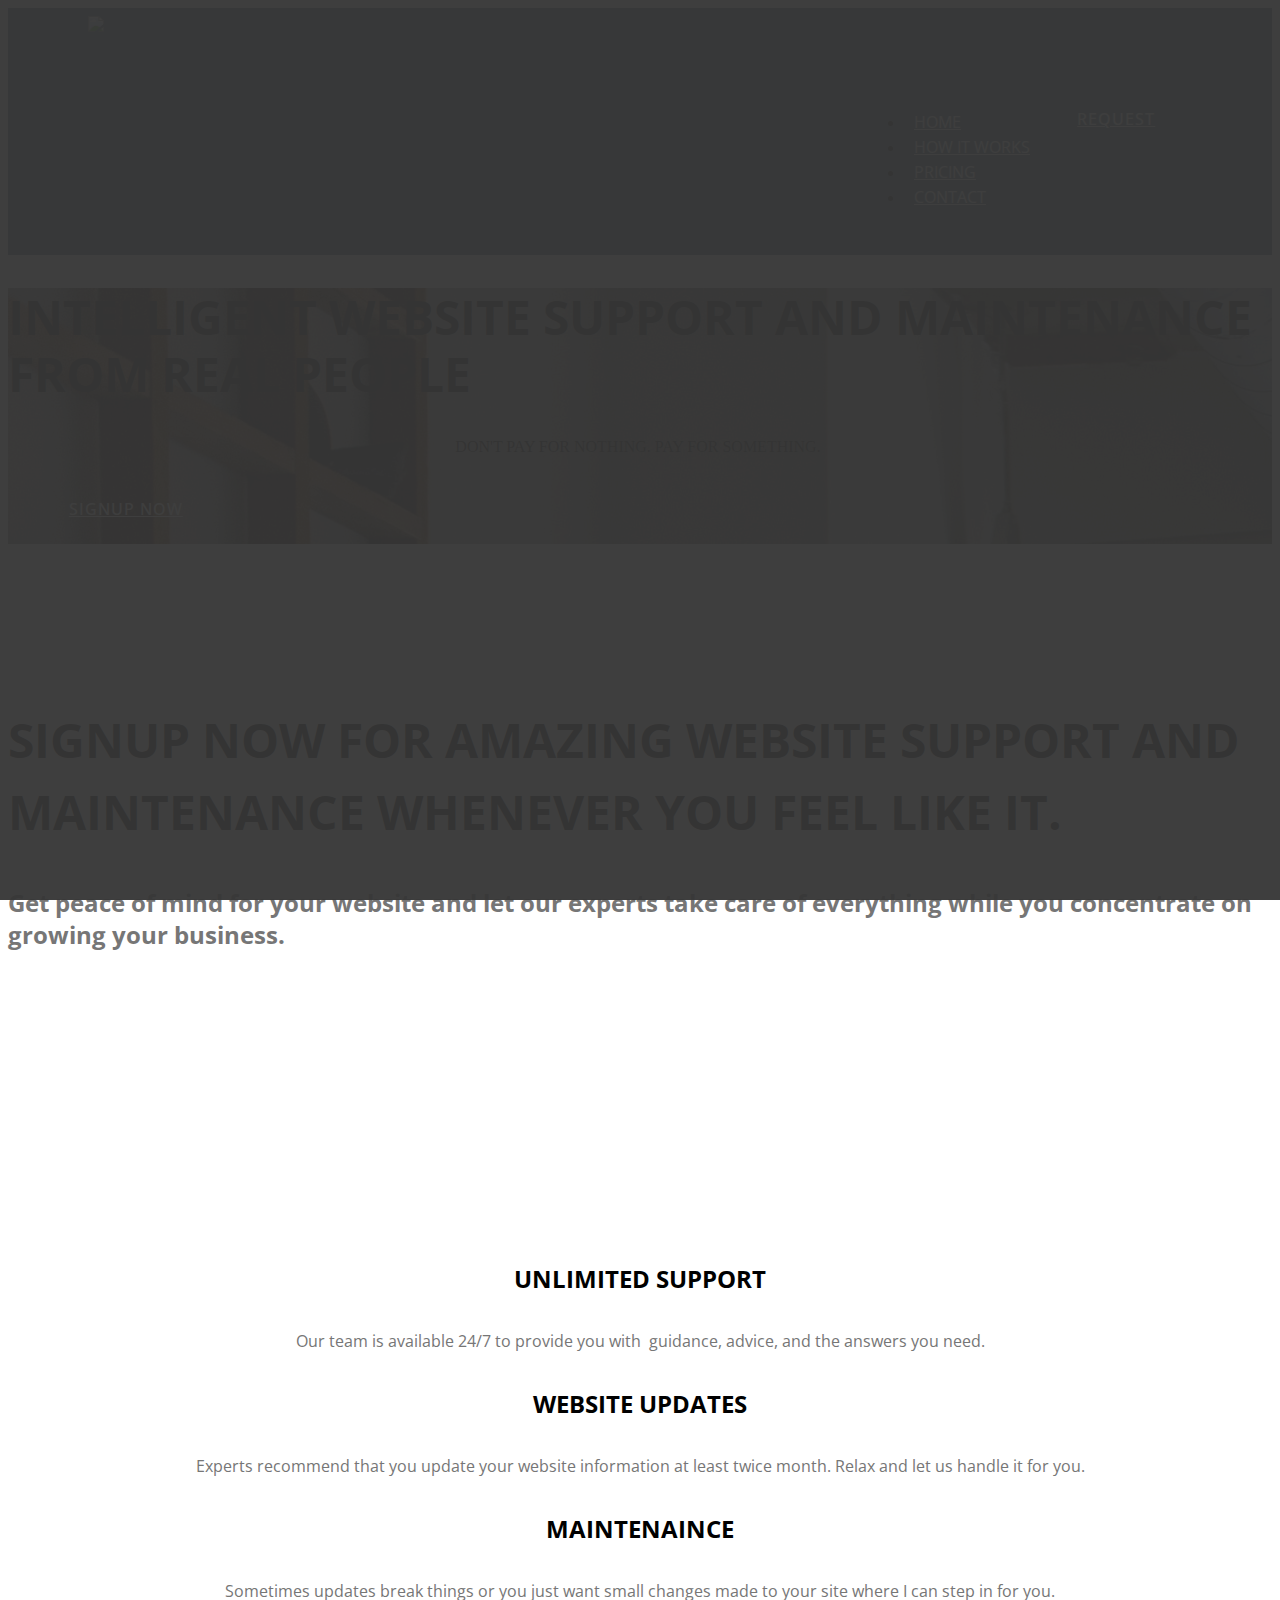
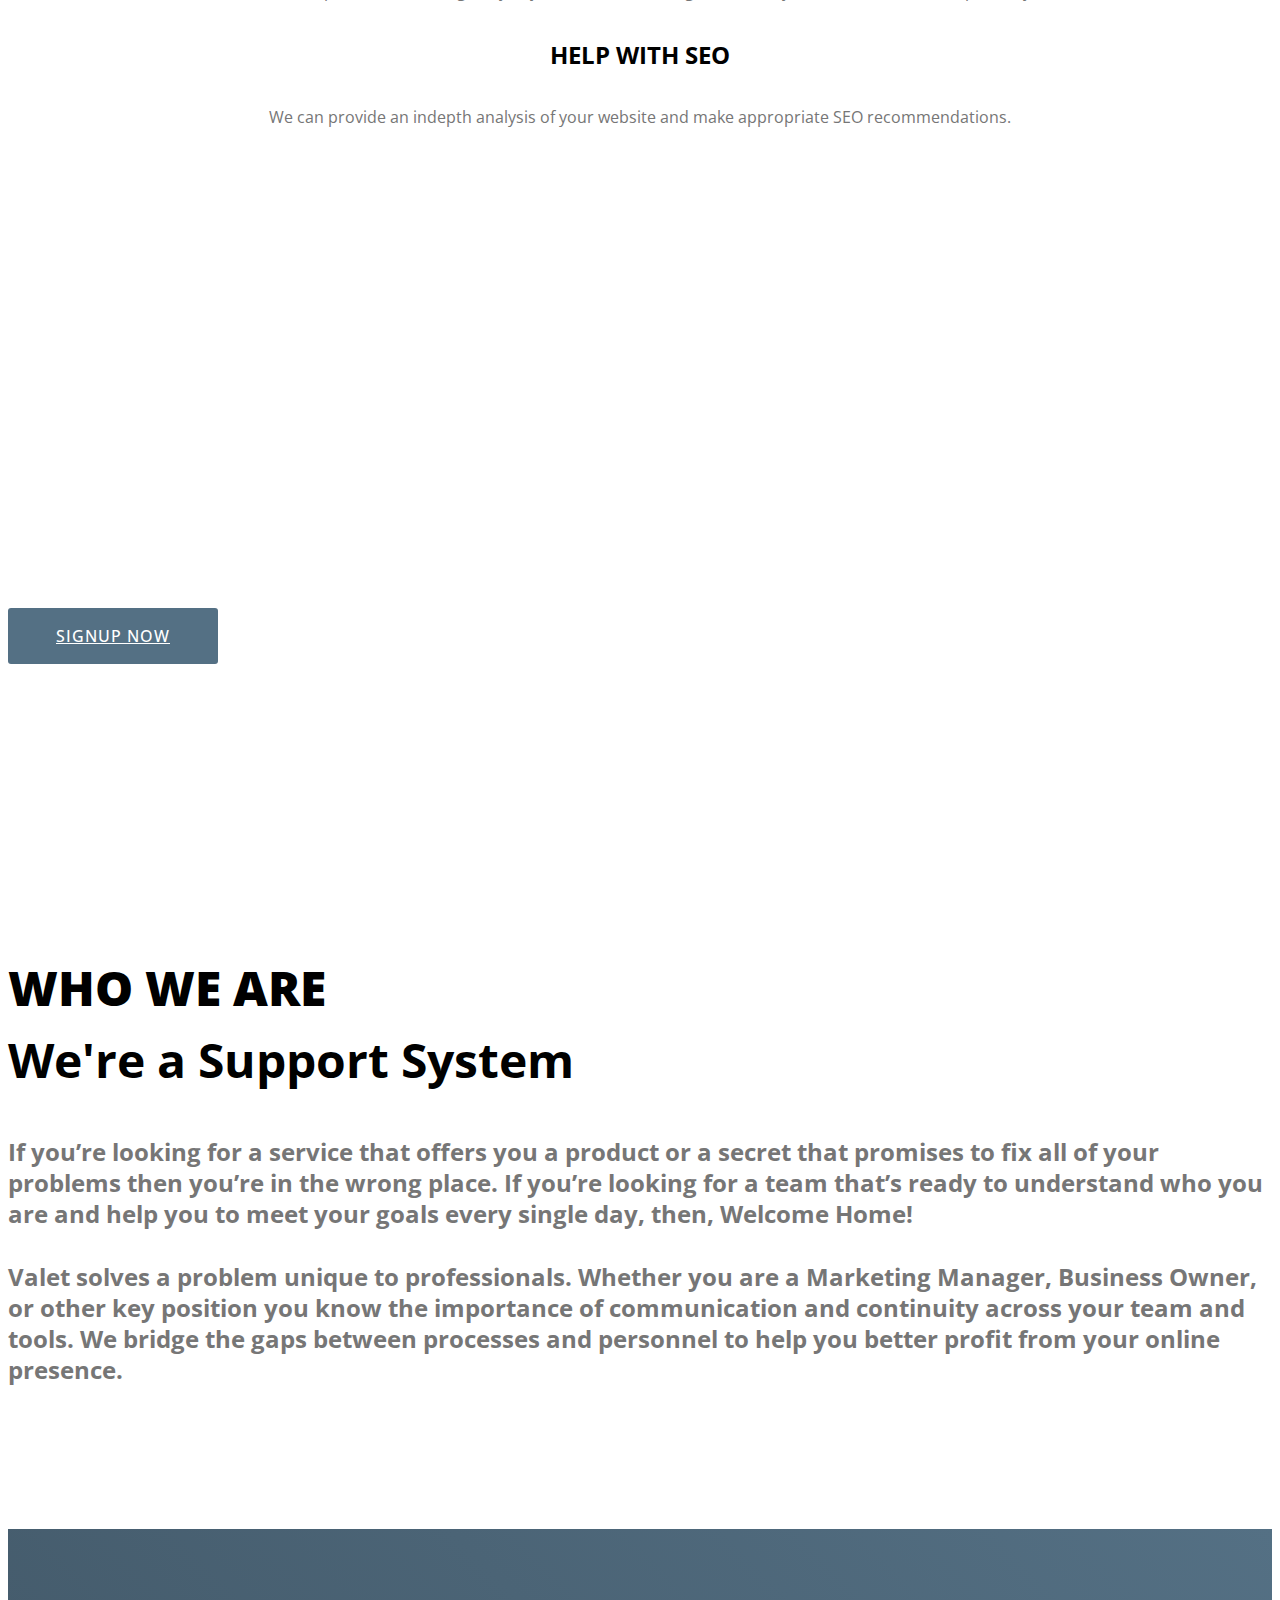
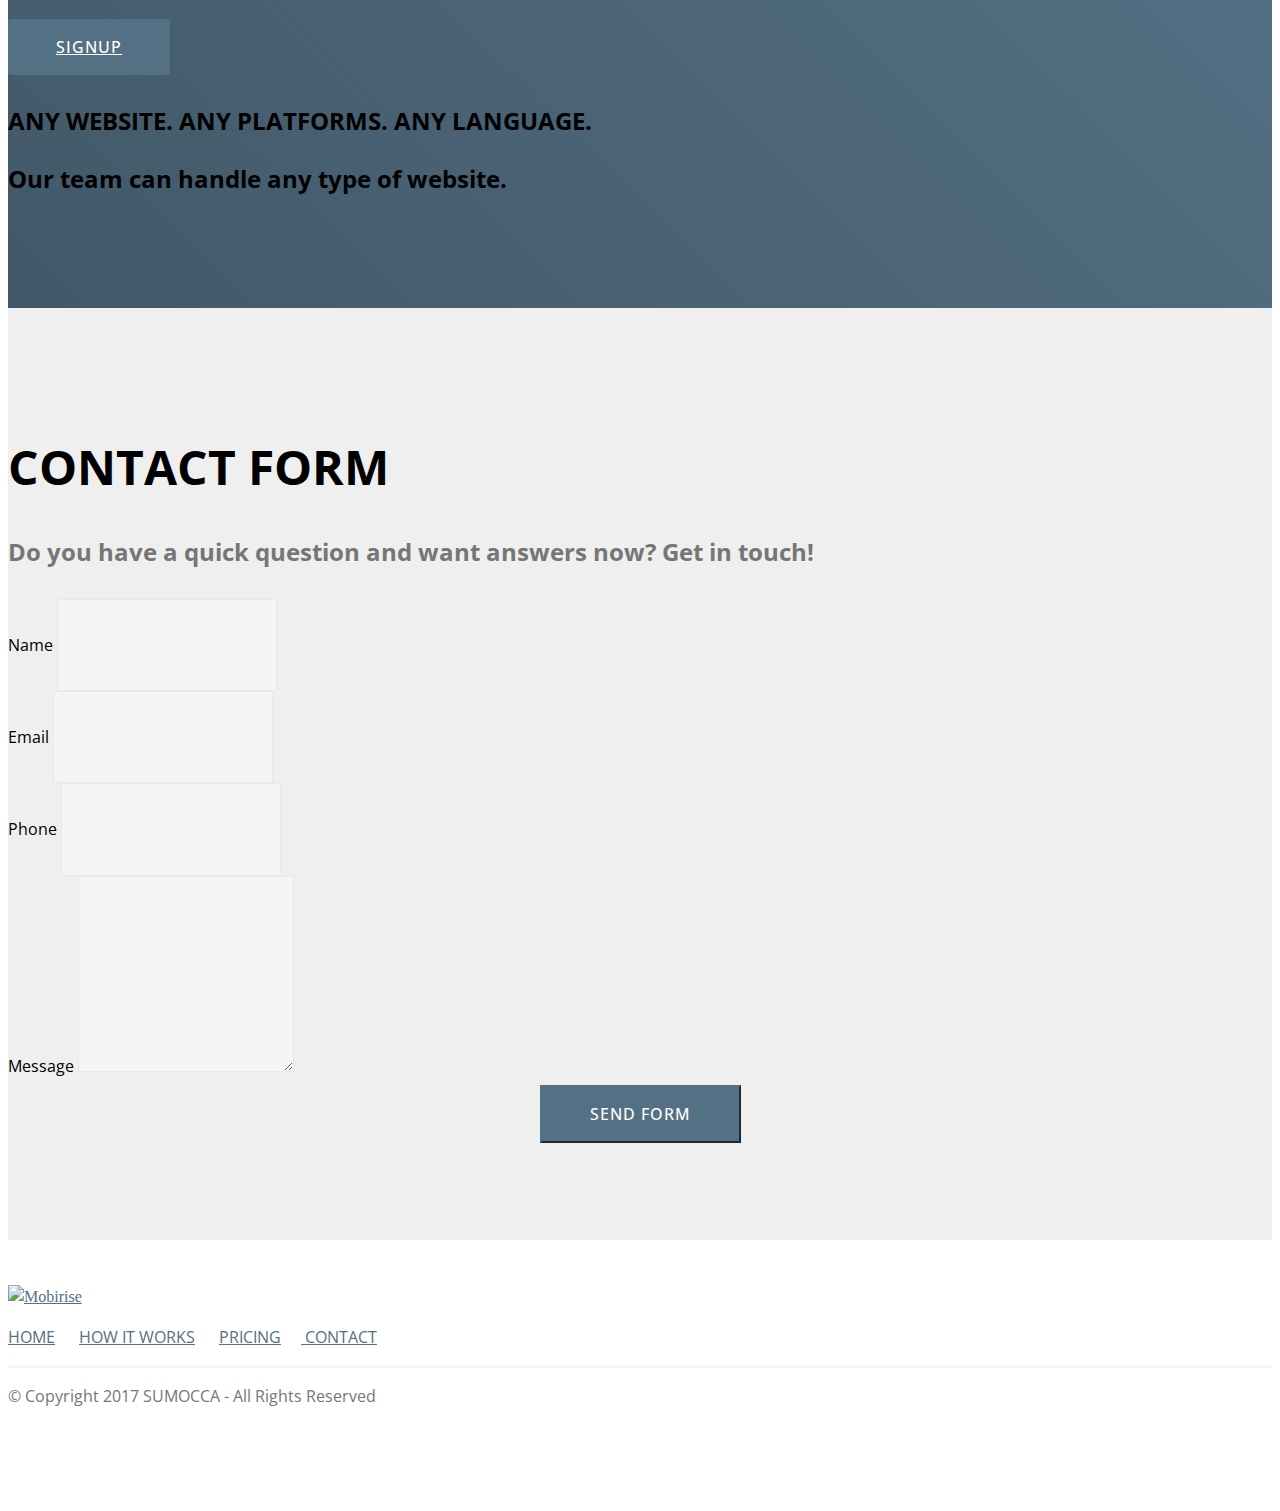
==== index.html @ 21fabd75 "new pictures" ====
<!DOCTYPE html>
<html>
<head>
  <meta charset="UTF-8">
  <meta http-equiv="X-UA-Compatible" content="IE=edge">
  <meta name="keywords" content="">
  <meta name="viewport" content="width=device-width, initial-scale=1">
  <link rel="shortcut icon" href="assets/images/sumocca-logo-icon-03-128x154.png" type="image/x-icon">
  <meta name="description" content="">
  
  <title>HOME</title>
  
  <link rel="stylesheet" href="assets/web/assets/mobirise-icons/mobirise-icons.css">
  <link rel="stylesheet" href="assets/tether/tether.min.css">
  <link rel="stylesheet" href="assets/bootstrap/css/bootstrap.min.css">
  <link rel="stylesheet" href="assets/bootstrap/css/bootstrap-grid.min.css">
  <link rel="stylesheet" href="assets/bootstrap/css/bootstrap-reboot.min.css">
  <link rel="stylesheet" href="assets/socicon/css/styles.css">
  <link rel="stylesheet" href="assets/dropdown/css/style.css">
  <link rel="stylesheet" href="assets/theme/css/style.css">
  <link rel="stylesheet" href="assets/mobirise/css/mbr-additional.css" type="text/css">
</head>
<body>
<section class="menu cid-qtyNNiciIE" once="menu" id="menu2-4" data-rv-view="133">

    

    <nav class="navbar navbar-expand beta-menu navbar-dropdown align-items-center navbar-fixed-top navbar-toggleable-sm bg-color transparent">
        <button class="navbar-toggler navbar-toggler-right" type="button" data-toggle="collapse" data-target="#navbarSupportedContent" aria-controls="navbarSupportedContent" aria-expanded="false" aria-label="Toggle navigation">
            <div class="hamburger">
                <span></span>
                <span></span>
                <span></span>
                <span></span>
            </div>
        </button>
        <div class="menu-logo">
            <div class="navbar-brand">
                <span class="navbar-logo">
                    <a href="index.html">
                        <img src="assets/images/sumocca-logo-sumocca-inverted-1680x522.png" alt="Mobirise" title="" media-simple="true" style="height: 4.9rem;">
                    </a>
                </span>
                
            </div>
        </div>
        <div class="collapse navbar-collapse" id="navbarSupportedContent">
            <ul class="navbar-nav nav-dropdown" data-app-modern-menu="true"><li class="nav-item">
                    <a class="nav-link link text-white display-4" href="index.html">
                        HOME</a>
                </li><li class="nav-item"><a class="nav-link link text-white display-4" href="howitworks.html">
                        HOW IT WORKS</a></li><li class="nav-item"><a class="nav-link link text-white display-4" href="pricing.html">
                        PRICING</a></li><li class="nav-item"><a class="nav-link link text-white display-4" href="contact.html">
                        CONTACT</a></li></ul>
            <div class="navbar-buttons mbr-section-btn"><a class="btn btn-sm btn-primary display-4" href="request.html"><span class="mbri-edit mbr-iconfont mbr-iconfont-btn"></span>
                    REQUEST</a></div>
        </div>
    </nav>
</section>


    <section class="header5 cid-qtyNB24N5Q mbr-fullscreen mbr-parallax-background" id="header5-3" data-rv-view="130">

    

    <div class="mbr-overlay" style="opacity: 0.6; background-color: rgb(0, 0, 0);">
    </div>
    <div class="container">
        <div class="row justify-content-center">
            <div class="mbr-white col-md-10">
                <h1 class="mbr-section-title align-center pb-3 mbr-fonts-style display-2">
                    INTELLIGENT WEBSITE SUPPORT AND MAINTENANCE FROM REAL PEOPLE</h1>
                <p class="mbr-text align-center display-5 pb-3 mbr-fonts-style"></p><p>
                   DON'T PAY FOR NOTHING. PAY FOR SOMETHING.&nbsp;</p><p></p>
                <div class="mbr-section-btn align-center"><a class="btn btn-md btn-white-outline display-4" href="pricing.html">SIGNUP NOW</a></div>
            </div>
        </div>
    </div>

    
</section>

<section class="mbr-section content4 cid-qtyVY1aApd" id="content4-d" data-rv-view="135">

    

    <div class="container">
        <div class="media-container-row">
            <div class="title col-12 col-md-8">
                <h2 class="align-center pb-3 mbr-fonts-style display-2">
                    SIGNUP NOW FOR AMAZING WEBSITE SUPPORT AND MAINTENANCE WHENEVER YOU FEEL LIKE IT.</h2>
                <h3 class="mbr-section-subtitle align-center mbr-light mbr-fonts-style display-5">Get peace of mind for your website and let our experts take care of everything while you concentrate on growing your business.</h3>
                
            </div>
        </div>
    </div>
</section>

<section class="features1 cid-qtz1GokatZ mbr-parallax-background" id="features1-k" data-rv-view="137">
    
    

    <div class="mbr-overlay" style="opacity: 0.5; background-color: rgb(239, 239, 239);">
    </div>
    <div class="container">
        <div class="media-container-row">

            <div class="card p-3 col-12 col-md-6 col-lg-3">
                <div class="card-img pb-3">
                    <span class="mbr-iconfont mbri-more-horizontal" style="color: rgb(84, 112, 132);" media-simple="true"></span>
                </div>
                <div class="card-box">
                    <h4 class="card-title py-3 mbr-fonts-style display-5">
                        UNLIMITED SUPPORT</h4>
                    <p class="mbr-text mbr-fonts-style display-7">Our team is available 24/7 to provide you with &nbsp;guidance, advice, and the answers you need.</p>
                </div>
            </div>

            <div class="card p-3 col-12 col-md-6 col-lg-3">
                <div class="card-img pb-3">
                    <span class="mbr-iconfont mbri-website-theme" style="color: rgb(84, 112, 132);" media-simple="true"></span>
                </div>
                <div class="card-box">
                    <h4 class="card-title py-3 mbr-fonts-style display-5">
                        WEBSITE UPDATES</h4>
                    <p class="mbr-text mbr-fonts-style display-7">
                        Experts recommend that you update your website information at least twice month. Relax and let us handle it for you.</p>
                </div>
            </div>

            <div class="card p-3 col-12 col-md-6 col-lg-3">
                <div class="card-img pb-3">
                    <span class="mbr-iconfont mbri-protect" style="color: rgb(84, 112, 132);" media-simple="true"></span>
                </div>
                <div class="card-box">
                    <h4 class="card-title py-3 mbr-fonts-style display-5">
                        MAINTENAINCE</h4>
                    <p class="mbr-text mbr-fonts-style display-7">
                        Sometimes updates break things or you just want small changes made to your site where I can step in for you.
                    </p>
                </div>
            </div>

            <div class="card p-3 col-12 col-md-6 col-lg-3">
                <div class="card-img pb-3">
                    <span class="mbr-iconfont mbri-search" style="color: rgb(84, 112, 132);" media-simple="true"></span>
                </div>
                <div class="card-box">
                    <h4 class="card-title py-3 mbr-fonts-style display-5">HELP WITH SEO</h4>
                    <p class="mbr-text mbr-fonts-style display-7">
                       We can provide an indepth analysis of your website and make appropriate SEO recommendations.
                    </p>
                </div>
            </div>

        </div>

    </div>

</section>

<section class="mbr-section info1 cid-qtz52TH3YK" id="info1-m" data-rv-view="140">

    

    <div class="mbr-overlay" style="opacity: 0.8; background-color: rgb(35, 35, 35);">
    </div>
    <div class="container">
        <div class="row justify-content-center">
            <div class="media-container-column title col-12 col-lg-7 col-md-6">
                <h3 class="mbr-section-subtitle align-left mbr-light pb-3 mbr-fonts-style display-5">
                    TRY IT FOR YOURSELF</h3>
                <h2 class="align-left mbr-bold mbr-fonts-style display-2">
                    MONEY BACK GUARANTEED</h2>
            </div>
            <div class="media-container-column col-12 col-lg-3 col-md-4">
                <div class="mbr-section-btn align-right py-4"><a class="btn btn-primary display-4" href="pricing.html">SIGNUP NOW</a></div>
            </div>
        </div>
    </div>
</section>

<section class="mbr-section content4 cid-qtz71oM7PH" id="content4-p" data-rv-view="143">

    

    <div class="container">
        <div class="media-container-row">
            <div class="title col-12 col-md-8">
                <h2 class="align-center pb-3 mbr-fonts-style display-2"><strong>
                    WHO WE ARE</strong><br>We're a Support System</h2>
                <h3 class="mbr-section-subtitle align-center mbr-light mbr-fonts-style display-5">If you’re looking for a service that offers you a product or a secret that promises to fix all of your problems then you’re in the wrong place. If you’re looking for a team that’s ready to understand who you are and help you to meet your goals every single day, then, Welcome Home!<div><br></div><div>Valet solves a problem unique to professionals. Whether you are a Marketing Manager, Business Owner, or other key position you know the importance of communication and continuity across your team and tools. We bridge the gaps between processes and personnel to help you better profit from your online presence.</div></h3>
                
            </div>
        </div>
    </div>
</section>

<section class="mbr-section info2 cid-qtBLYz0VfB" id="info2-18" data-rv-view="145">

    

    

    <div class="container">
        <div class="row justify-content-center">
            <div class="media-container-column col-12 col-lg-3 col-md-4">
                <div class="mbr-section-btn align-left py-4"><a class="btn btn-primary display-4" href="pricing.html">SIGNUP</a></div>
            </div>
            <div class="media-container-column title col-12 col-lg-7 col-md-6">
                <h2 class="align-right mbr-bold mbr-white pb-3 mbr-fonts-style display-5">
                    ANY WEBSITE. ANY PLATFORMS. ANY LANGUAGE.</h2>
                <h3 class="mbr-section-subtitle align-right mbr-light mbr-white mbr-fonts-style display-5">
                    Our team can handle any type of website.</h3>
            </div>
        </div>
    </div>
</section>

<section class="mbr-section form1 cid-qtz7W2Z6ao" id="form1-r" data-rv-view="148">

    

    
    <div class="container">
        <div class="row justify-content-center">
            <div class="title col-12 col-lg-8">
                <h2 class="mbr-section-title align-center pb-3 mbr-fonts-style display-2">
                    CONTACT FORM
                </h2>
                <h3 class="mbr-section-subtitle align-center mbr-light pb-3 mbr-fonts-style display-5">
                    Do you have a quick question and want answers now? Get in touch!</h3>
            </div>
        </div>
    </div>
    <div class="container">
        <div class="row justify-content-center">
            <div class="media-container-column col-lg-8" data-form-type="formoid">
                    <div data-form-alert="" hidden="">
                        Thanks for filling out the form!
                    </div>
            
                    <form class="mbr-form" action="https://mobirise.com/" method="post" data-form-title="Mobirise Form"><input type="hidden" data-form-email="true" value="s56nJImdYskPYplUjTivufvQDO2krUYWwvZMyhYfvntbCbK74f2qiyBj0WlLJAWadnFh/t0Lc0f09Wp4hDq0klILdYof4pfCQxzAD8RTtvjwt7lnA7JmaaUhAvOOuxJp">
                        <div class="row row-sm-offset">
                            <div class="col-md-4 multi-horizontal" data-for="name">
                                <div class="form-group">
                                    <label class="form-control-label mbr-fonts-style display-7" for="name-form1-r">Name</label>
                                    <input type="text" class="form-control" name="name" data-form-field="Name" required="" id="name-form1-r">
                                </div>
                            </div>
                            <div class="col-md-4 multi-horizontal" data-for="email">
                                <div class="form-group">
                                    <label class="form-control-label mbr-fonts-style display-7" for="email-form1-r">Email</label>
                                    <input type="email" class="form-control" name="email" data-form-field="Email" required="" id="email-form1-r">
                                </div>
                            </div>
                            <div class="col-md-4 multi-horizontal" data-for="phone">
                                <div class="form-group">
                                    <label class="form-control-label mbr-fonts-style display-7" for="phone-form1-r">Phone</label>
                                    <input type="tel" class="form-control" name="phone" data-form-field="Phone" id="phone-form1-r">
                                </div>
                            </div>
                        </div>
                        <div class="form-group" data-for="message">
                            <label class="form-control-label mbr-fonts-style display-7" for="message-form1-r">Message</label>
                            <textarea type="text" class="form-control" name="message" rows="7" data-form-field="Message" id="message-form1-r"></textarea>
                        </div>
            
                        <span class="input-group-btn">
                            <button href="" type="submit" class="btn btn-primary btn-form display-4">SEND FORM</button>
                        </span>
                    </form>
            </div>
        </div>
    </div>
</section>

<section class="cid-qtBqOfapRC" id="footer5-v" data-rv-view="151">

    

    

    <div class="container">
        <div class="media-container-row">
            <div class="col-md-3">
                <div class="media-wrap">
                    <a href="index.html">
                       <img src="assets/images/sumocca-logo-sumocca-logo-1600x459.png" alt="Mobirise" title="" media-simple="true">
                    </a>
                </div>
            </div>
            <div class="col-md-9">
                <p class="mbr-text align-right links mbr-fonts-style display-7">
                    <a href="index.html" class="text-black"></a><a href="index.html">HOME</a> &nbsp;&nbsp;&nbsp;&nbsp;
                    <a href="howitworks.html" class="text-black"></a><a href="howitworks.html">HOW IT WORKS</a> &nbsp;&nbsp;&nbsp;&nbsp;
                    <a href="pricing.html" class="text-black"></a><a href="pricing.html">PRICING</a> &nbsp;&nbsp;&nbsp;&nbsp;<a href="contact.html">
                    CONTACT</a>
                </p>
            </div>
        </div>
        <div class="footer-lower">
            <div class="media-container-row">
                <div class="col-md-12">
                    <hr>
                </div>
            </div>
            <div class="media-container-row mbr-white">
                <div class="col-md-6 copyright">
                    <p class="mbr-text mbr-fonts-style display-7">
                        © Copyright 2017 SUMOCCA - All Rights Reserved
                    </p>
                </div>
                <div class="col-md-6">
                    <div class="social-list align-right">
                       <p></p> 
                    </div>
                </div>
            </div>
        </div>
    </div>
</section>


  <script src="assets/web/assets/jquery/jquery.min.js"></script>
  <script src="assets/popper/popper.min.js"></script>
  <script src="assets/tether/tether.min.js"></script>
  <script src="assets/bootstrap/js/bootstrap.min.js"></script>
  <script src="assets/smooth-scroll/smooth-scroll.js"></script>
  <script src="assets/jarallax/jarallax.min.js"></script>
  <script src="assets/dropdown/js/script.min.js"></script>
  <script src="assets/touch-swipe/jquery.touch-swipe.min.js"></script>
  <script src="assets/cookies-alert-plugin/cookies-alert-core.js"></script>
  <script src="assets/cookies-alert-plugin/cookies-alert-script.js"></script>
  <script src="assets/theme/js/script.js"></script>
  <script src="assets/formoid/formoid.min.js"></script>
  
  
<input name="cookieData" type="hidden" data-cookie-text="We use cookies to give you the best experience. Read our <a href='privacy.html'>cookie policy</a>.">
  </body>
</html>
---- assets/mobirise/css/mbr-additional.css ----
@import url(https://fonts.googleapis.com/css?family=Open+Sans:300,300i,400,400i,600,600i,700,700i,800,800i);





body {
  font-style: normal;
  line-height: 1.5;
}
.mbr-section-title {
  font-style: normal;
  line-height: 1.2;
}
.mbr-section-subtitle {
  line-height: 1.3;
}
.mbr-text {
  font-style: normal;
  line-height: 1.6;
}
.display-1 {
  font-family: 'Open Sans', sans-serif;
  font-size: 4.25rem;
}
.display-1 > .mbr-iconfont {
  font-size: 6.8rem;
}
.display-2 {
  font-family: 'Open Sans', sans-serif;
  font-size: 3rem;
}
.display-2 > .mbr-iconfont {
  font-size: 4.8rem;
}
.display-4 {
  font-family: 'Open Sans', sans-serif;
  font-size: 1rem;
}
.display-4 > .mbr-iconfont {
  font-size: 1.6rem;
}
.display-5 {
  font-family: 'Open Sans', sans-serif;
  font-size: 1.5rem;
}
.display-5 > .mbr-iconfont {
  font-size: 2.4rem;
}
.display-7 {
  font-family: 'Open Sans', sans-serif;
  font-size: 1rem;
}
.display-7 > .mbr-iconfont {
  font-size: 1.6rem;
}
/* ---- Fluid typography for mobile devices ---- */
/* 1.4 - font scale ratio ( bootstrap == 1.42857 ) */
/* 100vw - current viewport width */
/* (48 - 20)  48 == 48rem == 768px, 20 == 20rem == 320px(minimal supported viewport) */
/* 0.65 - min scale variable, may vary */
@media (max-width: 768px) {
  .display-1 {
    font-size: 3.4rem;
    font-size: calc( 2.1374999999999997rem + (4.25 - 2.1374999999999997) * ((100vw - 20rem) / (48 - 20)));
    line-height: calc( 1.4 * (2.1374999999999997rem + (4.25 - 2.1374999999999997) * ((100vw - 20rem) / (48 - 20))));
  }
  .display-2 {
    font-size: 2.4rem;
    font-size: calc( 1.7rem + (3 - 1.7) * ((100vw - 20rem) / (48 - 20)));
    line-height: calc( 1.4 * (1.7rem + (3 - 1.7) * ((100vw - 20rem) / (48 - 20))));
  }
  .display-4 {
    font-size: 0.8rem;
    font-size: calc( 1rem + (1 - 1) * ((100vw - 20rem) / (48 - 20)));
    line-height: calc( 1.4 * (1rem + (1 - 1) * ((100vw - 20rem) / (48 - 20))));
  }
  .display-5 {
    font-size: 1.2rem;
    font-size: calc( 1.175rem + (1.5 - 1.175) * ((100vw - 20rem) / (48 - 20)));
    line-height: calc( 1.4 * (1.175rem + (1.5 - 1.175) * ((100vw - 20rem) / (48 - 20))));
  }
}
/* Buttons */
.btn {
  font-weight: 500;
  border-width: 2px;
  font-style: normal;
  letter-spacing: 1px;
  margin: .4rem .8rem;
  white-space: normal;
  -webkit-transition: all 0.3s ease-in-out;
  -moz-transition: all 0.3s ease-in-out;
  transition: all 0.3s ease-in-out;
  padding: 1rem 3rem;
  border-radius: 3px;
  display: inline-flex;
  align-items: center;
  justify-content: center;
  word-break: break-word;
}
.btn-sm {
  font-weight: 500;
  letter-spacing: 1px;
  -webkit-transition: all 0.3s ease-in-out;
  -moz-transition: all 0.3s ease-in-out;
  transition: all 0.3s ease-in-out;
  padding: 0.6rem 1.5rem;
  border-radius: 3px;
}
.btn-md {
  font-weight: 500;
  letter-spacing: 1px;
  margin: .4rem .8rem !important;
  -webkit-transition: all 0.3s ease-in-out;
  -moz-transition: all 0.3s ease-in-out;
  transition: all 0.3s ease-in-out;
  padding: 1rem 3rem;
  border-radius: 3px;
}
.btn-lg {
  font-weight: 500;
  letter-spacing: 1px;
  margin: .4rem .8rem !important;
  -webkit-transition: all 0.3s ease-in-out;
  -moz-transition: all 0.3s ease-in-out;
  transition: all 0.3s ease-in-out;
  padding: 1.2rem 3.2rem;
  border-radius: 3px;
}
.bg-primary {
  background-color: #547084 !important;
}
.bg-success {
  background-color: #f7ed4a !important;
}
.bg-info {
  background-color: #82786e !important;
}
.bg-warning {
  background-color: #879a9f !important;
}
.bg-danger {
  background-color: #b1a374 !important;
}
.btn-primary,
.btn-primary:active,
.btn-primary.active {
  background-color: #547084;
  border-color: #547084;
  color: #ffffff;
}
.btn-primary:hover,
.btn-primary:focus,
.btn-primary.focus {
  color: #ffffff;
  background-color: #364855;
  border-color: #364855;
}
.btn-primary.disabled,
.btn-primary:disabled {
  color: #ffffff !important;
  background-color: #364855 !important;
  border-color: #364855 !important;
}
.btn-secondary,
.btn-secondary:active,
.btn-secondary.active {
  background-color: #ff3366;
  border-color: #ff3366;
  color: #ffffff;
}
.btn-secondary:hover,
.btn-secondary:focus,
.btn-secondary.focus {
  color: #ffffff;
  background-color: #e50039;
  border-color: #e50039;
}
.btn-secondary.disabled,
.btn-secondary:disabled {
  color: #ffffff !important;
  background-color: #e50039 !important;
  border-color: #e50039 !important;
}
.btn-info,
.btn-info:active,
.btn-info.active {
  background-color: #82786e;
  border-color: #82786e;
  color: #ffffff;
}
.btn-info:hover,
.btn-info:focus,
.btn-info.focus {
  color: #ffffff;
  background-color: #59524b;
  border-color: #59524b;
}
.btn-info.disabled,
.btn-info:disabled {
  color: #ffffff !important;
  background-color: #59524b !important;
  border-color: #59524b !important;
}
.btn-success,
.btn-success:active,
.btn-success.active {
  background-color: #f7ed4a;
  border-color: #f7ed4a;
  color: #ffffff;
}
.btn-success:hover,
.btn-success:focus,
.btn-success.focus {
  color: #ffffff;
  background-color: #eadd0a;
  border-color: #eadd0a;
}
.btn-success.disabled,
.btn-success:disabled {
  color: #ffffff !important;
  background-color: #eadd0a !important;
  border-color: #eadd0a !important;
}
.btn-warning,
.btn-warning:active,
.btn-warning.active {
  background-color: #879a9f;
  border-color: #879a9f;
  color: #ffffff;
}
.btn-warning:hover,
.btn-warning:focus,
.btn-warning.focus {
  color: #ffffff;
  background-color: #617479;
  border-color: #617479;
}
.btn-warning.disabled,
.btn-warning:disabled {
  color: #ffffff !important;
  background-color: #617479 !important;
  border-color: #617479 !important;
}
.btn-danger,
.btn-danger:active,
.btn-danger.active {
  background-color: #b1a374;
  border-color: #b1a374;
  color: #ffffff;
}
.btn-danger:hover,
.btn-danger:focus,
.btn-danger.focus {
  color: #ffffff;
  background-color: #8b7d4e;
  border-color: #8b7d4e;
}
.btn-danger.disabled,
.btn-danger:disabled {
  color: #ffffff !important;
  background-color: #8b7d4e !important;
  border-color: #8b7d4e !important;
}
.btn-white {
  color: #333333 !important;
}
.btn-white,
.btn-white:active,
.btn-white.active {
  background-color: #ffffff;
  border-color: #ffffff;
  color: #ffffff;
}
.btn-white:hover,
.btn-white:focus,
.btn-white.focus {
  color: #ffffff;
  background-color: #d4d4d4;
  border-color: #d4d4d4;
}
.btn-white.disabled,
.btn-white:disabled {
  color: #ffffff !important;
  background-color: #d4d4d4 !important;
  border-color: #d4d4d4 !important;
}
.btn-black,
.btn-black:active,
.btn-black.active {
  background-color: #333333;
  border-color: #333333;
  color: #ffffff;
}
.btn-black:hover,
.btn-black:focus,
.btn-black.focus {
  color: #ffffff;
  background-color: #0d0d0d;
  border-color: #0d0d0d;
}
.btn-black.disabled,
.btn-black:disabled {
  color: #ffffff !important;
  background-color: #0d0d0d !important;
  border-color: #0d0d0d !important;
}
.btn-primary-outline,
.btn-primary-outline:active,
.btn-primary-outline.active {
  background: none;
  border-color: #2c3b46;
  color: #2c3b46;
}
.btn-primary-outline:hover,
.btn-primary-outline:focus,
.btn-primary-outline.focus {
  color: #ffffff;
  background-color: #547084;
  border-color: #547084;
}
.btn-primary-outline.disabled,
.btn-primary-outline:disabled {
  color: #ffffff !important;
  background-color: #547084 !important;
  border-color: #547084 !important;
}
.btn-secondary-outline,
.btn-secondary-outline:active,
.btn-secondary-outline.active {
  background: none;
  border-color: #cc0033;
  color: #cc0033;
}
.btn-secondary-outline:hover,
.btn-secondary-outline:focus,
.btn-secondary-outline.focus {
  color: #ffffff;
  background-color: #ff3366;
  border-color: #ff3366;
}
.btn-secondary-outline.disabled,
.btn-secondary-outline:disabled {
  color: #ffffff !important;
  background-color: #ff3366 !important;
  border-color: #ff3366 !important;
}
.btn-info-outline,
.btn-info-outline:active,
.btn-info-outline.active {
  background: none;
  border-color: #4b453f;
  color: #4b453f;
}
.btn-info-outline:hover,
.btn-info-outline:focus,
.btn-info-outline.focus {
  color: #ffffff;
  background-color: #82786e;
  border-color: #82786e;
}
.btn-info-outline.disabled,
.btn-info-outline:disabled {
  color: #ffffff !important;
  background-color: #82786e !important;
  border-color: #82786e !important;
}
.btn-success-outline,
.btn-success-outline:active,
.btn-success-outline.active {
  background: none;
  border-color: #d2c609;
  color: #d2c609;
}
.btn-success-outline:hover,
.btn-success-outline:focus,
.btn-success-outline.focus {
  color: #ffffff;
  background-color: #f7ed4a;
  border-color: #f7ed4a;
}
.btn-success-outline.disabled,
.btn-success-outline:disabled {
  color: #ffffff !important;
  background-color: #f7ed4a !important;
  border-color: #f7ed4a !important;
}
.btn-warning-outline,
.btn-warning-outline:active,
.btn-warning-outline.active {
  background: none;
  border-color: #55666b;
  color: #55666b;
}
.btn-warning-outline:hover,
.btn-warning-outline:focus,
.btn-warning-outline.focus {
  color: #ffffff;
  background-color: #879a9f;
  border-color: #879a9f;
}
.btn-warning-outline.disabled,
.btn-warning-outline:disabled {
  color: #ffffff !important;
  background-color: #879a9f !important;
  border-color: #879a9f !important;
}
.btn-danger-outline,
.btn-danger-outline:active,
.btn-danger-outline.active {
  background: none;
  border-color: #7a6e45;
  color: #7a6e45;
}
.btn-danger-outline:hover,
.btn-danger-outline:focus,
.btn-danger-outline.focus {
  color: #ffffff;
  background-color: #b1a374;
  border-color: #b1a374;
}
.btn-danger-outline.disabled,
.btn-danger-outline:disabled {
  color: #ffffff !important;
  background-color: #b1a374 !important;
  border-color: #b1a374 !important;
}
.btn-black-outline,
.btn-black-outline:active,
.btn-black-outline.active {
  background: none;
  border-color: #000000;
  color: #000000;
}
.btn-black-outline:hover,
.btn-black-outline:focus,
.btn-black-outline.focus {
  color: #ffffff;
  background-color: #333333;
  border-color: #333333;
}
.btn-black-outline.disabled,
.btn-black-outline:disabled {
  color: #ffffff !important;
  background-color: #333333 !important;
  border-color: #333333 !important;
}
.btn-white-outline,
.btn-white-outline:active,
.btn-white-outline.active {
  background: none;
  border-color: #ffffff;
  color: #ffffff;
}
.btn-white-outline:hover,
.btn-white-outline:focus,
.btn-white-outline.focus {
  color: #333333;
  background-color: #ffffff;
  border-color: #ffffff;
}
.text-primary {
  color: #547084 !important;
}
.text-secondary {
  color: #ff3366 !important;
}
.text-success {
  color: #f7ed4a !important;
}
.text-info {
  color: #82786e !important;
}
.text-warning {
  color: #879a9f !important;
}
.text-danger {
  color: #b1a374 !important;
}
.text-white {
  color: #ffffff !important;
}
.text-black {
  color: #000000 !important;
}
a.text-primary:hover,
a.text-primary:focus {
  color: #2c3b46 !important;
}
a.text-secondary:hover,
a.text-secondary:focus {
  color: #cc0033 !important;
}
a.text-success:hover,
a.text-success:focus {
  color: #d2c609 !important;
}
a.text-info:hover,
a.text-info:focus {
  color: #4b453f !important;
}
a.text-warning:hover,
a.text-warning:focus {
  color: #55666b !important;
}
a.text-danger:hover,
a.text-danger:focus {
  color: #7a6e45 !important;
}
a.text-white:hover,
a.text-white:focus {
  color: #b3b3b3 !important;
}
a.text-black:hover,
a.text-black:focus {
  color: #4d4d4d !important;
}
.alert-success {
  background-color: #70c770;
}
.alert-info {
  background-color: #82786e;
}
.alert-warning {
  background-color: #879a9f;
}
.alert-danger {
  background-color: #b1a374;
}
.mbr-gallery-filter li.active .btn {
  background-color: #547084;
  border-color: #547084;
  color: #ffffff;
}
.mbr-gallery-filter li.active .btn:focus {
  box-shadow: none;
}
.btn-form {
  border-radius: 0;
}
.btn-form:hover {
  cursor: pointer;
}
a,
a:hover {
  color: #547084;
}
.mbr-plan-header.bg-primary .mbr-plan-subtitle,
.mbr-plan-header.bg-primary .mbr-plan-price-desc {
  color: #99afbe;
}
.mbr-plan-header.bg-success .mbr-plan-subtitle,
.mbr-plan-header.bg-success .mbr-plan-price-desc {
  color: #ffffff;
}
.mbr-plan-header.bg-info .mbr-plan-subtitle,
.mbr-plan-header.bg-info .mbr-plan-price-desc {
  color: #beb8b2;
}
.mbr-plan-header.bg-warning .mbr-plan-subtitle,
.mbr-plan-header.bg-warning .mbr-plan-price-desc {
  color: #ced6d8;
}
.mbr-plan-header.bg-danger .mbr-plan-subtitle,
.mbr-plan-header.bg-danger .mbr-plan-price-desc {
  color: #dfd9c6;
}
/* Scroll to top button*/
.scrollToTop_wraper {
  opacity: 0 !important;
}
/* Others*/
.note-check a[data-value=Rubik] {
  font-style: normal;
}
.mbr-arrow a {
  color: #ffffff;
}
.form-control-label {
  position: relative;
  cursor: pointer;
  margin-bottom: .357em;
  padding: 0;
}
.alert {
  color: #ffffff;
  border-radius: 0;
  border: 0;
  font-size: .875rem;
  line-height: 1.5;
  margin-bottom: 1.875rem;
  padding: 1.25rem;
  position: relative;
}
.alert.alert-form::after {
  background-color: inherit;
  bottom: -7px;
  content: "";
  display: block;
  height: 14px;
  left: 50%;
  margin-left: -7px;
  position: absolute;
  transform: rotate(45deg);
  width: 14px;
}
.form-control {
  background-color: #f5f5f5;
  box-shadow: none;
  color: #565656;
  font-family: 'Open Sans', sans-serif;
  font-size: 1rem;
  line-height: 1.43;
  min-height: 3.5em;
  padding: 1.07em .5em;
}
.form-control > .mbr-iconfont {
  font-size: 1.6rem;
}
.form-control,
.form-control:focus {
  border: 1px solid #e8e8e8;
}
.form-active .form-control:invalid {
  border-color: red;
}
.mbr-overlay {
  background-color: #000;
  bottom: 0;
  left: 0;
  opacity: .5;
  position: absolute;
  right: 0;
  top: 0;
  z-index: 0;
}
blockquote {
  font-style: italic;
  padding: 10px 0 10px 20px;
  font-size: 1.09rem;
  position: relative;
  border-color: #547084;
  border-width: 3px;
}
ul,
ol,
pre,
blockquote {
  margin-bottom: 2.3125rem;
}
pre {
  background: #f4f4f4;
  padding: 10px 24px;
  white-space: pre-wrap;
}
.inactive {
  -webkit-user-select: none;
  -moz-user-select: none;
  -ms-user-select: none;
  user-select: none;
  pointer-events: none;
  -webkit-user-drag: none;
  user-drag: none;
}
.mbr-section__comments .row {
  justify-content: center;
}
/* Forms */
.mbr-form .btn {
  margin: .4rem 0;
}
@media (max-width: 767px) {
  .btn {
    font-size: .75rem !important;
  }
  .btn .mbr-iconfont {
    font-size: 1rem !important;
  }
}
/* Social block */
.btn-social {
  font-size: 20px;
  border-radius: 50%;
  padding: 0;
  width: 44px;
  height: 44px;
  line-height: 44px;
  text-align: center;
  position: relative;
  border: 2px solid #c0a375;
  border-color: #547084;
  color: #232323;
  cursor: pointer;
}
.btn-social i {
  top: 0;
  line-height: 44px;
  width: 44px;
}
.btn-social:hover {
  color: #fff;
  background: #547084;
}
.btn-social + .btn {
  margin-left: .1rem;
}
/* Footer */
.mbr-footer-content li::before,
.mbr-footer .mbr-contacts li::before {
  background: #547084;
}
.mbr-footer-content li a:hover,
.mbr-footer .mbr-contacts li a:hover {
  color: #547084;
}
/* Headers*/
.offset-1 {
  margin-left: 8.33333%;
}
.offset-2 {
  margin-left: 16.66667%;
}
.offset-3 {
  margin-left: 25%;
}
.offset-4 {
  margin-left: 33.33333%;
}
.offset-5 {
  margin-left: 41.66667%;
}
.offset-6 {
  margin-left: 50%;
}
.offset-7 {
  margin-left: 58.33333%;
}
.offset-8 {
  margin-left: 66.66667%;
}
.offset-9 {
  margin-left: 75%;
}
.offset-10 {
  margin-left: 83.33333%;
}
.offset-11 {
  margin-left: 91.66667%;
}
@media (min-width: 576px) {
  .offset-sm-0 {
    margin-left: 0%;
  }
  .offset-sm-1 {
    margin-left: 8.33333%;
  }
  .offset-sm-2 {
    margin-left: 16.66667%;
  }
  .offset-sm-3 {
    margin-left: 25%;
  }
  .offset-sm-4 {
    margin-left: 33.33333%;
  }
  .offset-sm-5 {
    margin-left: 41.66667%;
  }
  .offset-sm-6 {
    margin-left: 50%;
  }
  .offset-sm-7 {
    margin-left: 58.33333%;
  }
  .offset-sm-8 {
    margin-left: 66.66667%;
  }
  .offset-sm-9 {
    margin-left: 75%;
  }
  .offset-sm-10 {
    margin-left: 83.33333%;
  }
  .offset-sm-11 {
    margin-left: 91.66667%;
  }
}
@media (min-width: 768px) {
  .offset-md-0 {
    margin-left: 0%;
  }
  .offset-md-1 {
    margin-left: 8.33333%;
  }
  .offset-md-2 {
    margin-left: 16.66667%;
  }
  .offset-md-3 {
    margin-left: 25%;
  }
  .offset-md-4 {
    margin-left: 33.33333%;
  }
  .offset-md-5 {
    margin-left: 41.66667%;
  }
  .offset-md-6 {
    margin-left: 50%;
  }
  .offset-md-7 {
    margin-left: 58.33333%;
  }
  .offset-md-8 {
    margin-left: 66.66667%;
  }
  .offset-md-9 {
    margin-left: 75%;
  }
  .offset-md-10 {
    margin-left: 83.33333%;
  }
  .offset-md-11 {
    margin-left: 91.66667%;
  }
}
@media (min-width: 992px) {
  .offset-lg-0 {
    margin-left: 0%;
  }
  .offset-lg-1 {
    margin-left: 8.33333%;
  }
  .offset-lg-2 {
    margin-left: 16.66667%;
  }
  .offset-lg-3 {
    margin-left: 25%;
  }
  .offset-lg-4 {
    margin-left: 33.33333%;
  }
  .offset-lg-5 {
    margin-left: 41.66667%;
  }
  .offset-lg-6 {
    margin-left: 50%;
  }
  .offset-lg-7 {
    margin-left: 58.33333%;
  }
  .offset-lg-8 {
    margin-left: 66.66667%;
  }
  .offset-lg-9 {
    margin-left: 75%;
  }
  .offset-lg-10 {
    margin-left: 83.33333%;
  }
  .offset-lg-11 {
    margin-left: 91.66667%;
  }
}
@media (min-width: 1200px) {
  .offset-xl-0 {
    margin-left: 0%;
  }
  .offset-xl-1 {
    margin-left: 8.33333%;
  }
  .offset-xl-2 {
    margin-left: 16.66667%;
  }
  .offset-xl-3 {
    margin-left: 25%;
  }
  .offset-xl-4 {
    margin-left: 33.33333%;
  }
  .offset-xl-5 {
    margin-left: 41.66667%;
  }
  .offset-xl-6 {
    margin-left: 50%;
  }
  .offset-xl-7 {
    margin-left: 58.33333%;
  }
  .offset-xl-8 {
    margin-left: 66.66667%;
  }
  .offset-xl-9 {
    margin-left: 75%;
  }
  .offset-xl-10 {
    margin-left: 83.33333%;
  }
  .offset-xl-11 {
    margin-left: 91.66667%;
  }
}
.navbar-toggler {
  -webkit-align-self: flex-start;
  -ms-flex-item-align: start;
  align-self: flex-start;
  padding: 0.25rem 0.75rem;
  font-size: 1.25rem;
  line-height: 1;
  background: transparent;
  border: 1px solid transparent;
  -webkit-border-radius: 0.25rem;
  border-radius: 0.25rem;
}
.navbar-toggler:focus,
.navbar-toggler:hover {
  text-decoration: none;
}
.navbar-toggler-icon {
  display: inline-block;
  width: 1.5em;
  height: 1.5em;
  vertical-align: middle;
  content: "";
  background: no-repeat center center;
  -webkit-background-size: 100% 100%;
  -o-background-size: 100% 100%;
  background-size: 100% 100%;
}
.navbar-toggler-left {
  position: absolute;
  left: 1rem;
}
.navbar-toggler-right {
  position: absolute;
  right: 1rem;
}
@media (max-width: 575px) {
  .navbar-toggleable .navbar-nav .dropdown-menu {
    position: static;
    float: none;
  }
  .navbar-toggleable > .container {
    padding-right: 0;
    padding-left: 0;
  }
}
@media (min-width: 576px) {
  .navbar-toggleable {
    -webkit-box-orient: horizontal;
    -webkit-box-direction: normal;
    -webkit-flex-direction: row;
    -ms-flex-direction: row;
    flex-direction: row;
    -webkit-flex-wrap: nowrap;
    -ms-flex-wrap: nowrap;
    flex-wrap: nowrap;
    -webkit-box-align: center;
    -webkit-align-items: center;
    -ms-flex-align: center;
    align-items: center;
  }
  .navbar-toggleable .navbar-nav {
    -webkit-box-orient: horizontal;
    -webkit-box-direction: normal;
    -webkit-flex-direction: row;
    -ms-flex-direction: row;
    flex-direction: row;
  }
  .navbar-toggleable .navbar-nav .nav-link {
    padding-right: .5rem;
    padding-left: .5rem;
  }
  .navbar-toggleable > .container {
    display: -webkit-box;
    display: -webkit-flex;
    display: -ms-flexbox;
    display: flex;
    -webkit-flex-wrap: nowrap;
    -ms-flex-wrap: nowrap;
    flex-wrap: nowrap;
    -webkit-box-align: center;
    -webkit-align-items: center;
    -ms-flex-align: center;
    align-items: center;
  }
  .navbar-toggleable .navbar-collapse {
    display: -webkit-box !important;
    display: -webkit-flex !important;
    display: -ms-flexbox !important;
    display: flex !important;
    width: 100%;
  }
  .navbar-toggleable .navbar-toggler {
    display: none;
  }
}
@media (max-width: 767px) {
  .navbar-toggleable-sm .navbar-nav .dropdown-menu {
    position: static;
    float: none;
  }
  .navbar-toggleable-sm > .container {
    padding-right: 0;
    padding-left: 0;
  }
}
@media (min-width: 768px) {
  .navbar-toggleable-sm {
    -webkit-box-orient: horizontal;
    -webkit-box-direction: normal;
    -webkit-flex-direction: row;
    -ms-flex-direction: row;
    flex-direction: row;
    -webkit-flex-wrap: nowrap;
    -ms-flex-wrap: nowrap;
    flex-wrap: nowrap;
    -webkit-box-align: center;
    -webkit-align-items: center;
    -ms-flex-align: center;
    align-items: center;
  }
  .navbar-toggleable-sm .navbar-nav {
    -webkit-box-orient: horizontal;
    -webkit-box-direction: normal;
    -webkit-flex-direction: row;
    -ms-flex-direction: row;
    flex-direction: row;
  }
  .navbar-toggleable-sm .navbar-nav .nav-link {
    padding-right: .5rem;
    padding-left: .5rem;
  }
  .navbar-toggleable-sm > .container {
    display: -webkit-box;
    display: -webkit-flex;
    display: -ms-flexbox;
    display: flex;
    -webkit-flex-wrap: nowrap;
    -ms-flex-wrap: nowrap;
    flex-wrap: nowrap;
    -webkit-box-align: center;
    -webkit-align-items: center;
    -ms-flex-align: center;
    align-items: center;
  }
  .navbar-toggleable-sm .navbar-collapse {
    display: -webkit-box !important;
    display: -webkit-flex !important;
    display: -ms-flexbox !important;
    display: flex !important;
    width: 100%;
  }
  .navbar-toggleable-sm .navbar-toggler {
    display: none;
  }
}
@media (max-width: 991px) {
  .navbar-toggleable-md .navbar-nav .dropdown-menu {
    position: static;
    float: none;
  }
  .navbar-toggleable-md > .container {
    padding-right: 0;
    padding-left: 0;
  }
}
@media (min-width: 992px) {
  .navbar-toggleable-md {
    -webkit-box-orient: horizontal;
    -webkit-box-direction: normal;
    -webkit-flex-direction: row;
    -ms-flex-direction: row;
    flex-direction: row;
    -webkit-flex-wrap: nowrap;
    -ms-flex-wrap: nowrap;
    flex-wrap: nowrap;
    -webkit-box-align: center;
    -webkit-align-items: center;
    -ms-flex-align: center;
    align-items: center;
  }
  .navbar-toggleable-md .navbar-nav {
    -webkit-box-orient: horizontal;
    -webkit-box-direction: normal;
    -webkit-flex-direction: row;
    -ms-flex-direction: row;
    flex-direction: row;
  }
  .navbar-toggleable-md .navbar-nav .nav-link {
    padding-right: .5rem;
    padding-left: .5rem;
  }
  .navbar-toggleable-md > .container {
    display: -webkit-box;
    display: -webkit-flex;
    display: -ms-flexbox;
    display: flex;
    -webkit-flex-wrap: nowrap;
    -ms-flex-wrap: nowrap;
    flex-wrap: nowrap;
    -webkit-box-align: center;
    -webkit-align-items: center;
    -ms-flex-align: center;
    align-items: center;
  }
  .navbar-toggleable-md .navbar-collapse {
    display: -webkit-box !important;
    display: -webkit-flex !important;
    display: -ms-flexbox !important;
    display: flex !important;
    width: 100%;
  }
  .navbar-toggleable-md .navbar-toggler {
    display: none;
  }
}
@media (max-width: 1199px) {
  .navbar-toggleable-lg .navbar-nav .dropdown-menu {
    position: static;
    float: none;
  }
  .navbar-toggleable-lg > .container {
    padding-right: 0;
    padding-left: 0;
  }
}
@media (min-width: 1200px) {
  .navbar-toggleable-lg {
    -webkit-box-orient: horizontal;
    -webkit-box-direction: normal;
    -webkit-flex-direction: row;
    -ms-flex-direction: row;
    flex-direction: row;
    -webkit-flex-wrap: nowrap;
    -ms-flex-wrap: nowrap;
    flex-wrap: nowrap;
    -webkit-box-align: center;
    -webkit-align-items: center;
    -ms-flex-align: center;
    align-items: center;
  }
  .navbar-toggleable-lg .navbar-nav {
    -webkit-box-orient: horizontal;
    -webkit-box-direction: normal;
    -webkit-flex-direction: row;
    -ms-flex-direction: row;
    flex-direction: row;
  }
  .navbar-toggleable-lg .navbar-nav .nav-link {
    padding-right: .5rem;
    padding-left: .5rem;
  }
  .navbar-toggleable-lg > .container {
    display: -webkit-box;
    display: -webkit-flex;
    display: -ms-flexbox;
    display: flex;
    -webkit-flex-wrap: nowrap;
    -ms-flex-wrap: nowrap;
    flex-wrap: nowrap;
    -webkit-box-align: center;
    -webkit-align-items: center;
    -ms-flex-align: center;
    align-items: center;
  }
  .navbar-toggleable-lg .navbar-collapse {
    display: -webkit-box !important;
    display: -webkit-flex !important;
    display: -ms-flexbox !important;
    display: flex !important;
    width: 100%;
  }
  .navbar-toggleable-lg .navbar-toggler {
    display: none;
  }
}
.navbar-toggleable-xl {
  -webkit-box-orient: horizontal;
  -webkit-box-direction: normal;
  -webkit-flex-direction: row;
  -ms-flex-direction: row;
  flex-direction: row;
  -webkit-flex-wrap: nowrap;
  -ms-flex-wrap: nowrap;
  flex-wrap: nowrap;
  -webkit-box-align: center;
  -webkit-align-items: center;
  -ms-flex-align: center;
  align-items: center;
}
.navbar-toggleable-xl .navbar-nav .dropdown-menu {
  position: static;
  float: none;
}
.navbar-toggleable-xl > .container {
  padding-right: 0;
  padding-left: 0;
}
.navbar-toggleable-xl .navbar-nav {
  -webkit-box-orient: horizontal;
  -webkit-box-direction: normal;
  -webkit-flex-direction: row;
  -ms-flex-direction: row;
  flex-direction: row;
}
.navbar-toggleable-xl .navbar-nav .nav-link {
  padding-right: .5rem;
  padding-left: .5rem;
}
.navbar-toggleable-xl > .container {
  display: -webkit-box;
  display: -webkit-flex;
  display: -ms-flexbox;
  display: flex;
  -webkit-flex-wrap: nowrap;
  -ms-flex-wrap: nowrap;
  flex-wrap: nowrap;
  -webkit-box-align: center;
  -webkit-align-items: center;
  -ms-flex-align: center;
  align-items: center;
}
.navbar-toggleable-xl .navbar-collapse {
  display: -webkit-box !important;
  display: -webkit-flex !important;
  display: -ms-flexbox !important;
  display: flex !important;
  width: 100%;
}
.navbar-toggleable-xl .navbar-toggler {
  display: none;
}
.card-img {
  width: auto;
}
.menu .navbar.collapsed:not(.beta-menu) {
  flex-direction: column;
}
.carousel-item.active,
.carousel-item-next,
.carousel-item-prev {
  display: -webkit-box;
  display: -webkit-flex;
  display: -ms-flexbox;
  display: flex;
}
.note-air-layout .dropup .dropdown-menu,
.note-air-layout .navbar-fixed-bottom .dropdown .dropdown-menu {
  bottom: initial !important;
}
html,
body {
  height: auto;
  min-height: 100vh;
}
.cid-qtyNB24N5Q {
  background-image: url("../../../assets/images/sumocca-hero-1.jpg");
}
.cid-qtyNB24N5Q .mbr-text,
.cid-qtyNB24N5Q .mbr-section-btn P {
  text-align: center;
}
.cid-qtyNB24N5Q P {
  text-align: center;
}
.cid-qtyNNiciIE .navbar {
  background: #547084;
  transition: none;
  min-height: 77px;
  padding: .5rem 0;
}
.cid-qtyNNiciIE .navbar-dropdown.bg-color.transparent.opened {
  background: #547084;
}
.cid-qtyNNiciIE a {
  font-style: normal;
}
.cid-qtyNNiciIE .nav-item span {
  padding-right: 0.4em;
  line-height: 0.5em;
  vertical-align: text-bottom;
  position: relative;
  top: -0.2em;
  text-decoration: none;
}
.cid-qtyNNiciIE .nav-item a {
  padding: 0.7rem 0 !important;
  margin: 0rem .65rem !important;
}
.cid-qtyNNiciIE .btn {
  padding: 0.4rem 1.5rem;
  display: inline-flex;
  align-items: center;
}
.cid-qtyNNiciIE .btn .mbr-iconfont {
  font-size: 1.6rem;
}
.cid-qtyNNiciIE .menu-logo {
  margin-right: auto;
}
.cid-qtyNNiciIE .menu-logo .navbar-brand {
  display: flex;
  margin-left: 5rem;
  padding: 0;
  transition: padding .2s;
  min-height: 3.8rem;
  align-items: center;
}
.cid-qtyNNiciIE .menu-logo .navbar-brand .navbar-caption-wrap {
  display: flex;
  -webkit-align-items: center;
  align-items: center;
  word-break: break-word;
  min-width: 7rem;
  margin: .3rem 0;
}
.cid-qtyNNiciIE .menu-logo .navbar-brand .navbar-caption-wrap .navbar-caption {
  line-height: 1.2rem !important;
  padding-right: 2rem;
}
.cid-qtyNNiciIE .menu-logo .navbar-brand .navbar-logo {
  font-size: 4rem;
  transition: font-size 0.25s;
}
.cid-qtyNNiciIE .menu-logo .navbar-brand .navbar-logo img {
  display: flex;
}
.cid-qtyNNiciIE .menu-logo .navbar-brand .navbar-logo .mbr-iconfont {
  transition: font-size 0.25s;
}
.cid-qtyNNiciIE .navbar-toggleable-sm .navbar-collapse {
  justify-content: flex-end;
  -webkit-justify-content: flex-end;
  padding-right: 5rem;
  width: auto;
}
.cid-qtyNNiciIE .navbar-toggleable-sm .navbar-collapse .navbar-nav {
  flex-wrap: wrap;
  -webkit-flex-wrap: wrap;
  padding-left: 0;
}
.cid-qtyNNiciIE .navbar-toggleable-sm .navbar-collapse .navbar-nav .nav-item {
  -webkit-align-self: center;
  align-self: center;
}
.cid-qtyNNiciIE .navbar-toggleable-sm .navbar-collapse .navbar-buttons {
  padding-left: 0;
  padding-bottom: 0;
}
.cid-qtyNNiciIE .dropdown .dropdown-menu {
  background: #547084;
  display: none;
  position: absolute;
  min-width: 5rem;
  padding-top: 1.4rem;
  padding-bottom: 1.4rem;
  text-align: left;
}
.cid-qtyNNiciIE .dropdown .dropdown-menu .dropdown-item {
  width: auto;
  padding: 0.235em 1.5385em 0.235em 1.5385em !important;
}
.cid-qtyNNiciIE .dropdown .dropdown-menu .dropdown-item::after {
  right: 0.5rem;
}
.cid-qtyNNiciIE .dropdown .dropdown-menu .dropdown-submenu {
  margin: 0;
}
.cid-qtyNNiciIE .dropdown.open > .dropdown-menu {
  display: block;
}
.cid-qtyNNiciIE .navbar-toggleable-sm.opened:after {
  position: absolute;
  width: 100vw;
  height: 100vh;
  content: '';
  background-color: rgba(0, 0, 0, 0.1);
  left: 0;
  bottom: 0;
  transform: translateY(100%);
  -webkit-transform: translateY(100%);
  z-index: 1000;
}
.cid-qtyNNiciIE .navbar.navbar-short {
  min-height: 60px;
  transition: all .2s;
}
.cid-qtyNNiciIE .navbar.navbar-short .navbar-toggler-right {
  top: 20px;
}
.cid-qtyNNiciIE .navbar.navbar-short .navbar-logo a {
  font-size: 2.5rem !important;
  line-height: 2.5rem;
  transition: font-size 0.25s;
}
.cid-qtyNNiciIE .navbar.navbar-short .navbar-logo a .mbr-iconfont {
  font-size: 2.5rem !important;
}
.cid-qtyNNiciIE .navbar.navbar-short .navbar-logo a img {
  height: 3rem !important;
}
.cid-qtyNNiciIE .navbar.navbar-short .navbar-brand {
  min-height: 3rem;
}
.cid-qtyNNiciIE button.navbar-toggler {
  width: 31px;
  height: 18px;
  cursor: pointer;
  transition: all .2s;
  top: 1.5rem;
  right: 1rem;
}
.cid-qtyNNiciIE button.navbar-toggler:focus {
  outline: none;
}
.cid-qtyNNiciIE button.navbar-toggler .hamburger span {
  position: absolute;
  right: 0;
  width: 30px;
  height: 2px;
  border-right: 5px;
  background-color: #333333;
}
.cid-qtyNNiciIE button.navbar-toggler .hamburger span:nth-child(1) {
  top: 0;
  transition: all .2s;
}
.cid-qtyNNiciIE button.navbar-toggler .hamburger span:nth-child(2) {
  top: 8px;
  transition: all .15s;
}
.cid-qtyNNiciIE button.navbar-toggler .hamburger span:nth-child(3) {
  top: 8px;
  transition: all .15s;
}
.cid-qtyNNiciIE button.navbar-toggler .hamburger span:nth-child(4) {
  top: 16px;
  transition: all .2s;
}
.cid-qtyNNiciIE nav.opened .hamburger span:nth-child(1) {
  top: 8px;
  width: 0;
  opacity: 0;
  right: 50%;
  transition: all .2s;
}
.cid-qtyNNiciIE nav.opened .hamburger span:nth-child(2) {
  -webkit-transform: rotate(45deg);
  transform: rotate(45deg);
  transition: all .25s;
}
.cid-qtyNNiciIE nav.opened .hamburger span:nth-child(3) {
  -webkit-transform: rotate(-45deg);
  transform: rotate(-45deg);
  transition: all .25s;
}
.cid-qtyNNiciIE nav.opened .hamburger span:nth-child(4) {
  top: 8px;
  width: 0;
  opacity: 0;
  right: 50%;
  transition: all .2s;
}
.cid-qtyNNiciIE .collapsed.navbar-expand {
  flex-direction: column;
}
.cid-qtyNNiciIE .collapsed .btn {
  display: flex;
}
.cid-qtyNNiciIE .collapsed .navbar-collapse {
  display: none !important;
  padding-right: 0 !important;
}
.cid-qtyNNiciIE .collapsed .navbar-collapse.collapsing,
.cid-qtyNNiciIE .collapsed .navbar-collapse.show {
  display: block !important;
}
.cid-qtyNNiciIE .collapsed .navbar-collapse.collapsing .navbar-nav,
.cid-qtyNNiciIE .collapsed .navbar-collapse.show .navbar-nav {
  display: block;
  text-align: center;
}
.cid-qtyNNiciIE .collapsed .navbar-collapse.collapsing .navbar-nav .nav-item,
.cid-qtyNNiciIE .collapsed .navbar-collapse.show .navbar-nav .nav-item {
  clear: both;
}
.cid-qtyNNiciIE .collapsed .navbar-collapse.collapsing .navbar-buttons,
.cid-qtyNNiciIE .collapsed .navbar-collapse.show .navbar-buttons {
  text-align: center;
}
.cid-qtyNNiciIE .collapsed .navbar-collapse.collapsing .navbar-buttons:last-child,
.cid-qtyNNiciIE .collapsed .navbar-collapse.show .navbar-buttons:last-child {
  margin-bottom: 1rem;
}
.cid-qtyNNiciIE .collapsed button.navbar-toggler {
  display: block;
}
.cid-qtyNNiciIE .collapsed .navbar-brand {
  margin-left: 1rem !important;
}
.cid-qtyNNiciIE .collapsed .navbar-toggleable-sm {
  flex-direction: column;
  -webkit-flex-direction: column;
}
.cid-qtyNNiciIE .collapsed .dropdown .dropdown-menu {
  width: 100%;
  text-align: center;
  position: relative;
  opacity: 0;
  display: block;
  height: 0;
  visibility: hidden;
  padding: 0;
  transition-duration: .5s;
  transition-property: opacity,padding,height;
}
.cid-qtyNNiciIE .collapsed .dropdown.open > .dropdown-menu {
  position: relative;
  opacity: 1;
  height: auto;
  padding: 1.4rem 0;
  visibility: visible;
}
.cid-qtyNNiciIE .collapsed .dropdown .dropdown-submenu {
  left: 0;
  text-align: center;
  width: 100%;
}
.cid-qtyNNiciIE .collapsed .dropdown .dropdown-toggle[data-toggle="dropdown-submenu"]::after {
  margin-top: 0;
  position: inherit;
  right: 0;
  top: 50%;
  display: inline-block;
  width: 0;
  height: 0;
  margin-left: .3em;
  vertical-align: middle;
  content: "";
  border-top: .30em solid;
  border-right: .30em solid transparent;
  border-left: .30em solid transparent;
}
@media (max-width: 991px) {
  .cid-qtyNNiciIE.navbar-expand {
    flex-direction: column;
  }
  .cid-qtyNNiciIE img {
    height: 3.8rem !important;
  }
  .cid-qtyNNiciIE .btn {
    display: flex;
  }
  .cid-qtyNNiciIE button.navbar-toggler {
    display: block;
  }
  .cid-qtyNNiciIE .navbar-brand {
    margin-left: 1rem !important;
  }
  .cid-qtyNNiciIE .navbar-toggleable-sm {
    flex-direction: column;
    -webkit-flex-direction: column;
  }
  .cid-qtyNNiciIE .navbar-collapse {
    display: none !important;
    padding-right: 0 !important;
  }
  .cid-qtyNNiciIE .navbar-collapse.collapsing,
  .cid-qtyNNiciIE .navbar-collapse.show {
    display: block !important;
  }
  .cid-qtyNNiciIE .navbar-collapse.collapsing .navbar-nav,
  .cid-qtyNNiciIE .navbar-collapse.show .navbar-nav {
    display: block;
    text-align: center;
  }
  .cid-qtyNNiciIE .navbar-collapse.collapsing .navbar-nav .nav-item,
  .cid-qtyNNiciIE .navbar-collapse.show .navbar-nav .nav-item {
    clear: both;
  }
  .cid-qtyNNiciIE .navbar-collapse.collapsing .navbar-buttons,
  .cid-qtyNNiciIE .navbar-collapse.show .navbar-buttons {
    text-align: center;
  }
  .cid-qtyNNiciIE .navbar-collapse.collapsing .navbar-buttons:last-child,
  .cid-qtyNNiciIE .navbar-collapse.show .navbar-buttons:last-child {
    margin-bottom: 1rem;
  }
  .cid-qtyNNiciIE .dropdown .dropdown-menu {
    width: 100%;
    text-align: center;
    position: relative;
    opacity: 0;
    display: block;
    height: 0;
    visibility: hidden;
    padding: 0;
    transition-duration: .5s;
    transition-property: opacity,padding,height;
  }
  .cid-qtyNNiciIE .dropdown.open > .dropdown-menu {
    position: relative;
    opacity: 1;
    height: auto;
    padding: 1.4rem 0;
    visibility: visible;
  }
  .cid-qtyNNiciIE .dropdown .dropdown-submenu {
    left: 0;
    text-align: center;
    width: 100%;
  }
  .cid-qtyNNiciIE .dropdown .dropdown-toggle[data-toggle="dropdown-submenu"]::after {
    margin-top: 0;
    position: inherit;
    right: 0;
    top: 50%;
    display: inline-block;
    width: 0;
    height: 0;
    margin-left: .3em;
    vertical-align: middle;
    content: "";
    border-top: .30em solid;
    border-right: .30em solid transparent;
    border-left: .30em solid transparent;
  }
}
@media (min-width: 767px) {
  .cid-qtyNNiciIE .menu-logo {
    flex-shrink: 0;
  }
}
.cid-qtyVY1aApd {
  padding-top: 120px;
  padding-bottom: 120px;
  background-color: #ffffff;
}
.cid-qtyVY1aApd .mbr-section-subtitle {
  color: #767676;
}
.cid-qtz1GokatZ {
  padding-top: 135px;
  padding-bottom: 135px;
  background-image: url("../../../assets/images/icons.gif");
}
.cid-qtz1GokatZ .mbr-text {
  color: #767676;
}
.cid-qtz1GokatZ h4 {
  text-align: center;
}
.cid-qtz1GokatZ p {
  text-align: center;
}
.cid-qtz1GokatZ .card-img span {
  font-size: 96px;
  color: #149dcc;
}
.cid-qtz52TH3YK {
  padding-top: 120px;
  padding-bottom: 120px;
  background-image: url("../../../assets/images/home-1999x1297.jpg");
}
.cid-qtz52TH3YK .mbr-section-subtitle {
  color: #ffffff;
}
.cid-qtz52TH3YK .btn {
  margin: 0 0 .5rem 0;
}
.cid-qtz52TH3YK H2 {
  color: #ffffff;
}
.cid-qtz71oM7PH {
  padding-top: 120px;
  padding-bottom: 120px;
  background-color: #ffffff;
}
.cid-qtz71oM7PH .mbr-section-subtitle {
  color: #767676;
  text-align: left;
}
.cid-qtBLYz0VfB {
  padding-top: 90px;
  padding-bottom: 90px;
  background: linear-gradient(45deg, #425868, #547084);
}
.cid-qtBLYz0VfB .btn {
  margin: 0 0 .5rem 0;
}
.cid-qtz7W2Z6ao {
  padding-top: 90px;
  padding-bottom: 90px;
  background-color: #efefef;
}
.cid-qtz7W2Z6ao .title {
  margin-bottom: 2rem;
}
.cid-qtz7W2Z6ao .mbr-section-subtitle {
  color: #767676;
}
.cid-qtz7W2Z6ao a:not([href]):not([tabindex]) {
  color: #fff;
  border-radius: 3px;
}
.cid-qtz7W2Z6ao a.btn-white:not([href]):not([tabindex]) {
  color: #333;
}
.cid-qtz7W2Z6ao .multi-horizontal {
  flex-grow: 1;
  -webkit-flex-grow: 1;
  max-width: 100%;
}
.cid-qtz7W2Z6ao .input-group-btn {
  display: block;
  text-align: center;
}
.cid-qtBqOfapRC {
  padding-top: 45px;
  padding-bottom: 45px;
  background-color: #ffffff;
}
@media (max-width: 767px) {
  .cid-qtBqOfapRC .media-wrap {
    margin-bottom: 1rem;
    text-align: center;
  }
}
.cid-qtBqOfapRC .media-wrap .mbr-iconfont-logo {
  font-size: 7rem;
  color: #f36;
}
.cid-qtBqOfapRC .media-wrap img {
  height: 6rem;
}
.cid-qtBqOfapRC .mbr-text {
  color: #767676;
}
@media (max-width: 767px) {
  .cid-qtBqOfapRC .footer-lower .copyright {
    margin-bottom: 1rem;
    text-align: center;
  }
}
.cid-qtBqOfapRC .footer-lower hr {
  margin: 1rem 0;
  border-color: #000;
  opacity: .05;
}
.cid-qtBqOfapRC .footer-lower .social-list {
  padding-left: 0;
  margin-bottom: 0;
  list-style: none;
  display: flex;
  flex-wrap: wrap;
  justify-content: flex-end;
  -webkit-justify-content: flex-end;
}
.cid-qtBqOfapRC .footer-lower .social-list .mbr-iconfont-social {
  font-size: 1.3rem;
  color: #232323;
}
.cid-qtBqOfapRC .footer-lower .social-list .soc-item {
  margin: 0 .5rem;
}
.cid-qtBqOfapRC .footer-lower .social-list a {
  margin: 0;
  opacity: .5;
  -webkit-transition: .2s linear;
  transition: .2s linear;
}
.cid-qtBqOfapRC .footer-lower .social-list a:hover {
  opacity: 1;
}
@media (max-width: 767px) {
  .cid-qtBqOfapRC .footer-lower .social-list {
    justify-content: center;
    -webkit-justify-content: center;
  }
}
.cid-qtyNNiciIE .navbar {
  background: #547084;
  transition: none;
  min-height: 77px;
  padding: .5rem 0;
}
.cid-qtyNNiciIE .navbar-dropdown.bg-color.transparent.opened {
  background: #547084;
}
.cid-qtyNNiciIE a {
  font-style: normal;
}
.cid-qtyNNiciIE .nav-item span {
  padding-right: 0.4em;
  line-height: 0.5em;
  vertical-align: text-bottom;
  position: relative;
  top: -0.2em;
  text-decoration: none;
}
.cid-qtyNNiciIE .nav-item a {
  padding: 0.7rem 0 !important;
  margin: 0rem .65rem !important;
}
.cid-qtyNNiciIE .btn {
  padding: 0.4rem 1.5rem;
  display: inline-flex;
  align-items: center;
}
.cid-qtyNNiciIE .btn .mbr-iconfont {
  font-size: 1.6rem;
}
.cid-qtyNNiciIE .menu-logo {
  margin-right: auto;
}
.cid-qtyNNiciIE .menu-logo .navbar-brand {
  display: flex;
  margin-left: 5rem;
  padding: 0;
  transition: padding .2s;
  min-height: 3.8rem;
  align-items: center;
}
.cid-qtyNNiciIE .menu-logo .navbar-brand .navbar-caption-wrap {
  display: flex;
  -webkit-align-items: center;
  align-items: center;
  word-break: break-word;
  min-width: 7rem;
  margin: .3rem 0;
}
.cid-qtyNNiciIE .menu-logo .navbar-brand .navbar-caption-wrap .navbar-caption {
  line-height: 1.2rem !important;
  padding-right: 2rem;
}
.cid-qtyNNiciIE .menu-logo .navbar-brand .navbar-logo {
  font-size: 4rem;
  transition: font-size 0.25s;
}
.cid-qtyNNiciIE .menu-logo .navbar-brand .navbar-logo img {
  display: flex;
}
.cid-qtyNNiciIE .menu-logo .navbar-brand .navbar-logo .mbr-iconfont {
  transition: font-size 0.25s;
}
.cid-qtyNNiciIE .navbar-toggleable-sm .navbar-collapse {
  justify-content: flex-end;
  -webkit-justify-content: flex-end;
  padding-right: 5rem;
  width: auto;
}
.cid-qtyNNiciIE .navbar-toggleable-sm .navbar-collapse .navbar-nav {
  flex-wrap: wrap;
  -webkit-flex-wrap: wrap;
  padding-left: 0;
}
.cid-qtyNNiciIE .navbar-toggleable-sm .navbar-collapse .navbar-nav .nav-item {
  -webkit-align-self: center;
  align-self: center;
}
.cid-qtyNNiciIE .navbar-toggleable-sm .navbar-collapse .navbar-buttons {
  padding-left: 0;
  padding-bottom: 0;
}
.cid-qtyNNiciIE .dropdown .dropdown-menu {
  background: #547084;
  display: none;
  position: absolute;
  min-width: 5rem;
  padding-top: 1.4rem;
  padding-bottom: 1.4rem;
  text-align: left;
}
.cid-qtyNNiciIE .dropdown .dropdown-menu .dropdown-item {
  width: auto;
  padding: 0.235em 1.5385em 0.235em 1.5385em !important;
}
.cid-qtyNNiciIE .dropdown .dropdown-menu .dropdown-item::after {
  right: 0.5rem;
}
.cid-qtyNNiciIE .dropdown .dropdown-menu .dropdown-submenu {
  margin: 0;
}
.cid-qtyNNiciIE .dropdown.open > .dropdown-menu {
  display: block;
}
.cid-qtyNNiciIE .navbar-toggleable-sm.opened:after {
  position: absolute;
  width: 100vw;
  height: 100vh;
  content: '';
  background-color: rgba(0, 0, 0, 0.1);
  left: 0;
  bottom: 0;
  transform: translateY(100%);
  -webkit-transform: translateY(100%);
  z-index: 1000;
}
.cid-qtyNNiciIE .navbar.navbar-short {
  min-height: 60px;
  transition: all .2s;
}
.cid-qtyNNiciIE .navbar.navbar-short .navbar-toggler-right {
  top: 20px;
}
.cid-qtyNNiciIE .navbar.navbar-short .navbar-logo a {
  font-size: 2.5rem !important;
  line-height: 2.5rem;
  transition: font-size 0.25s;
}
.cid-qtyNNiciIE .navbar.navbar-short .navbar-logo a .mbr-iconfont {
  font-size: 2.5rem !important;
}
.cid-qtyNNiciIE .navbar.navbar-short .navbar-logo a img {
  height: 3rem !important;
}
.cid-qtyNNiciIE .navbar.navbar-short .navbar-brand {
  min-height: 3rem;
}
.cid-qtyNNiciIE button.navbar-toggler {
  width: 31px;
  height: 18px;
  cursor: pointer;
  transition: all .2s;
  top: 1.5rem;
  right: 1rem;
}
.cid-qtyNNiciIE button.navbar-toggler:focus {
  outline: none;
}
.cid-qtyNNiciIE button.navbar-toggler .hamburger span {
  position: absolute;
  right: 0;
  width: 30px;
  height: 2px;
  border-right: 5px;
  background-color: #333333;
}
.cid-qtyNNiciIE button.navbar-toggler .hamburger span:nth-child(1) {
  top: 0;
  transition: all .2s;
}
.cid-qtyNNiciIE button.navbar-toggler .hamburger span:nth-child(2) {
  top: 8px;
  transition: all .15s;
}
.cid-qtyNNiciIE button.navbar-toggler .hamburger span:nth-child(3) {
  top: 8px;
  transition: all .15s;
}
.cid-qtyNNiciIE button.navbar-toggler .hamburger span:nth-child(4) {
  top: 16px;
  transition: all .2s;
}
.cid-qtyNNiciIE nav.opened .hamburger span:nth-child(1) {
  top: 8px;
  width: 0;
  opacity: 0;
  right: 50%;
  transition: all .2s;
}
.cid-qtyNNiciIE nav.opened .hamburger span:nth-child(2) {
  -webkit-transform: rotate(45deg);
  transform: rotate(45deg);
  transition: all .25s;
}
.cid-qtyNNiciIE nav.opened .hamburger span:nth-child(3) {
  -webkit-transform: rotate(-45deg);
  transform: rotate(-45deg);
  transition: all .25s;
}
.cid-qtyNNiciIE nav.opened .hamburger span:nth-child(4) {
  top: 8px;
  width: 0;
  opacity: 0;
  right: 50%;
  transition: all .2s;
}
.cid-qtyNNiciIE .collapsed.navbar-expand {
  flex-direction: column;
}
.cid-qtyNNiciIE .collapsed .btn {
  display: flex;
}
.cid-qtyNNiciIE .collapsed .navbar-collapse {
  display: none !important;
  padding-right: 0 !important;
}
.cid-qtyNNiciIE .collapsed .navbar-collapse.collapsing,
.cid-qtyNNiciIE .collapsed .navbar-collapse.show {
  display: block !important;
}
.cid-qtyNNiciIE .collapsed .navbar-collapse.collapsing .navbar-nav,
.cid-qtyNNiciIE .collapsed .navbar-collapse.show .navbar-nav {
  display: block;
  text-align: center;
}
.cid-qtyNNiciIE .collapsed .navbar-collapse.collapsing .navbar-nav .nav-item,
.cid-qtyNNiciIE .collapsed .navbar-collapse.show .navbar-nav .nav-item {
  clear: both;
}
.cid-qtyNNiciIE .collapsed .navbar-collapse.collapsing .navbar-buttons,
.cid-qtyNNiciIE .collapsed .navbar-collapse.show .navbar-buttons {
  text-align: center;
}
.cid-qtyNNiciIE .collapsed .navbar-collapse.collapsing .navbar-buttons:last-child,
.cid-qtyNNiciIE .collapsed .navbar-collapse.show .navbar-buttons:last-child {
  margin-bottom: 1rem;
}
.cid-qtyNNiciIE .collapsed button.navbar-toggler {
  display: block;
}
.cid-qtyNNiciIE .collapsed .navbar-brand {
  margin-left: 1rem !important;
}
.cid-qtyNNiciIE .collapsed .navbar-toggleable-sm {
  flex-direction: column;
  -webkit-flex-direction: column;
}
.cid-qtyNNiciIE .collapsed .dropdown .dropdown-menu {
  width: 100%;
  text-align: center;
  position: relative;
  opacity: 0;
  display: block;
  height: 0;
  visibility: hidden;
  padding: 0;
  transition-duration: .5s;
  transition-property: opacity,padding,height;
}
.cid-qtyNNiciIE .collapsed .dropdown.open > .dropdown-menu {
  position: relative;
  opacity: 1;
  height: auto;
  padding: 1.4rem 0;
  visibility: visible;
}
.cid-qtyNNiciIE .collapsed .dropdown .dropdown-submenu {
  left: 0;
  text-align: center;
  width: 100%;
}
.cid-qtyNNiciIE .collapsed .dropdown .dropdown-toggle[data-toggle="dropdown-submenu"]::after {
  margin-top: 0;
  position: inherit;
  right: 0;
  top: 50%;
  display: inline-block;
  width: 0;
  height: 0;
  margin-left: .3em;
  vertical-align: middle;
  content: "";
  border-top: .30em solid;
  border-right: .30em solid transparent;
  border-left: .30em solid transparent;
}
@media (max-width: 991px) {
  .cid-qtyNNiciIE.navbar-expand {
    flex-direction: column;
  }
  .cid-qtyNNiciIE img {
    height: 3.8rem !important;
  }
  .cid-qtyNNiciIE .btn {
    display: flex;
  }
  .cid-qtyNNiciIE button.navbar-toggler {
    display: block;
  }
  .cid-qtyNNiciIE .navbar-brand {
    margin-left: 1rem !important;
  }
  .cid-qtyNNiciIE .navbar-toggleable-sm {
    flex-direction: column;
    -webkit-flex-direction: column;
  }
  .cid-qtyNNiciIE .navbar-collapse {
    display: none !important;
    padding-right: 0 !important;
  }
  .cid-qtyNNiciIE .navbar-collapse.collapsing,
  .cid-qtyNNiciIE .navbar-collapse.show {
    display: block !important;
  }
  .cid-qtyNNiciIE .navbar-collapse.collapsing .navbar-nav,
  .cid-qtyNNiciIE .navbar-collapse.show .navbar-nav {
    display: block;
    text-align: center;
  }
  .cid-qtyNNiciIE .navbar-collapse.collapsing .navbar-nav .nav-item,
  .cid-qtyNNiciIE .navbar-collapse.show .navbar-nav .nav-item {
    clear: both;
  }
  .cid-qtyNNiciIE .navbar-collapse.collapsing .navbar-buttons,
  .cid-qtyNNiciIE .navbar-collapse.show .navbar-buttons {
    text-align: center;
  }
  .cid-qtyNNiciIE .navbar-collapse.collapsing .navbar-buttons:last-child,
  .cid-qtyNNiciIE .navbar-collapse.show .navbar-buttons:last-child {
    margin-bottom: 1rem;
  }
  .cid-qtyNNiciIE .dropdown .dropdown-menu {
    width: 100%;
    text-align: center;
    position: relative;
    opacity: 0;
    display: block;
    height: 0;
    visibility: hidden;
    padding: 0;
    transition-duration: .5s;
    transition-property: opacity,padding,height;
  }
  .cid-qtyNNiciIE .dropdown.open > .dropdown-menu {
    position: relative;
    opacity: 1;
    height: auto;
    padding: 1.4rem 0;
    visibility: visible;
  }
  .cid-qtyNNiciIE .dropdown .dropdown-submenu {
    left: 0;
    text-align: center;
    width: 100%;
  }
  .cid-qtyNNiciIE .dropdown .dropdown-toggle[data-toggle="dropdown-submenu"]::after {
    margin-top: 0;
    position: inherit;
    right: 0;
    top: 50%;
    display: inline-block;
    width: 0;
    height: 0;
    margin-left: .3em;
    vertical-align: middle;
    content: "";
    border-top: .30em solid;
    border-right: .30em solid transparent;
    border-left: .30em solid transparent;
  }
}
@media (min-width: 767px) {
  .cid-qtyNNiciIE .menu-logo {
    flex-shrink: 0;
  }
}
.cid-qtBBHDRqF0 {
  padding-top: 120px;
  padding-bottom: 90px;
  background-image: url("../../../assets/images/how-it-works-bg-1660x715.jpg");
}
.cid-qtBEs2o6fZ {
  padding-top: 120px;
  padding-bottom: 120px;
  background-color: #ffffff;
}
.cid-qtBEs2o6fZ .mbr-section-subtitle {
  color: #767676;
}
.cid-qtBE69lpRq {
  padding-top: 135px;
  padding-bottom: 15px;
  background-color: #f9f9f9;
}
.cid-qtBE69lpRq h4 {
  text-align: left;
  font-weight: 500;
}
.cid-qtBE69lpRq p {
  color: #767676;
  text-align: left;
  margin-bottom: 0;
}
.cid-qtBE69lpRq .card-img {
  text-align: left;
  -webkit-flex: 1 0 auto;
  flex: 1 0 auto;
  width: auto;
}
.cid-qtBE69lpRq .card-img span {
  font-size: 72px;
  color: #ff3366;
}
.cid-qtBE69lpRq .card-box {
  padding-left: 1rem;
  word-break: break-word;
}
@media (max-width: 991px) {
  .cid-qtBE69lpRq .card-img {
    text-align: left;
    padding-bottom: 0.75rem;
  }
  .cid-qtBE69lpRq .card-box {
    padding-left: 0;
  }
}
.cid-qtBEgUdVFG {
  padding-top: 15px;
  padding-bottom: 135px;
  background-color: #f9f9f9;
}
.cid-qtBEgUdVFG h4 {
  text-align: left;
  font-weight: 500;
}
.cid-qtBEgUdVFG p {
  color: #767676;
  text-align: left;
  margin-bottom: 0;
}
.cid-qtBEgUdVFG .card-img {
  text-align: left;
  -webkit-flex: 1 0 auto;
  flex: 1 0 auto;
  width: auto;
}
.cid-qtBEgUdVFG .card-img span {
  font-size: 72px;
  color: #ff3366;
}
.cid-qtBEgUdVFG .card-box {
  padding-left: 1rem;
  word-break: break-word;
}
@media (max-width: 991px) {
  .cid-qtBEgUdVFG .card-img {
    text-align: left;
    padding-bottom: 0.75rem;
  }
  .cid-qtBEgUdVFG .card-box {
    padding-left: 0;
  }
}
.cid-qtBHVPD2RW {
  padding-top: 90px;
  padding-bottom: 90px;
  background-color: #efefef;
}
.cid-qtBHVPD2RW .title {
  margin-bottom: 2rem;
}
.cid-qtBHVPD2RW .mbr-section-subtitle {
  color: #767676;
}
.cid-qtBHVPD2RW a:not([href]):not([tabindex]) {
  color: #fff;
  border-radius: 3px;
}
.cid-qtBHVPD2RW a.btn-white:not([href]):not([tabindex]) {
  color: #333;
}
.cid-qtBHVPD2RW .multi-horizontal {
  flex-grow: 1;
  -webkit-flex-grow: 1;
  max-width: 100%;
}
.cid-qtBHVPD2RW .input-group-btn {
  display: block;
  text-align: center;
}
.cid-qtBHUY198B {
  padding-top: 45px;
  padding-bottom: 45px;
  background-color: #ffffff;
}
@media (max-width: 767px) {
  .cid-qtBHUY198B .media-wrap {
    margin-bottom: 1rem;
    text-align: center;
  }
}
.cid-qtBHUY198B .media-wrap .mbr-iconfont-logo {
  font-size: 7rem;
  color: #f36;
}
.cid-qtBHUY198B .media-wrap img {
  height: 6rem;
}
.cid-qtBHUY198B .mbr-text {
  color: #767676;
}
@media (max-width: 767px) {
  .cid-qtBHUY198B .footer-lower .copyright {
    margin-bottom: 1rem;
    text-align: center;
  }
}
.cid-qtBHUY198B .footer-lower hr {
  margin: 1rem 0;
  border-color: #000;
  opacity: .05;
}
.cid-qtBHUY198B .footer-lower .social-list {
  padding-left: 0;
  margin-bottom: 0;
  list-style: none;
  display: flex;
  flex-wrap: wrap;
  justify-content: flex-end;
  -webkit-justify-content: flex-end;
}
.cid-qtBHUY198B .footer-lower .social-list .mbr-iconfont-social {
  font-size: 1.3rem;
  color: #232323;
}
.cid-qtBHUY198B .footer-lower .social-list .soc-item {
  margin: 0 .5rem;
}
.cid-qtBHUY198B .footer-lower .social-list a {
  margin: 0;
  opacity: .5;
  -webkit-transition: .2s linear;
  transition: .2s linear;
}
.cid-qtBHUY198B .footer-lower .social-list a:hover {
  opacity: 1;
}
@media (max-width: 767px) {
  .cid-qtBHUY198B .footer-lower .social-list {
    justify-content: center;
    -webkit-justify-content: center;
  }
}
.cid-qtyNNiciIE .navbar {
  background: #547084;
  transition: none;
  min-height: 77px;
  padding: .5rem 0;
}
.cid-qtyNNiciIE .navbar-dropdown.bg-color.transparent.opened {
  background: #547084;
}
.cid-qtyNNiciIE a {
  font-style: normal;
}
.cid-qtyNNiciIE .nav-item span {
  padding-right: 0.4em;
  line-height: 0.5em;
  vertical-align: text-bottom;
  position: relative;
  top: -0.2em;
  text-decoration: none;
}
.cid-qtyNNiciIE .nav-item a {
  padding: 0.7rem 0 !important;
  margin: 0rem .65rem !important;
}
.cid-qtyNNiciIE .btn {
  padding: 0.4rem 1.5rem;
  display: inline-flex;
  align-items: center;
}
.cid-qtyNNiciIE .btn .mbr-iconfont {
  font-size: 1.6rem;
}
.cid-qtyNNiciIE .menu-logo {
  margin-right: auto;
}
.cid-qtyNNiciIE .menu-logo .navbar-brand {
  display: flex;
  margin-left: 5rem;
  padding: 0;
  transition: padding .2s;
  min-height: 3.8rem;
  align-items: center;
}
.cid-qtyNNiciIE .menu-logo .navbar-brand .navbar-caption-wrap {
  display: flex;
  -webkit-align-items: center;
  align-items: center;
  word-break: break-word;
  min-width: 7rem;
  margin: .3rem 0;
}
.cid-qtyNNiciIE .menu-logo .navbar-brand .navbar-caption-wrap .navbar-caption {
  line-height: 1.2rem !important;
  padding-right: 2rem;
}
.cid-qtyNNiciIE .menu-logo .navbar-brand .navbar-logo {
  font-size: 4rem;
  transition: font-size 0.25s;
}
.cid-qtyNNiciIE .menu-logo .navbar-brand .navbar-logo img {
  display: flex;
}
.cid-qtyNNiciIE .menu-logo .navbar-brand .navbar-logo .mbr-iconfont {
  transition: font-size 0.25s;
}
.cid-qtyNNiciIE .navbar-toggleable-sm .navbar-collapse {
  justify-content: flex-end;
  -webkit-justify-content: flex-end;
  padding-right: 5rem;
  width: auto;
}
.cid-qtyNNiciIE .navbar-toggleable-sm .navbar-collapse .navbar-nav {
  flex-wrap: wrap;
  -webkit-flex-wrap: wrap;
  padding-left: 0;
}
.cid-qtyNNiciIE .navbar-toggleable-sm .navbar-collapse .navbar-nav .nav-item {
  -webkit-align-self: center;
  align-self: center;
}
.cid-qtyNNiciIE .navbar-toggleable-sm .navbar-collapse .navbar-buttons {
  padding-left: 0;
  padding-bottom: 0;
}
.cid-qtyNNiciIE .dropdown .dropdown-menu {
  background: #547084;
  display: none;
  position: absolute;
  min-width: 5rem;
  padding-top: 1.4rem;
  padding-bottom: 1.4rem;
  text-align: left;
}
.cid-qtyNNiciIE .dropdown .dropdown-menu .dropdown-item {
  width: auto;
  padding: 0.235em 1.5385em 0.235em 1.5385em !important;
}
.cid-qtyNNiciIE .dropdown .dropdown-menu .dropdown-item::after {
  right: 0.5rem;
}
.cid-qtyNNiciIE .dropdown .dropdown-menu .dropdown-submenu {
  margin: 0;
}
.cid-qtyNNiciIE .dropdown.open > .dropdown-menu {
  display: block;
}
.cid-qtyNNiciIE .navbar-toggleable-sm.opened:after {
  position: absolute;
  width: 100vw;
  height: 100vh;
  content: '';
  background-color: rgba(0, 0, 0, 0.1);
  left: 0;
  bottom: 0;
  transform: translateY(100%);
  -webkit-transform: translateY(100%);
  z-index: 1000;
}
.cid-qtyNNiciIE .navbar.navbar-short {
  min-height: 60px;
  transition: all .2s;
}
.cid-qtyNNiciIE .navbar.navbar-short .navbar-toggler-right {
  top: 20px;
}
.cid-qtyNNiciIE .navbar.navbar-short .navbar-logo a {
  font-size: 2.5rem !important;
  line-height: 2.5rem;
  transition: font-size 0.25s;
}
.cid-qtyNNiciIE .navbar.navbar-short .navbar-logo a .mbr-iconfont {
  font-size: 2.5rem !important;
}
.cid-qtyNNiciIE .navbar.navbar-short .navbar-logo a img {
  height: 3rem !important;
}
.cid-qtyNNiciIE .navbar.navbar-short .navbar-brand {
  min-height: 3rem;
}
.cid-qtyNNiciIE button.navbar-toggler {
  width: 31px;
  height: 18px;
  cursor: pointer;
  transition: all .2s;
  top: 1.5rem;
  right: 1rem;
}
.cid-qtyNNiciIE button.navbar-toggler:focus {
  outline: none;
}
.cid-qtyNNiciIE button.navbar-toggler .hamburger span {
  position: absolute;
  right: 0;
  width: 30px;
  height: 2px;
  border-right: 5px;
  background-color: #333333;
}
.cid-qtyNNiciIE button.navbar-toggler .hamburger span:nth-child(1) {
  top: 0;
  transition: all .2s;
}
.cid-qtyNNiciIE button.navbar-toggler .hamburger span:nth-child(2) {
  top: 8px;
  transition: all .15s;
}
.cid-qtyNNiciIE button.navbar-toggler .hamburger span:nth-child(3) {
  top: 8px;
  transition: all .15s;
}
.cid-qtyNNiciIE button.navbar-toggler .hamburger span:nth-child(4) {
  top: 16px;
  transition: all .2s;
}
.cid-qtyNNiciIE nav.opened .hamburger span:nth-child(1) {
  top: 8px;
  width: 0;
  opacity: 0;
  right: 50%;
  transition: all .2s;
}
.cid-qtyNNiciIE nav.opened .hamburger span:nth-child(2) {
  -webkit-transform: rotate(45deg);
  transform: rotate(45deg);
  transition: all .25s;
}
.cid-qtyNNiciIE nav.opened .hamburger span:nth-child(3) {
  -webkit-transform: rotate(-45deg);
  transform: rotate(-45deg);
  transition: all .25s;
}
.cid-qtyNNiciIE nav.opened .hamburger span:nth-child(4) {
  top: 8px;
  width: 0;
  opacity: 0;
  right: 50%;
  transition: all .2s;
}
.cid-qtyNNiciIE .collapsed.navbar-expand {
  flex-direction: column;
}
.cid-qtyNNiciIE .collapsed .btn {
  display: flex;
}
.cid-qtyNNiciIE .collapsed .navbar-collapse {
  display: none !important;
  padding-right: 0 !important;
}
.cid-qtyNNiciIE .collapsed .navbar-collapse.collapsing,
.cid-qtyNNiciIE .collapsed .navbar-collapse.show {
  display: block !important;
}
.cid-qtyNNiciIE .collapsed .navbar-collapse.collapsing .navbar-nav,
.cid-qtyNNiciIE .collapsed .navbar-collapse.show .navbar-nav {
  display: block;
  text-align: center;
}
.cid-qtyNNiciIE .collapsed .navbar-collapse.collapsing .navbar-nav .nav-item,
.cid-qtyNNiciIE .collapsed .navbar-collapse.show .navbar-nav .nav-item {
  clear: both;
}
.cid-qtyNNiciIE .collapsed .navbar-collapse.collapsing .navbar-buttons,
.cid-qtyNNiciIE .collapsed .navbar-collapse.show .navbar-buttons {
  text-align: center;
}
.cid-qtyNNiciIE .collapsed .navbar-collapse.collapsing .navbar-buttons:last-child,
.cid-qtyNNiciIE .collapsed .navbar-collapse.show .navbar-buttons:last-child {
  margin-bottom: 1rem;
}
.cid-qtyNNiciIE .collapsed button.navbar-toggler {
  display: block;
}
.cid-qtyNNiciIE .collapsed .navbar-brand {
  margin-left: 1rem !important;
}
.cid-qtyNNiciIE .collapsed .navbar-toggleable-sm {
  flex-direction: column;
  -webkit-flex-direction: column;
}
.cid-qtyNNiciIE .collapsed .dropdown .dropdown-menu {
  width: 100%;
  text-align: center;
  position: relative;
  opacity: 0;
  display: block;
  height: 0;
  visibility: hidden;
  padding: 0;
  transition-duration: .5s;
  transition-property: opacity,padding,height;
}
.cid-qtyNNiciIE .collapsed .dropdown.open > .dropdown-menu {
  position: relative;
  opacity: 1;
  height: auto;
  padding: 1.4rem 0;
  visibility: visible;
}
.cid-qtyNNiciIE .collapsed .dropdown .dropdown-submenu {
  left: 0;
  text-align: center;
  width: 100%;
}
.cid-qtyNNiciIE .collapsed .dropdown .dropdown-toggle[data-toggle="dropdown-submenu"]::after {
  margin-top: 0;
  position: inherit;
  right: 0;
  top: 50%;
  display: inline-block;
  width: 0;
  height: 0;
  margin-left: .3em;
  vertical-align: middle;
  content: "";
  border-top: .30em solid;
  border-right: .30em solid transparent;
  border-left: .30em solid transparent;
}
@media (max-width: 991px) {
  .cid-qtyNNiciIE.navbar-expand {
    flex-direction: column;
  }
  .cid-qtyNNiciIE img {
    height: 3.8rem !important;
  }
  .cid-qtyNNiciIE .btn {
    display: flex;
  }
  .cid-qtyNNiciIE button.navbar-toggler {
    display: block;
  }
  .cid-qtyNNiciIE .navbar-brand {
    margin-left: 1rem !important;
  }
  .cid-qtyNNiciIE .navbar-toggleable-sm {
    flex-direction: column;
    -webkit-flex-direction: column;
  }
  .cid-qtyNNiciIE .navbar-collapse {
    display: none !important;
    padding-right: 0 !important;
  }
  .cid-qtyNNiciIE .navbar-collapse.collapsing,
  .cid-qtyNNiciIE .navbar-collapse.show {
    display: block !important;
  }
  .cid-qtyNNiciIE .navbar-collapse.collapsing .navbar-nav,
  .cid-qtyNNiciIE .navbar-collapse.show .navbar-nav {
    display: block;
    text-align: center;
  }
  .cid-qtyNNiciIE .navbar-collapse.collapsing .navbar-nav .nav-item,
  .cid-qtyNNiciIE .navbar-collapse.show .navbar-nav .nav-item {
    clear: both;
  }
  .cid-qtyNNiciIE .navbar-collapse.collapsing .navbar-buttons,
  .cid-qtyNNiciIE .navbar-collapse.show .navbar-buttons {
    text-align: center;
  }
  .cid-qtyNNiciIE .navbar-collapse.collapsing .navbar-buttons:last-child,
  .cid-qtyNNiciIE .navbar-collapse.show .navbar-buttons:last-child {
    margin-bottom: 1rem;
  }
  .cid-qtyNNiciIE .dropdown .dropdown-menu {
    width: 100%;
    text-align: center;
    position: relative;
    opacity: 0;
    display: block;
    height: 0;
    visibility: hidden;
    padding: 0;
    transition-duration: .5s;
    transition-property: opacity,padding,height;
  }
  .cid-qtyNNiciIE .dropdown.open > .dropdown-menu {
    position: relative;
    opacity: 1;
    height: auto;
    padding: 1.4rem 0;
    visibility: visible;
  }
  .cid-qtyNNiciIE .dropdown .dropdown-submenu {
    left: 0;
    text-align: center;
    width: 100%;
  }
  .cid-qtyNNiciIE .dropdown .dropdown-toggle[data-toggle="dropdown-submenu"]::after {
    margin-top: 0;
    position: inherit;
    right: 0;
    top: 50%;
    display: inline-block;
    width: 0;
    height: 0;
    margin-left: .3em;
    vertical-align: middle;
    content: "";
    border-top: .30em solid;
    border-right: .30em solid transparent;
    border-left: .30em solid transparent;
  }
}
@media (min-width: 767px) {
  .cid-qtyNNiciIE .menu-logo {
    flex-shrink: 0;
  }
}
.cid-qtBJtjHtwg {
  padding-top: 120px;
  padding-bottom: 120px;
  background-image: url("../../../assets/images/how-it-works-bg-1660x7155.jpg");
}
.cid-qtBJy5juEi {
  padding-top: 120px;
  padding-bottom: 120px;
  background-color: #ffffff;
}
.cid-qtBJy5juEi .mbr-section-subtitle {
  color: #767676;
}
.cid-qtCGMeEWzC {
  padding-top: 120px;
  padding-bottom: 120px;
  background-color: #547084;
}
.cid-qtCGMeEWzC .list-group-item {
  padding: .75rem 3.25rem;
}
.cid-qtCGMeEWzC .plan {
  word-break: break-word;
  position: relative;
  max-width: 300px;
  padding-right: 0;
  padding-left: 0;
  color: #767676;
}
.cid-qtCGMeEWzC .plan .list-group-item {
  position: relative;
  -webkit-justify-content: center;
  justify-content: center;
  background-color: transparent;
  border: 0;
}
.cid-qtCGMeEWzC .plan .list-group-item::after {
  position: absolute;
  bottom: 0;
  left: 20%;
  width: 60%;
  height: 2px;
  content: "";
  background-color: #eaeaea;
}
.cid-qtCGMeEWzC .plan .list-group-item:last-child::after {
  display: none;
}
.cid-qtCGMeEWzC .plan.favorite {
  background-color: #fff;
  box-shadow: 0 0 60px 0 rgba(0, 0, 0, 0.07);
}
.cid-qtCGMeEWzC .plan-header {
  padding-left: 1rem;
  padding-right: 1rem;
}
.cid-qtCGMeEWzC .price-figure {
  font-weight: 700;
  color: #c1c1c1;
}
.cid-qtCGMeEWzC .price-value {
  font-weight: 700;
  vertical-align: top;
  color: #c1c1c1;
}
@media (max-width: 550px) {
  .cid-qtCGMeEWzC .price-figure {
    font-size: 4.25rem;
  }
}
.cid-qtCGMeEWzC LI {
  color: #c1c1c1;
}
.cid-qtCGMeEWzC .plan-title {
  color: #ff7f9f;
}
.cid-qtCGMeEWzC SPAN {
  color: #ffffff;
}
.cid-qtCGMeEWzC .price-term {
  color: #cccccc;
}
.cid-qtBJAo8ifq {
  padding-top: 90px;
  padding-bottom: 90px;
  background-color: #efefef;
}
.cid-qtBJAo8ifq .title {
  margin-bottom: 2rem;
}
.cid-qtBJAo8ifq .mbr-section-subtitle {
  color: #767676;
}
.cid-qtBJAo8ifq a:not([href]):not([tabindex]) {
  color: #fff;
  border-radius: 3px;
}
.cid-qtBJAo8ifq a.btn-white:not([href]):not([tabindex]) {
  color: #333;
}
.cid-qtBJAo8ifq .multi-horizontal {
  flex-grow: 1;
  -webkit-flex-grow: 1;
  max-width: 100%;
}
.cid-qtBJAo8ifq .input-group-btn {
  display: block;
  text-align: center;
}
.cid-qtBJAWPfbE {
  padding-top: 45px;
  padding-bottom: 45px;
  background-color: #ffffff;
}
@media (max-width: 767px) {
  .cid-qtBJAWPfbE .media-wrap {
    margin-bottom: 1rem;
    text-align: center;
  }
}
.cid-qtBJAWPfbE .media-wrap .mbr-iconfont-logo {
  font-size: 7rem;
  color: #f36;
}
.cid-qtBJAWPfbE .media-wrap img {
  height: 6rem;
}
.cid-qtBJAWPfbE .mbr-text {
  color: #767676;
}
@media (max-width: 767px) {
  .cid-qtBJAWPfbE .footer-lower .copyright {
    margin-bottom: 1rem;
    text-align: center;
  }
}
.cid-qtBJAWPfbE .footer-lower hr {
  margin: 1rem 0;
  border-color: #000;
  opacity: .05;
}
.cid-qtBJAWPfbE .footer-lower .social-list {
  padding-left: 0;
  margin-bottom: 0;
  list-style: none;
  display: flex;
  flex-wrap: wrap;
  justify-content: flex-end;
  -webkit-justify-content: flex-end;
}
.cid-qtBJAWPfbE .footer-lower .social-list .mbr-iconfont-social {
  font-size: 1.3rem;
  color: #232323;
}
.cid-qtBJAWPfbE .footer-lower .social-list .soc-item {
  margin: 0 .5rem;
}
.cid-qtBJAWPfbE .footer-lower .social-list a {
  margin: 0;
  opacity: .5;
  -webkit-transition: .2s linear;
  transition: .2s linear;
}
.cid-qtBJAWPfbE .footer-lower .social-list a:hover {
  opacity: 1;
}
@media (max-width: 767px) {
  .cid-qtBJAWPfbE .footer-lower .social-list {
    justify-content: center;
    -webkit-justify-content: center;
  }
}
.cid-qtBSN5jjMa {
  padding-top: 120px;
  padding-bottom: 90px;
  background-image: url("../../../assets/images/contact.jpg");
}
.cid-qtBTxpRYz8 {
  padding-top: 90px;
  padding-bottom: 90px;
  background: linear-gradient(45deg, #425868, #547084);
}
.cid-qtBTxpRYz8 .btn {
  margin: 0 0 .5rem 0;
}
.cid-qtBSQK2jTN {
  padding-top: 90px;
  padding-bottom: 90px;
  background-color: #efefef;
}
.cid-qtBSQK2jTN .title {
  margin-bottom: 2rem;
}
.cid-qtBSQK2jTN .mbr-section-subtitle {
  color: #767676;
}
.cid-qtBSQK2jTN a:not([href]):not([tabindex]) {
  color: #fff;
  border-radius: 3px;
}
.cid-qtBSQK2jTN a.btn-white:not([href]):not([tabindex]) {
  color: #333;
}
.cid-qtBSQK2jTN .multi-horizontal {
  flex-grow: 1;
  -webkit-flex-grow: 1;
  max-width: 100%;
}
.cid-qtBSQK2jTN .input-group-btn {
  display: block;
  text-align: center;
}
.cid-qtBSRoUW4D {
  padding-top: 45px;
  padding-bottom: 45px;
  background-color: #ffffff;
}
@media (max-width: 767px) {
  .cid-qtBSRoUW4D .media-wrap {
    margin-bottom: 1rem;
    text-align: center;
  }
}
.cid-qtBSRoUW4D .media-wrap .mbr-iconfont-logo {
  font-size: 7rem;
  color: #f36;
}
.cid-qtBSRoUW4D .media-wrap img {
  height: 6rem;
}
.cid-qtBSRoUW4D .mbr-text {
  color: #767676;
}
@media (max-width: 767px) {
  .cid-qtBSRoUW4D .footer-lower .copyright {
    margin-bottom: 1rem;
    text-align: center;
  }
}
.cid-qtBSRoUW4D .footer-lower hr {
  margin: 1rem 0;
  border-color: #000;
  opacity: .05;
}
.cid-qtBSRoUW4D .footer-lower .social-list {
  padding-left: 0;
  margin-bottom: 0;
  list-style: none;
  display: flex;
  flex-wrap: wrap;
  justify-content: flex-end;
  -webkit-justify-content: flex-end;
}
.cid-qtBSRoUW4D .footer-lower .social-list .mbr-iconfont-social {
  font-size: 1.3rem;
  color: #232323;
}
.cid-qtBSRoUW4D .footer-lower .social-list .soc-item {
  margin: 0 .5rem;
}
.cid-qtBSRoUW4D .footer-lower .social-list a {
  margin: 0;
  opacity: .5;
  -webkit-transition: .2s linear;
  transition: .2s linear;
}
.cid-qtBSRoUW4D .footer-lower .social-list a:hover {
  opacity: 1;
}
@media (max-width: 767px) {
  .cid-qtBSRoUW4D .footer-lower .social-list {
    justify-content: center;
    -webkit-justify-content: center;
  }
}
.cid-qtBXk3uvk7 .navbar {
  background: #547084;
  transition: none;
  min-height: 77px;
  padding: .5rem 0;
}
.cid-qtBXk3uvk7 .navbar-dropdown.bg-color.transparent.opened {
  background: #547084;
}
.cid-qtBXk3uvk7 a {
  font-style: normal;
}
.cid-qtBXk3uvk7 .nav-item span {
  padding-right: 0.4em;
  line-height: 0.5em;
  vertical-align: text-bottom;
  position: relative;
  top: -0.2em;
  text-decoration: none;
}
.cid-qtBXk3uvk7 .nav-item a {
  padding: 0.7rem 0 !important;
  margin: 0rem .65rem !important;
}
.cid-qtBXk3uvk7 .btn {
  padding: 0.4rem 1.5rem;
  display: inline-flex;
  align-items: center;
}
.cid-qtBXk3uvk7 .btn .mbr-iconfont {
  font-size: 1.6rem;
}
.cid-qtBXk3uvk7 .menu-logo {
  margin-right: auto;
}
.cid-qtBXk3uvk7 .menu-logo .navbar-brand {
  display: flex;
  margin-left: 5rem;
  padding: 0;
  transition: padding .2s;
  min-height: 3.8rem;
  align-items: center;
}
.cid-qtBXk3uvk7 .menu-logo .navbar-brand .navbar-caption-wrap {
  display: flex;
  -webkit-align-items: center;
  align-items: center;
  word-break: break-word;
  min-width: 7rem;
  margin: .3rem 0;
}
.cid-qtBXk3uvk7 .menu-logo .navbar-brand .navbar-caption-wrap .navbar-caption {
  line-height: 1.2rem !important;
  padding-right: 2rem;
}
.cid-qtBXk3uvk7 .menu-logo .navbar-brand .navbar-logo {
  font-size: 4rem;
  transition: font-size 0.25s;
}
.cid-qtBXk3uvk7 .menu-logo .navbar-brand .navbar-logo img {
  display: flex;
}
.cid-qtBXk3uvk7 .menu-logo .navbar-brand .navbar-logo .mbr-iconfont {
  transition: font-size 0.25s;
}
.cid-qtBXk3uvk7 .navbar-toggleable-sm .navbar-collapse {
  justify-content: flex-end;
  -webkit-justify-content: flex-end;
  padding-right: 5rem;
  width: auto;
}
.cid-qtBXk3uvk7 .navbar-toggleable-sm .navbar-collapse .navbar-nav {
  flex-wrap: wrap;
  -webkit-flex-wrap: wrap;
  padding-left: 0;
}
.cid-qtBXk3uvk7 .navbar-toggleable-sm .navbar-collapse .navbar-nav .nav-item {
  -webkit-align-self: center;
  align-self: center;
}
.cid-qtBXk3uvk7 .navbar-toggleable-sm .navbar-collapse .navbar-buttons {
  padding-left: 0;
  padding-bottom: 0;
}
.cid-qtBXk3uvk7 .dropdown .dropdown-menu {
  background: #547084;
  display: none;
  position: absolute;
  min-width: 5rem;
  padding-top: 1.4rem;
  padding-bottom: 1.4rem;
  text-align: left;
}
.cid-qtBXk3uvk7 .dropdown .dropdown-menu .dropdown-item {
  width: auto;
  padding: 0.235em 1.5385em 0.235em 1.5385em !important;
}
.cid-qtBXk3uvk7 .dropdown .dropdown-menu .dropdown-item::after {
  right: 0.5rem;
}
.cid-qtBXk3uvk7 .dropdown .dropdown-menu .dropdown-submenu {
  margin: 0;
}
.cid-qtBXk3uvk7 .dropdown.open > .dropdown-menu {
  display: block;
}
.cid-qtBXk3uvk7 .navbar-toggleable-sm.opened:after {
  position: absolute;
  width: 100vw;
  height: 100vh;
  content: '';
  background-color: rgba(0, 0, 0, 0.1);
  left: 0;
  bottom: 0;
  transform: translateY(100%);
  -webkit-transform: translateY(100%);
  z-index: 1000;
}
.cid-qtBXk3uvk7 .navbar.navbar-short {
  min-height: 60px;
  transition: all .2s;
}
.cid-qtBXk3uvk7 .navbar.navbar-short .navbar-toggler-right {
  top: 20px;
}
.cid-qtBXk3uvk7 .navbar.navbar-short .navbar-logo a {
  font-size: 2.5rem !important;
  line-height: 2.5rem;
  transition: font-size 0.25s;
}
.cid-qtBXk3uvk7 .navbar.navbar-short .navbar-logo a .mbr-iconfont {
  font-size: 2.5rem !important;
}
.cid-qtBXk3uvk7 .navbar.navbar-short .navbar-logo a img {
  height: 3rem !important;
}
.cid-qtBXk3uvk7 .navbar.navbar-short .navbar-brand {
  min-height: 3rem;
}
.cid-qtBXk3uvk7 button.navbar-toggler {
  width: 31px;
  height: 18px;
  cursor: pointer;
  transition: all .2s;
  top: 1.5rem;
  right: 1rem;
}
.cid-qtBXk3uvk7 button.navbar-toggler:focus {
  outline: none;
}
.cid-qtBXk3uvk7 button.navbar-toggler .hamburger span {
  position: absolute;
  right: 0;
  width: 30px;
  height: 2px;
  border-right: 5px;
  background-color: #333333;
}
.cid-qtBXk3uvk7 button.navbar-toggler .hamburger span:nth-child(1) {
  top: 0;
  transition: all .2s;
}
.cid-qtBXk3uvk7 button.navbar-toggler .hamburger span:nth-child(2) {
  top: 8px;
  transition: all .15s;
}
.cid-qtBXk3uvk7 button.navbar-toggler .hamburger span:nth-child(3) {
  top: 8px;
  transition: all .15s;
}
.cid-qtBXk3uvk7 button.navbar-toggler .hamburger span:nth-child(4) {
  top: 16px;
  transition: all .2s;
}
.cid-qtBXk3uvk7 nav.opened .hamburger span:nth-child(1) {
  top: 8px;
  width: 0;
  opacity: 0;
  right: 50%;
  transition: all .2s;
}
.cid-qtBXk3uvk7 nav.opened .hamburger span:nth-child(2) {
  -webkit-transform: rotate(45deg);
  transform: rotate(45deg);
  transition: all .25s;
}
.cid-qtBXk3uvk7 nav.opened .hamburger span:nth-child(3) {
  -webkit-transform: rotate(-45deg);
  transform: rotate(-45deg);
  transition: all .25s;
}
.cid-qtBXk3uvk7 nav.opened .hamburger span:nth-child(4) {
  top: 8px;
  width: 0;
  opacity: 0;
  right: 50%;
  transition: all .2s;
}
.cid-qtBXk3uvk7 .collapsed.navbar-expand {
  flex-direction: column;
}
.cid-qtBXk3uvk7 .collapsed .btn {
  display: flex;
}
.cid-qtBXk3uvk7 .collapsed .navbar-collapse {
  display: none !important;
  padding-right: 0 !important;
}
.cid-qtBXk3uvk7 .collapsed .navbar-collapse.collapsing,
.cid-qtBXk3uvk7 .collapsed .navbar-collapse.show {
  display: block !important;
}
.cid-qtBXk3uvk7 .collapsed .navbar-collapse.collapsing .navbar-nav,
.cid-qtBXk3uvk7 .collapsed .navbar-collapse.show .navbar-nav {
  display: block;
  text-align: center;
}
.cid-qtBXk3uvk7 .collapsed .navbar-collapse.collapsing .navbar-nav .nav-item,
.cid-qtBXk3uvk7 .collapsed .navbar-collapse.show .navbar-nav .nav-item {
  clear: both;
}
.cid-qtBXk3uvk7 .collapsed .navbar-collapse.collapsing .navbar-buttons,
.cid-qtBXk3uvk7 .collapsed .navbar-collapse.show .navbar-buttons {
  text-align: center;
}
.cid-qtBXk3uvk7 .collapsed .navbar-collapse.collapsing .navbar-buttons:last-child,
.cid-qtBXk3uvk7 .collapsed .navbar-collapse.show .navbar-buttons:last-child {
  margin-bottom: 1rem;
}
.cid-qtBXk3uvk7 .collapsed button.navbar-toggler {
  display: block;
}
.cid-qtBXk3uvk7 .collapsed .navbar-brand {
  margin-left: 1rem !important;
}
.cid-qtBXk3uvk7 .collapsed .navbar-toggleable-sm {
  flex-direction: column;
  -webkit-flex-direction: column;
}
.cid-qtBXk3uvk7 .collapsed .dropdown .dropdown-menu {
  width: 100%;
  text-align: center;
  position: relative;
  opacity: 0;
  display: block;
  height: 0;
  visibility: hidden;
  padding: 0;
  transition-duration: .5s;
  transition-property: opacity,padding,height;
}
.cid-qtBXk3uvk7 .collapsed .dropdown.open > .dropdown-menu {
  position: relative;
  opacity: 1;
  height: auto;
  padding: 1.4rem 0;
  visibility: visible;
}
.cid-qtBXk3uvk7 .collapsed .dropdown .dropdown-submenu {
  left: 0;
  text-align: center;
  width: 100%;
}
.cid-qtBXk3uvk7 .collapsed .dropdown .dropdown-toggle[data-toggle="dropdown-submenu"]::after {
  margin-top: 0;
  position: inherit;
  right: 0;
  top: 50%;
  display: inline-block;
  width: 0;
  height: 0;
  margin-left: .3em;
  vertical-align: middle;
  content: "";
  border-top: .30em solid;
  border-right: .30em solid transparent;
  border-left: .30em solid transparent;
}
@media (max-width: 991px) {
  .cid-qtBXk3uvk7.navbar-expand {
    flex-direction: column;
  }
  .cid-qtBXk3uvk7 img {
    height: 3.8rem !important;
  }
  .cid-qtBXk3uvk7 .btn {
    display: flex;
  }
  .cid-qtBXk3uvk7 button.navbar-toggler {
    display: block;
  }
  .cid-qtBXk3uvk7 .navbar-brand {
    margin-left: 1rem !important;
  }
  .cid-qtBXk3uvk7 .navbar-toggleable-sm {
    flex-direction: column;
    -webkit-flex-direction: column;
  }
  .cid-qtBXk3uvk7 .navbar-collapse {
    display: none !important;
    padding-right: 0 !important;
  }
  .cid-qtBXk3uvk7 .navbar-collapse.collapsing,
  .cid-qtBXk3uvk7 .navbar-collapse.show {
    display: block !important;
  }
  .cid-qtBXk3uvk7 .navbar-collapse.collapsing .navbar-nav,
  .cid-qtBXk3uvk7 .navbar-collapse.show .navbar-nav {
    display: block;
    text-align: center;
  }
  .cid-qtBXk3uvk7 .navbar-collapse.collapsing .navbar-nav .nav-item,
  .cid-qtBXk3uvk7 .navbar-collapse.show .navbar-nav .nav-item {
    clear: both;
  }
  .cid-qtBXk3uvk7 .navbar-collapse.collapsing .navbar-buttons,
  .cid-qtBXk3uvk7 .navbar-collapse.show .navbar-buttons {
    text-align: center;
  }
  .cid-qtBXk3uvk7 .navbar-collapse.collapsing .navbar-buttons:last-child,
  .cid-qtBXk3uvk7 .navbar-collapse.show .navbar-buttons:last-child {
    margin-bottom: 1rem;
  }
  .cid-qtBXk3uvk7 .dropdown .dropdown-menu {
    width: 100%;
    text-align: center;
    position: relative;
    opacity: 0;
    display: block;
    height: 0;
    visibility: hidden;
    padding: 0;
    transition-duration: .5s;
    transition-property: opacity,padding,height;
  }
  .cid-qtBXk3uvk7 .dropdown.open > .dropdown-menu {
    position: relative;
    opacity: 1;
    height: auto;
    padding: 1.4rem 0;
    visibility: visible;
  }
  .cid-qtBXk3uvk7 .dropdown .dropdown-submenu {
    left: 0;
    text-align: center;
    width: 100%;
  }
  .cid-qtBXk3uvk7 .dropdown .dropdown-toggle[data-toggle="dropdown-submenu"]::after {
    margin-top: 0;
    position: inherit;
    right: 0;
    top: 50%;
    display: inline-block;
    width: 0;
    height: 0;
    margin-left: .3em;
    vertical-align: middle;
    content: "";
    border-top: .30em solid;
    border-right: .30em solid transparent;
    border-left: .30em solid transparent;
  }
}
@media (min-width: 767px) {
  .cid-qtBXk3uvk7 .menu-logo {
    flex-shrink: 0;
  }
}
.cid-qtyNNiciIE .navbar {
  background: #547084;
  transition: none;
  min-height: 77px;
  padding: .5rem 0;
}
.cid-qtyNNiciIE .navbar-dropdown.bg-color.transparent.opened {
  background: #547084;
}
.cid-qtyNNiciIE a {
  font-style: normal;
}
.cid-qtyNNiciIE .nav-item span {
  padding-right: 0.4em;
  line-height: 0.5em;
  vertical-align: text-bottom;
  position: relative;
  top: -0.2em;
  text-decoration: none;
}
.cid-qtyNNiciIE .nav-item a {
  padding: 0.7rem 0 !important;
  margin: 0rem .65rem !important;
}
.cid-qtyNNiciIE .btn {
  padding: 0.4rem 1.5rem;
  display: inline-flex;
  align-items: center;
}
.cid-qtyNNiciIE .btn .mbr-iconfont {
  font-size: 1.6rem;
}
.cid-qtyNNiciIE .menu-logo {
  margin-right: auto;
}
.cid-qtyNNiciIE .menu-logo .navbar-brand {
  display: flex;
  margin-left: 5rem;
  padding: 0;
  transition: padding .2s;
  min-height: 3.8rem;
  align-items: center;
}
.cid-qtyNNiciIE .menu-logo .navbar-brand .navbar-caption-wrap {
  display: flex;
  -webkit-align-items: center;
  align-items: center;
  word-break: break-word;
  min-width: 7rem;
  margin: .3rem 0;
}
.cid-qtyNNiciIE .menu-logo .navbar-brand .navbar-caption-wrap .navbar-caption {
  line-height: 1.2rem !important;
  padding-right: 2rem;
}
.cid-qtyNNiciIE .menu-logo .navbar-brand .navbar-logo {
  font-size: 4rem;
  transition: font-size 0.25s;
}
.cid-qtyNNiciIE .menu-logo .navbar-brand .navbar-logo img {
  display: flex;
}
.cid-qtyNNiciIE .menu-logo .navbar-brand .navbar-logo .mbr-iconfont {
  transition: font-size 0.25s;
}
.cid-qtyNNiciIE .navbar-toggleable-sm .navbar-collapse {
  justify-content: flex-end;
  -webkit-justify-content: flex-end;
  padding-right: 5rem;
  width: auto;
}
.cid-qtyNNiciIE .navbar-toggleable-sm .navbar-collapse .navbar-nav {
  flex-wrap: wrap;
  -webkit-flex-wrap: wrap;
  padding-left: 0;
}
.cid-qtyNNiciIE .navbar-toggleable-sm .navbar-collapse .navbar-nav .nav-item {
  -webkit-align-self: center;
  align-self: center;
}
.cid-qtyNNiciIE .navbar-toggleable-sm .navbar-collapse .navbar-buttons {
  padding-left: 0;
  padding-bottom: 0;
}
.cid-qtyNNiciIE .dropdown .dropdown-menu {
  background: #547084;
  display: none;
  position: absolute;
  min-width: 5rem;
  padding-top: 1.4rem;
  padding-bottom: 1.4rem;
  text-align: left;
}
.cid-qtyNNiciIE .dropdown .dropdown-menu .dropdown-item {
  width: auto;
  padding: 0.235em 1.5385em 0.235em 1.5385em !important;
}
.cid-qtyNNiciIE .dropdown .dropdown-menu .dropdown-item::after {
  right: 0.5rem;
}
.cid-qtyNNiciIE .dropdown .dropdown-menu .dropdown-submenu {
  margin: 0;
}
.cid-qtyNNiciIE .dropdown.open > .dropdown-menu {
  display: block;
}
.cid-qtyNNiciIE .navbar-toggleable-sm.opened:after {
  position: absolute;
  width: 100vw;
  height: 100vh;
  content: '';
  background-color: rgba(0, 0, 0, 0.1);
  left: 0;
  bottom: 0;
  transform: translateY(100%);
  -webkit-transform: translateY(100%);
  z-index: 1000;
}
.cid-qtyNNiciIE .navbar.navbar-short {
  min-height: 60px;
  transition: all .2s;
}
.cid-qtyNNiciIE .navbar.navbar-short .navbar-toggler-right {
  top: 20px;
}
.cid-qtyNNiciIE .navbar.navbar-short .navbar-logo a {
  font-size: 2.5rem !important;
  line-height: 2.5rem;
  transition: font-size 0.25s;
}
.cid-qtyNNiciIE .navbar.navbar-short .navbar-logo a .mbr-iconfont {
  font-size: 2.5rem !important;
}
.cid-qtyNNiciIE .navbar.navbar-short .navbar-logo a img {
  height: 3rem !important;
}
.cid-qtyNNiciIE .navbar.navbar-short .navbar-brand {
  min-height: 3rem;
}
.cid-qtyNNiciIE button.navbar-toggler {
  width: 31px;
  height: 18px;
  cursor: pointer;
  transition: all .2s;
  top: 1.5rem;
  right: 1rem;
}
.cid-qtyNNiciIE button.navbar-toggler:focus {
  outline: none;
}
.cid-qtyNNiciIE button.navbar-toggler .hamburger span {
  position: absolute;
  right: 0;
  width: 30px;
  height: 2px;
  border-right: 5px;
  background-color: #333333;
}
.cid-qtyNNiciIE button.navbar-toggler .hamburger span:nth-child(1) {
  top: 0;
  transition: all .2s;
}
.cid-qtyNNiciIE button.navbar-toggler .hamburger span:nth-child(2) {
  top: 8px;
  transition: all .15s;
}
.cid-qtyNNiciIE button.navbar-toggler .hamburger span:nth-child(3) {
  top: 8px;
  transition: all .15s;
}
.cid-qtyNNiciIE button.navbar-toggler .hamburger span:nth-child(4) {
  top: 16px;
  transition: all .2s;
}
.cid-qtyNNiciIE nav.opened .hamburger span:nth-child(1) {
  top: 8px;
  width: 0;
  opacity: 0;
  right: 50%;
  transition: all .2s;
}
.cid-qtyNNiciIE nav.opened .hamburger span:nth-child(2) {
  -webkit-transform: rotate(45deg);
  transform: rotate(45deg);
  transition: all .25s;
}
.cid-qtyNNiciIE nav.opened .hamburger span:nth-child(3) {
  -webkit-transform: rotate(-45deg);
  transform: rotate(-45deg);
  transition: all .25s;
}
.cid-qtyNNiciIE nav.opened .hamburger span:nth-child(4) {
  top: 8px;
  width: 0;
  opacity: 0;
  right: 50%;
  transition: all .2s;
}
.cid-qtyNNiciIE .collapsed.navbar-expand {
  flex-direction: column;
}
.cid-qtyNNiciIE .collapsed .btn {
  display: flex;
}
.cid-qtyNNiciIE .collapsed .navbar-collapse {
  display: none !important;
  padding-right: 0 !important;
}
.cid-qtyNNiciIE .collapsed .navbar-collapse.collapsing,
.cid-qtyNNiciIE .collapsed .navbar-collapse.show {
  display: block !important;
}
.cid-qtyNNiciIE .collapsed .navbar-collapse.collapsing .navbar-nav,
.cid-qtyNNiciIE .collapsed .navbar-collapse.show .navbar-nav {
  display: block;
  text-align: center;
}
.cid-qtyNNiciIE .collapsed .navbar-collapse.collapsing .navbar-nav .nav-item,
.cid-qtyNNiciIE .collapsed .navbar-collapse.show .navbar-nav .nav-item {
  clear: both;
}
.cid-qtyNNiciIE .collapsed .navbar-collapse.collapsing .navbar-buttons,
.cid-qtyNNiciIE .collapsed .navbar-collapse.show .navbar-buttons {
  text-align: center;
}
.cid-qtyNNiciIE .collapsed .navbar-collapse.collapsing .navbar-buttons:last-child,
.cid-qtyNNiciIE .collapsed .navbar-collapse.show .navbar-buttons:last-child {
  margin-bottom: 1rem;
}
.cid-qtyNNiciIE .collapsed button.navbar-toggler {
  display: block;
}
.cid-qtyNNiciIE .collapsed .navbar-brand {
  margin-left: 1rem !important;
}
.cid-qtyNNiciIE .collapsed .navbar-toggleable-sm {
  flex-direction: column;
  -webkit-flex-direction: column;
}
.cid-qtyNNiciIE .collapsed .dropdown .dropdown-menu {
  width: 100%;
  text-align: center;
  position: relative;
  opacity: 0;
  display: block;
  height: 0;
  visibility: hidden;
  padding: 0;
  transition-duration: .5s;
  transition-property: opacity,padding,height;
}
.cid-qtyNNiciIE .collapsed .dropdown.open > .dropdown-menu {
  position: relative;
  opacity: 1;
  height: auto;
  padding: 1.4rem 0;
  visibility: visible;
}
.cid-qtyNNiciIE .collapsed .dropdown .dropdown-submenu {
  left: 0;
  text-align: center;
  width: 100%;
}
.cid-qtyNNiciIE .collapsed .dropdown .dropdown-toggle[data-toggle="dropdown-submenu"]::after {
  margin-top: 0;
  position: inherit;
  right: 0;
  top: 50%;
  display: inline-block;
  width: 0;
  height: 0;
  margin-left: .3em;
  vertical-align: middle;
  content: "";
  border-top: .30em solid;
  border-right: .30em solid transparent;
  border-left: .30em solid transparent;
}
@media (max-width: 991px) {
  .cid-qtyNNiciIE.navbar-expand {
    flex-direction: column;
  }
  .cid-qtyNNiciIE img {
    height: 3.8rem !important;
  }
  .cid-qtyNNiciIE .btn {
    display: flex;
  }
  .cid-qtyNNiciIE button.navbar-toggler {
    display: block;
  }
  .cid-qtyNNiciIE .navbar-brand {
    margin-left: 1rem !important;
  }
  .cid-qtyNNiciIE .navbar-toggleable-sm {
    flex-direction: column;
    -webkit-flex-direction: column;
  }
  .cid-qtyNNiciIE .navbar-collapse {
    display: none !important;
    padding-right: 0 !important;
  }
  .cid-qtyNNiciIE .navbar-collapse.collapsing,
  .cid-qtyNNiciIE .navbar-collapse.show {
    display: block !important;
  }
  .cid-qtyNNiciIE .navbar-collapse.collapsing .navbar-nav,
  .cid-qtyNNiciIE .navbar-collapse.show .navbar-nav {
    display: block;
    text-align: center;
  }
  .cid-qtyNNiciIE .navbar-collapse.collapsing .navbar-nav .nav-item,
  .cid-qtyNNiciIE .navbar-collapse.show .navbar-nav .nav-item {
    clear: both;
  }
  .cid-qtyNNiciIE .navbar-collapse.collapsing .navbar-buttons,
  .cid-qtyNNiciIE .navbar-collapse.show .navbar-buttons {
    text-align: center;
  }
  .cid-qtyNNiciIE .navbar-collapse.collapsing .navbar-buttons:last-child,
  .cid-qtyNNiciIE .navbar-collapse.show .navbar-buttons:last-child {
    margin-bottom: 1rem;
  }
  .cid-qtyNNiciIE .dropdown .dropdown-menu {
    width: 100%;
    text-align: center;
    position: relative;
    opacity: 0;
    display: block;
    height: 0;
    visibility: hidden;
    padding: 0;
    transition-duration: .5s;
    transition-property: opacity,padding,height;
  }
  .cid-qtyNNiciIE .dropdown.open > .dropdown-menu {
    position: relative;
    opacity: 1;
    height: auto;
    padding: 1.4rem 0;
    visibility: visible;
  }
  .cid-qtyNNiciIE .dropdown .dropdown-submenu {
    left: 0;
    text-align: center;
    width: 100%;
  }
  .cid-qtyNNiciIE .dropdown .dropdown-toggle[data-toggle="dropdown-submenu"]::after {
    margin-top: 0;
    position: inherit;
    right: 0;
    top: 50%;
    display: inline-block;
    width: 0;
    height: 0;
    margin-left: .3em;
    vertical-align: middle;
    content: "";
    border-top: .30em solid;
    border-right: .30em solid transparent;
    border-left: .30em solid transparent;
  }
}
@media (min-width: 767px) {
  .cid-qtyNNiciIE .menu-logo {
    flex-shrink: 0;
  }
}
.cid-qtBTYNJXK2 {
  padding-top: 120px;
  padding-bottom: 90px;
  background-image: url("../../../assets/images/how-it-works-bg-1660x7155.jpg");
}
.cid-qtBU0mOZJn {
  padding-top: 90px;
  padding-bottom: 90px;
  background: linear-gradient(45deg, #425868, #547084);
}
.cid-qtBU0mOZJn .btn {
  margin: 0 0 .5rem 0;
}
.cid-qtBU0REyhs {
  padding-top: 90px;
  padding-bottom: 90px;
  background-color: #efefef;
}
.cid-qtBU0REyhs .title {
  margin-bottom: 2rem;
}
.cid-qtBU0REyhs .mbr-section-subtitle {
  color: #767676;
}
.cid-qtBU0REyhs a:not([href]):not([tabindex]) {
  color: #fff;
  border-radius: 3px;
}
.cid-qtBU0REyhs a.btn-white:not([href]):not([tabindex]) {
  color: #333;
}
.cid-qtBU0REyhs .multi-horizontal {
  flex-grow: 1;
  -webkit-flex-grow: 1;
  max-width: 100%;
}
.cid-qtBU0REyhs .input-group-btn {
  display: block;
  text-align: center;
}
.cid-qtBU1vhqlA {
  padding-top: 45px;
  padding-bottom: 45px;
  background-color: #ffffff;
}
@media (max-width: 767px) {
  .cid-qtBU1vhqlA .media-wrap {
    margin-bottom: 1rem;
    text-align: center;
  }
}
.cid-qtBU1vhqlA .media-wrap .mbr-iconfont-logo {
  font-size: 7rem;
  color: #f36;
}
.cid-qtBU1vhqlA .media-wrap img {
  height: 6rem;
}
.cid-qtBU1vhqlA .mbr-text {
  color: #767676;
}
@media (max-width: 767px) {
  .cid-qtBU1vhqlA .footer-lower .copyright {
    margin-bottom: 1rem;
    text-align: center;
  }
}
.cid-qtBU1vhqlA .footer-lower hr {
  margin: 1rem 0;
  border-color: #000;
  opacity: .05;
}
.cid-qtBU1vhqlA .footer-lower .social-list {
  padding-left: 0;
  margin-bottom: 0;
  list-style: none;
  display: flex;
  flex-wrap: wrap;
  justify-content: flex-end;
  -webkit-justify-content: flex-end;
}
.cid-qtBU1vhqlA .footer-lower .social-list .mbr-iconfont-social {
  font-size: 1.3rem;
  color: #232323;
}
.cid-qtBU1vhqlA .footer-lower .social-list .soc-item {
  margin: 0 .5rem;
}
.cid-qtBU1vhqlA .footer-lower .social-list a {
  margin: 0;
  opacity: .5;
  -webkit-transition: .2s linear;
  transition: .2s linear;
}
.cid-qtBU1vhqlA .footer-lower .social-list a:hover {
  opacity: 1;
}
@media (max-width: 767px) {
  .cid-qtBU1vhqlA .footer-lower .social-list {
    justify-content: center;
    -webkit-justify-content: center;
  }
}
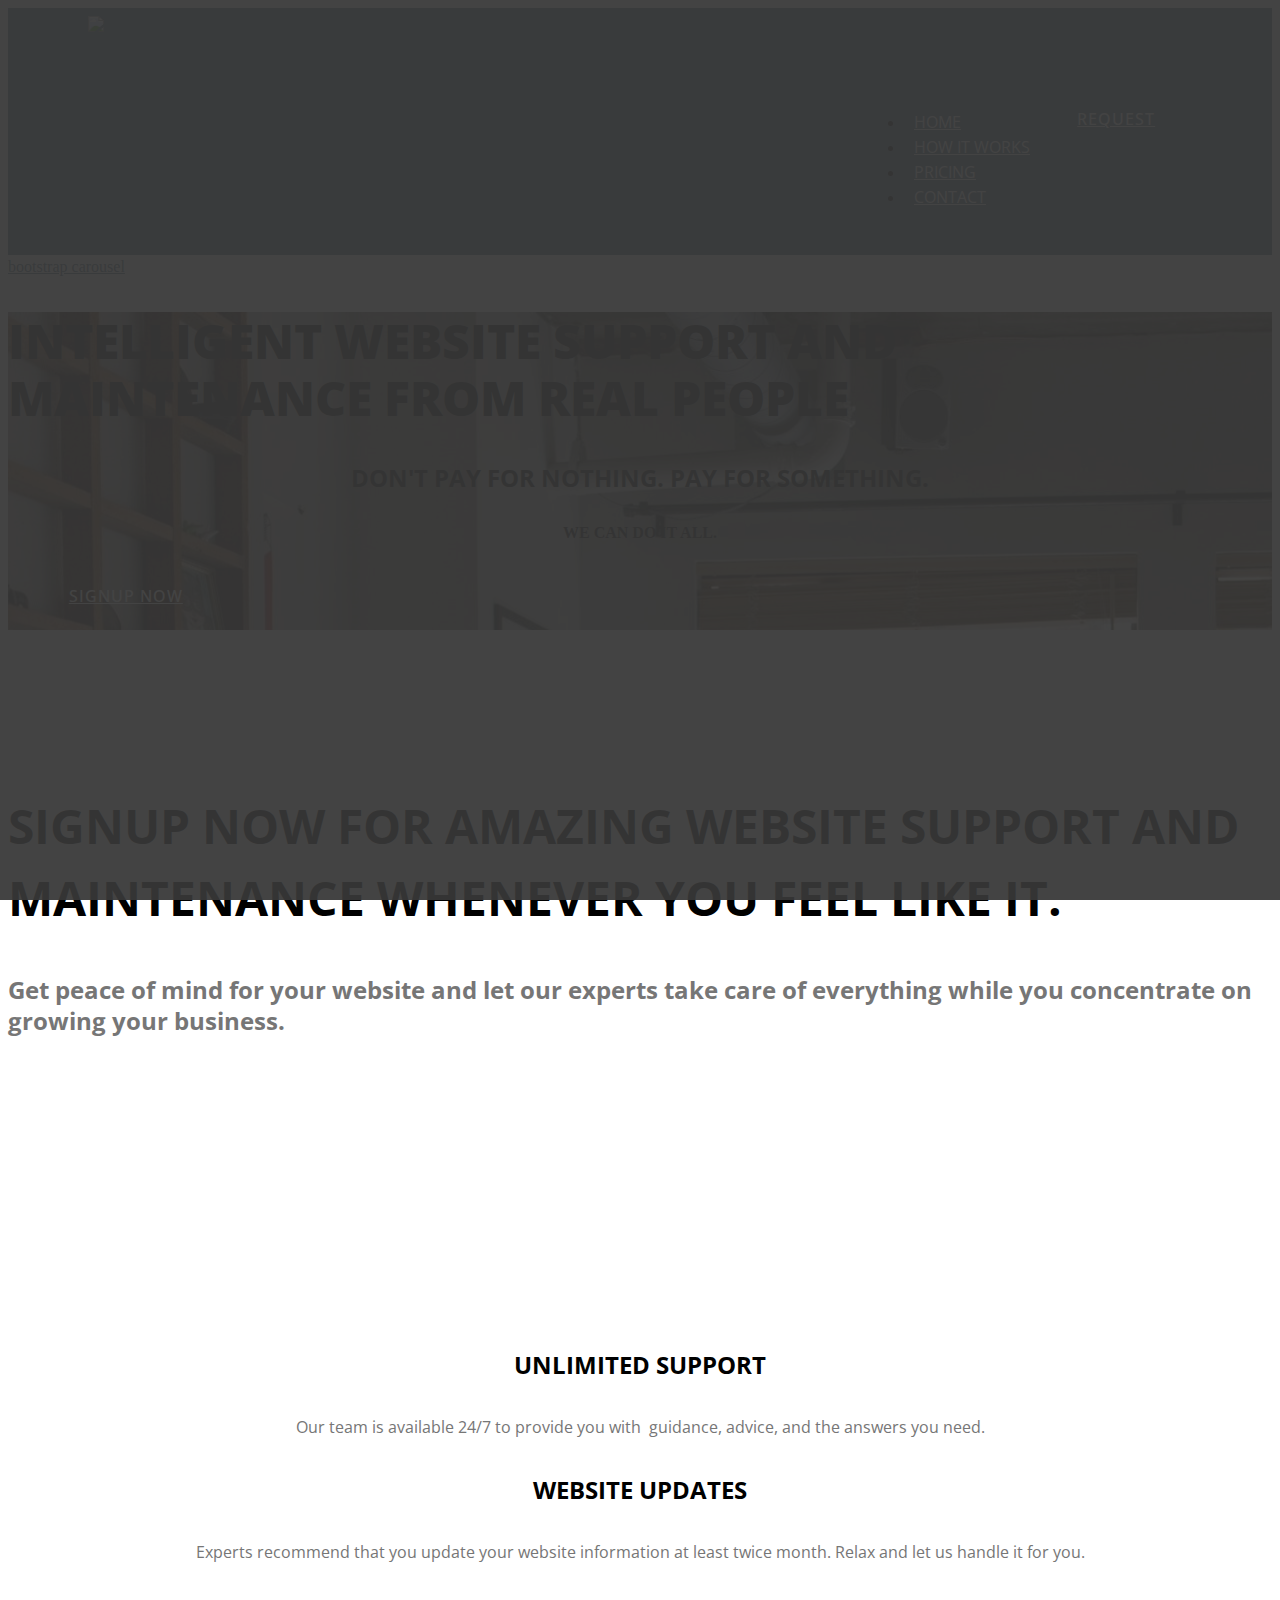
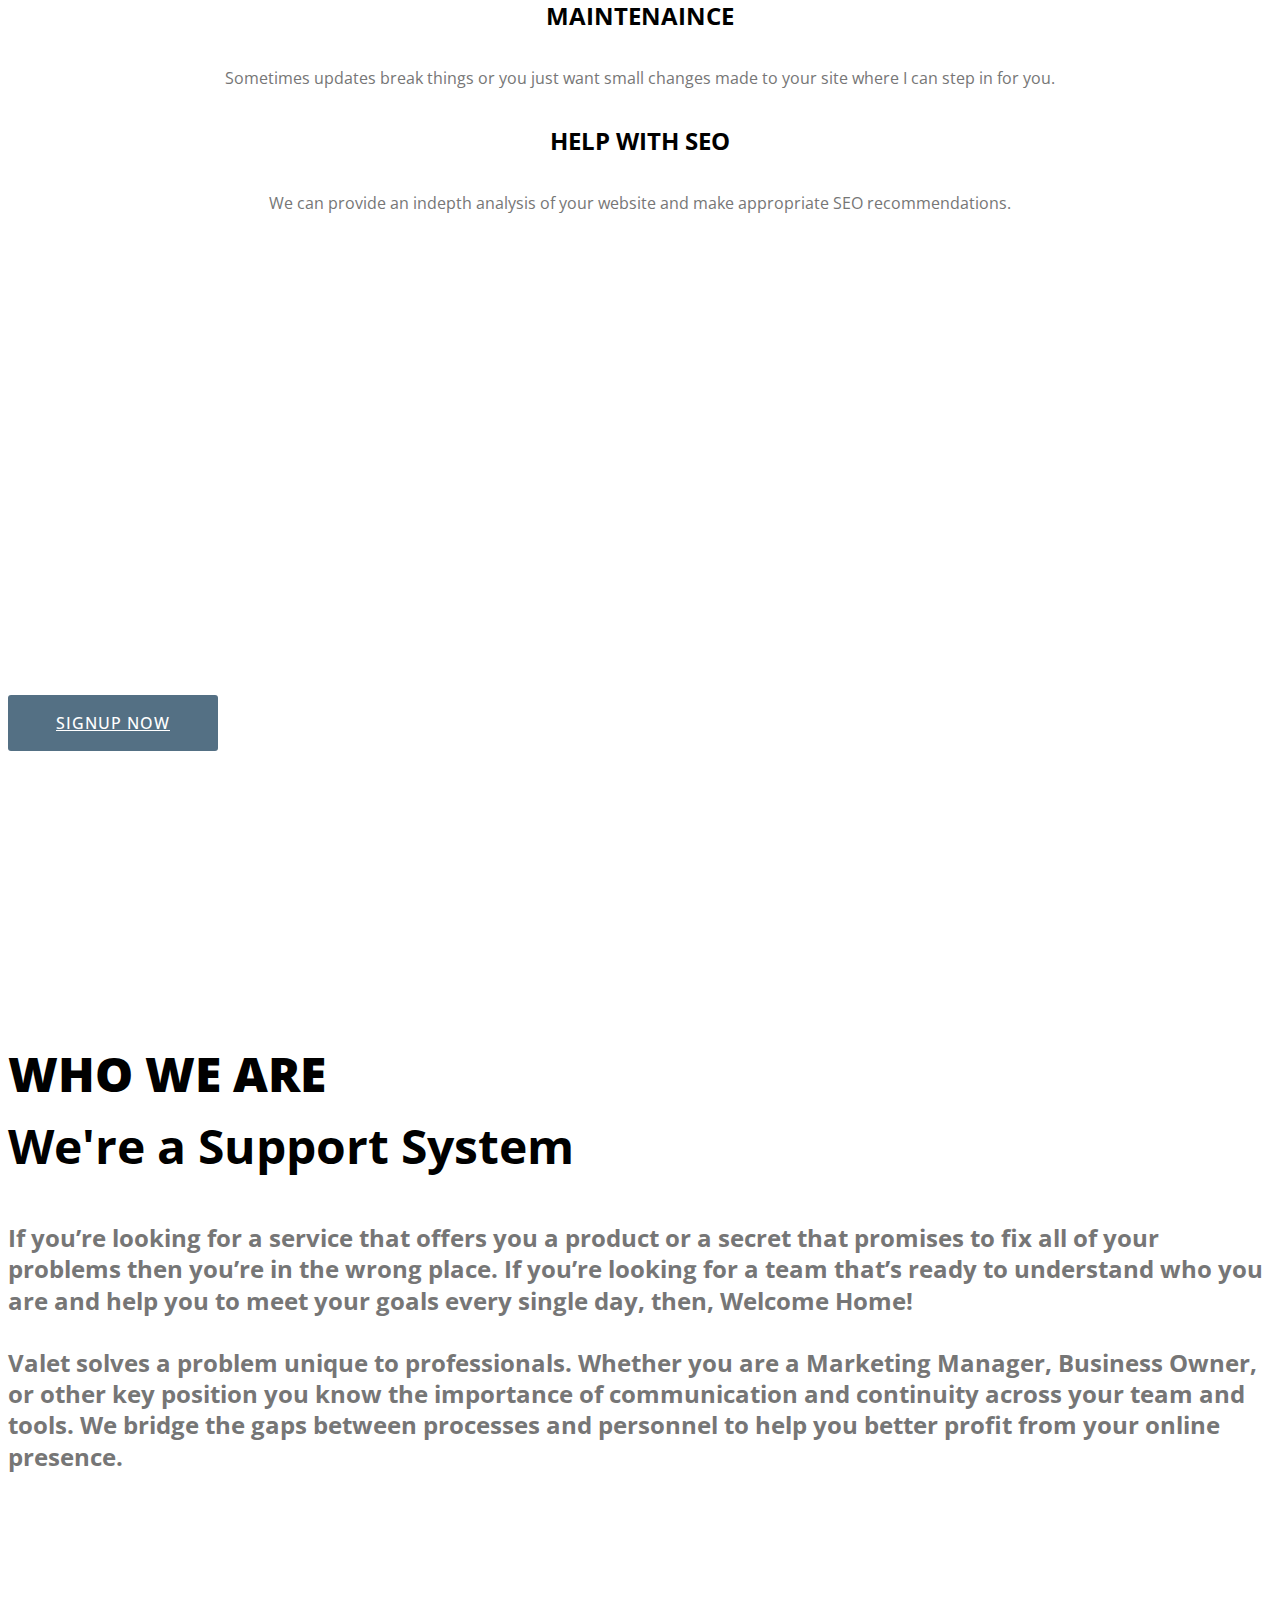
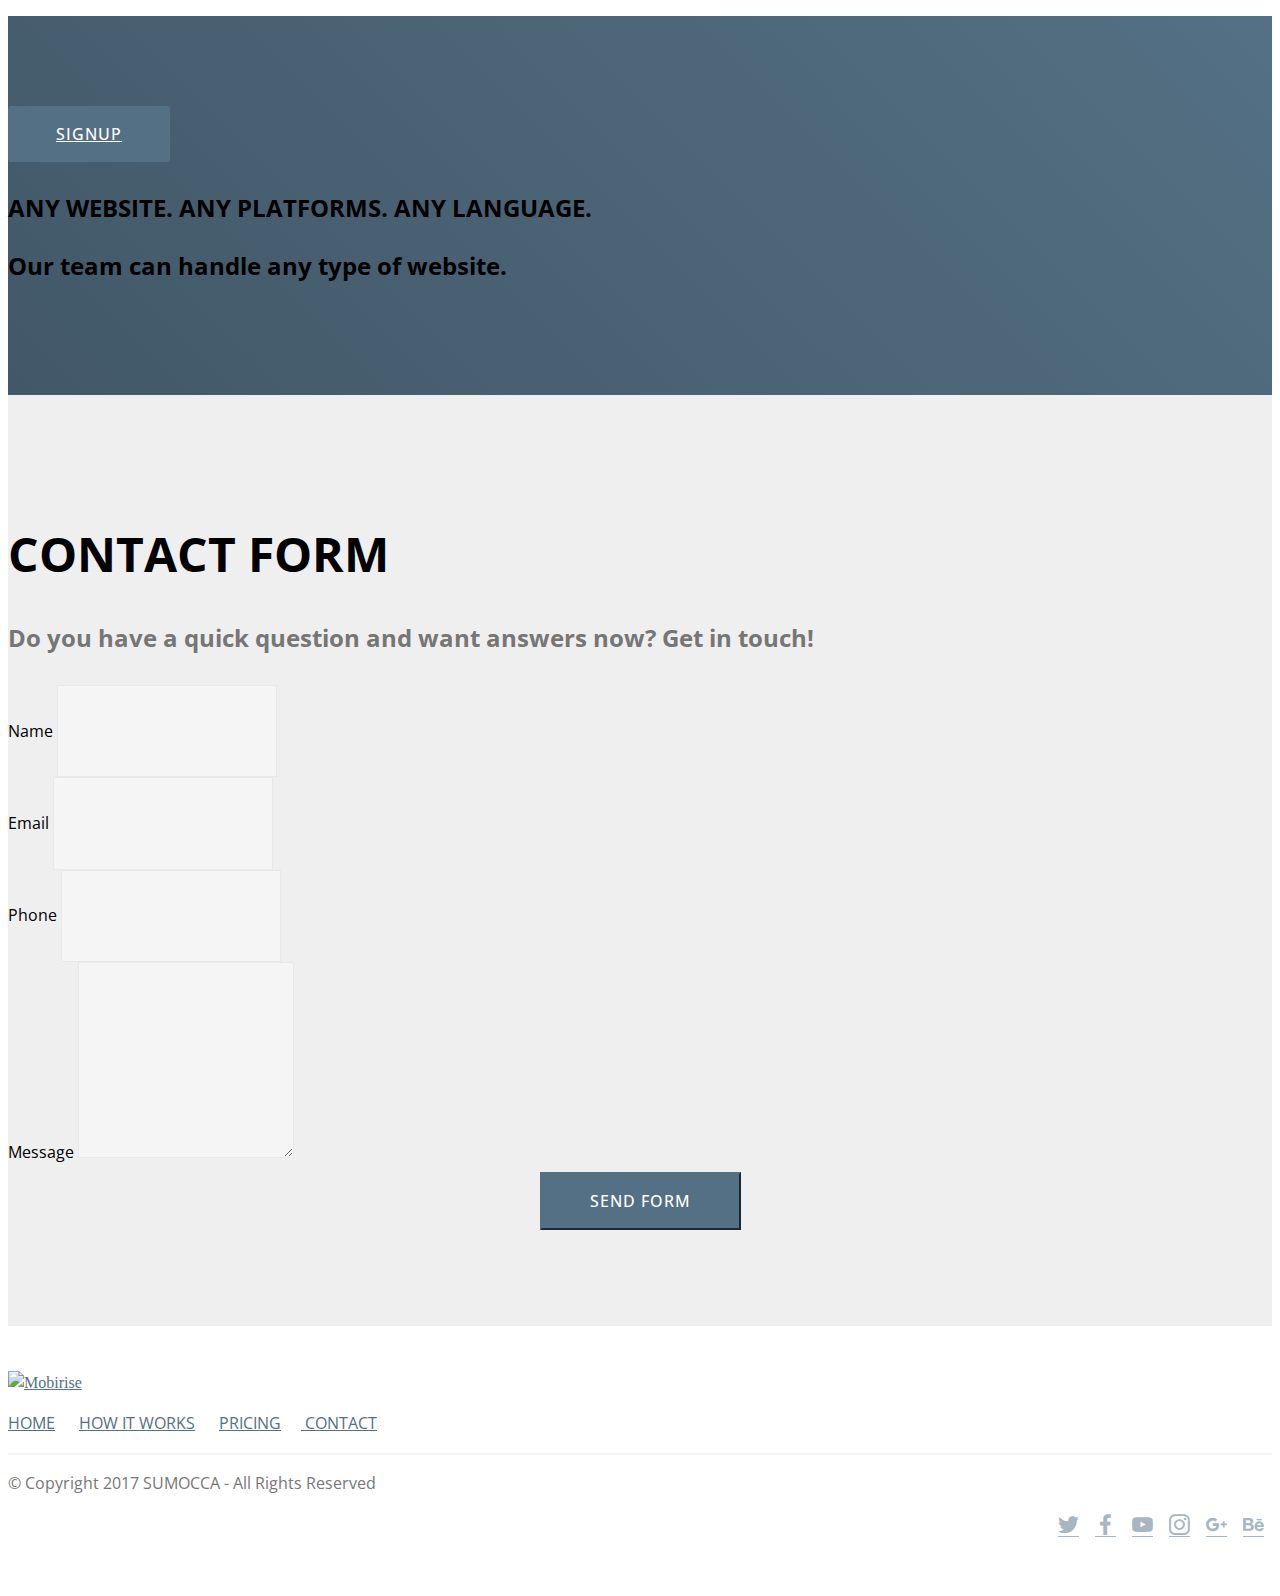
==== commit 3b96f132: "new upload" ====
--- a/index.html
+++ b/index.html
@@ -1,15 +1,14 @@
 <!DOCTYPE html>
 <html>
 <head>
+  <!-- Site made with Mobirise Website Builder v4.2.2, https://mobirise.com -->
   <meta charset="UTF-8">
   <meta http-equiv="X-UA-Compatible" content="IE=edge">
-  <meta name="keywords" content="">
+  <meta name="generator" content="Mobirise v4.2.2, mobirise.com">
   <meta name="viewport" content="width=device-width, initial-scale=1">
   <link rel="shortcut icon" href="assets/images/sumocca-logo-icon-03-128x154.png" type="image/x-icon">
   <meta name="description" content="">
-  
   <title>HOME</title>
-  
   <link rel="stylesheet" href="assets/web/assets/mobirise-icons/mobirise-icons.css">
   <link rel="stylesheet" href="assets/tether/tether.min.css">
   <link rel="stylesheet" href="assets/bootstrap/css/bootstrap.min.css">
@@ -19,9 +18,12 @@
   <link rel="stylesheet" href="assets/dropdown/css/style.css">
   <link rel="stylesheet" href="assets/theme/css/style.css">
   <link rel="stylesheet" href="assets/mobirise/css/mbr-additional.css" type="text/css">
+  
+  
+  
 </head>
 <body>
-<section class="menu cid-qtyNNiciIE" once="menu" id="menu2-4" data-rv-view="133">
+<section class="menu cid-qtyNNiciIE" once="menu" id="menu2-4" data-rv-view="183">
 
     
 
@@ -58,20 +60,18 @@
     </nav>
 </section>
 
-
-    <section class="header5 cid-qtyNB24N5Q mbr-fullscreen mbr-parallax-background" id="header5-3" data-rv-view="130">
-
-    
-
-    <div class="mbr-overlay" style="opacity: 0.6; background-color: rgb(0, 0, 0);">
+<section class="engine"><a href="https://mobirise.co/q">bootstrap carousel</a></section><section class="header5 cid-qtyNB24N5Q mbr-fullscreen mbr-parallax-background" id="header5-3" data-rv-view="180">
+
+    
+
+    <div class="mbr-overlay" style="opacity: 0.4; background-color: rgb(0, 0, 0);">
     </div>
     <div class="container">
         <div class="row justify-content-center">
             <div class="mbr-white col-md-10">
-                <h1 class="mbr-section-title align-center pb-3 mbr-fonts-style display-2">
-                    INTELLIGENT WEBSITE SUPPORT AND MAINTENANCE FROM REAL PEOPLE</h1>
-                <p class="mbr-text align-center display-5 pb-3 mbr-fonts-style"></p><p>
-                   DON'T PAY FOR NOTHING. PAY FOR SOMETHING.&nbsp;</p><p></p>
+                <h1 class="mbr-section-title align-center pb-3 mbr-fonts-style display-2"><strong>
+                    INTELLIGENT WEBSITE SUPPORT AND MAINTENANCE FROM REAL PEOPLE</strong></h1>
+                <p class="mbr-text align-center display-5 pb-3 mbr-fonts-style"><strong>DON'T PAY FOR NOTHING. PAY FOR SOMETHING.</strong></p><p><strong>WE CAN DO IT ALL.</strong></p><p></p>
                 <div class="mbr-section-btn align-center"><a class="btn btn-md btn-white-outline display-4" href="pricing.html">SIGNUP NOW</a></div>
             </div>
         </div>
@@ -80,7 +80,7 @@
     
 </section>
 
-<section class="mbr-section content4 cid-qtyVY1aApd" id="content4-d" data-rv-view="135">
+<section class="mbr-section content4 cid-qtyVY1aApd" id="content4-d" data-rv-view="185">
 
     
 
@@ -96,7 +96,7 @@
     </div>
 </section>
 
-<section class="features1 cid-qtz1GokatZ mbr-parallax-background" id="features1-k" data-rv-view="137">
+<section class="features1 cid-qtz1GokatZ mbr-parallax-background" id="features1-k" data-rv-view="187">
     
     
 
@@ -159,7 +159,7 @@
 
 </section>
 
-<section class="mbr-section info1 cid-qtz52TH3YK" id="info1-m" data-rv-view="140">
+<section class="mbr-section info1 cid-qtz52TH3YK" id="info1-m" data-rv-view="190">
 
     
 
@@ -180,7 +180,7 @@
     </div>
 </section>
 
-<section class="mbr-section content4 cid-qtz71oM7PH" id="content4-p" data-rv-view="143">
+<section class="mbr-section content4 cid-qtz71oM7PH" id="content4-p" data-rv-view="193">
 
     
 
@@ -196,7 +196,7 @@
     </div>
 </section>
 
-<section class="mbr-section info2 cid-qtBLYz0VfB" id="info2-18" data-rv-view="145">
+<section class="mbr-section info2 cid-qtBLYz0VfB" id="info2-18" data-rv-view="195">
 
     
 
@@ -217,7 +217,7 @@
     </div>
 </section>
 
-<section class="mbr-section form1 cid-qtz7W2Z6ao" id="form1-r" data-rv-view="148">
+<section class="mbr-section form1 cid-qtz7W2Z6ao" id="form1-r" data-rv-view="198">
 
     
 
@@ -240,7 +240,7 @@
                         Thanks for filling out the form!
                     </div>
             
-                    <form class="mbr-form" action="https://mobirise.com/" method="post" data-form-title="Mobirise Form"><input type="hidden" data-form-email="true" value="s56nJImdYskPYplUjTivufvQDO2krUYWwvZMyhYfvntbCbK74f2qiyBj0WlLJAWadnFh/t0Lc0f09Wp4hDq0klILdYof4pfCQxzAD8RTtvjwt7lnA7JmaaUhAvOOuxJp">
+                    <form class="mbr-form" action="https://mobirise.com/" method="post" data-form-title="Mobirise Form"><input type="hidden" data-form-email="true" value="DG1uJFRGYWJ7LawdlEwoubUbE8dBDEcER8mm1QHu0V0jFRR3GfjIHRdafIcB1ZvnXa2cg7xYN45wZX3XetOtEyPOXQ7JrNZy8x2tu76MPB67RsxnawQ2hIeHBVqJ+6RY">
                         <div class="row row-sm-offset">
                             <div class="col-md-4 multi-horizontal" data-for="name">
                                 <div class="form-group">
@@ -275,7 +275,7 @@
     </div>
 </section>
 
-<section class="cid-qtBqOfapRC" id="footer5-v" data-rv-view="151">
+<section class="cid-qtBqOfapRC" id="footer5-v" data-rv-view="201">
 
     
 
@@ -313,7 +313,36 @@
                 </div>
                 <div class="col-md-6">
                     <div class="social-list align-right">
-                       <p></p> 
+                        <div class="soc-item">
+                            <a href="#" target="_blank">
+                                <span class="mbr-iconfont mbr-iconfont-social socicon-twitter socicon" style="color: rgb(84, 112, 132);" media-simple="true"></span>
+                            </a>
+                        </div>
+                        <div class="soc-item">
+                            <a href="#" target="_blank">
+                                <span class="mbr-iconfont mbr-iconfont-social socicon-facebook socicon" style="color: rgb(84, 112, 132);" media-simple="true"></span>
+                            </a>
+                        </div>
+                        <div class="soc-item">
+                            <a href="#" target="_blank">
+                                <span class="mbr-iconfont mbr-iconfont-social socicon-youtube socicon" style="color: rgb(84, 112, 132);" media-simple="true"></span>
+                            </a>
+                        </div>
+                        <div class="soc-item">
+                            <a href="#" target="_blank">
+                                <span class="mbr-iconfont mbr-iconfont-social socicon-instagram socicon" style="color: rgb(84, 112, 132);" media-simple="true"></span>
+                            </a>
+                        </div>
+                        <div class="soc-item">
+                            <a href="#" target="_blank">
+                                <span class="mbr-iconfont mbr-iconfont-social socicon-googleplus socicon" style="color: rgb(84, 112, 132);" media-simple="true"></span>
+                            </a>
+                        </div>
+                        <div class="soc-item">
+                            <a href="#" target="_blank">
+                                <span class="mbr-iconfont mbr-iconfont-social socicon-behance socicon" style="color: rgb(84, 112, 132);" media-simple="true"></span>
+                            </a>
+                        </div>
                     </div>
                 </div>
             </div>
--- a/assets/socicon/css/styles.css
+++ b/assets/socicon/css/styles.css
@@ -0,0 +1,544 @@
+@charset "UTF-8";
+
+@font-face {
+  font-family: "socicon";
+  src:url("../fonts/socicon.eot");
+  src:url("../fonts/socicon.eot?#iefix") format("embedded-opentype"),
+    url("../fonts/socicon.woff") format("woff"),
+    url("../fonts/socicon.ttf") format("truetype"),
+    url("../fonts/socicon.svg#socicon") format("svg");
+  font-weight: normal;
+  font-style: normal;
+
+}
+
+[data-icon]:before {
+  font-family: "socicon" !important;
+  content: attr(data-icon);
+  font-style: normal !important;
+  font-weight: normal !important;
+  font-variant: normal !important;
+  text-transform: none !important;
+  speak: none;
+  line-height: 1;
+  -webkit-font-smoothing: antialiased;
+  -moz-osx-font-smoothing: grayscale;
+}
+
+[class^="socicon-"]:before,
+[class*=" socicon-"]:before {
+  font-family: "socicon" !important;
+  font-style: normal !important;
+  font-weight: normal !important;
+  font-variant: normal !important;
+  text-transform: none !important;
+  speak: none;
+  line-height: 1;
+  -webkit-font-smoothing: antialiased;
+  -moz-osx-font-smoothing: grayscale;
+}
+
+.socicon-modelmayhem:before {
+  content: "\e000";
+}
+.socicon-mixcloud:before {
+  content: "\e001";
+}
+.socicon-drupal:before {
+  content: "\e002";
+}
+.socicon-swarm:before {
+  content: "\e003";
+}
+.socicon-istock:before {
+  content: "\e004";
+}
+.socicon-yammer:before {
+  content: "\e005";
+}
+.socicon-ello:before {
+  content: "\e006";
+}
+.socicon-stackoverflow:before {
+  content: "\e007";
+}
+.socicon-persona:before {
+  content: "\e008";
+}
+.socicon-triplej:before {
+  content: "\e009";
+}
+.socicon-houzz:before {
+  content: "\e00a";
+}
+.socicon-rss:before {
+  content: "\e00b";
+}
+.socicon-paypal:before {
+  content: "\e00c";
+}
+.socicon-odnoklassniki:before {
+  content: "\e00d";
+}
+.socicon-airbnb:before {
+  content: "\e00e";
+}
+.socicon-periscope:before {
+  content: "\e00f";
+}
+.socicon-outlook:before {
+  content: "\e010";
+}
+.socicon-coderwall:before {
+  content: "\e011";
+}
+.socicon-tripadvisor:before {
+  content: "\e012";
+}
+.socicon-appnet:before {
+  content: "\e013";
+}
+.socicon-goodreads:before {
+  content: "\e014";
+}
+.socicon-tripit:before {
+  content: "\e015";
+}
+.socicon-lanyrd:before {
+  content: "\e016";
+}
+.socicon-slideshare:before {
+  content: "\e017";
+}
+.socicon-buffer:before {
+  content: "\e018";
+}
+.socicon-disqus:before {
+  content: "\e019";
+}
+.socicon-vkontakte:before {
+  content: "\e01a";
+}
+.socicon-whatsapp:before {
+  content: "\e01b";
+}
+.socicon-patreon:before {
+  content: "\e01c";
+}
+.socicon-storehouse:before {
+  content: "\e01d";
+}
+.socicon-pocket:before {
+  content: "\e01e";
+}
+.socicon-mail:before {
+  content: "\e01f";
+}
+.socicon-blogger:before {
+  content: "\e020";
+}
+.socicon-technorati:before {
+  content: "\e021";
+}
+.socicon-reddit:before {
+  content: "\e022";
+}
+.socicon-dribbble:before {
+  content: "\e023";
+}
+.socicon-stumbleupon:before {
+  content: "\e024";
+}
+.socicon-digg:before {
+  content: "\e025";
+}
+.socicon-envato:before {
+  content: "\e026";
+}
+.socicon-behance:before {
+  content: "\e027";
+}
+.socicon-delicious:before {
+  content: "\e028";
+}
+.socicon-deviantart:before {
+  content: "\e029";
+}
+.socicon-forrst:before {
+  content: "\e02a";
+}
+.socicon-play:before {
+  content: "\e02b";
+}
+.socicon-zerply:before {
+  content: "\e02c";
+}
+.socicon-wikipedia:before {
+  content: "\e02d";
+}
+.socicon-apple:before {
+  content: "\e02e";
+}
+.socicon-flattr:before {
+  content: "\e02f";
+}
+.socicon-github:before {
+  content: "\e030";
+}
+.socicon-renren:before {
+  content: "\e031";
+}
+.socicon-friendfeed:before {
+  content: "\e032";
+}
+.socicon-newsvine:before {
+  content: "\e033";
+}
+.socicon-identica:before {
+  content: "\e034";
+}
+.socicon-bebo:before {
+  content: "\e035";
+}
+.socicon-zynga:before {
+  content: "\e036";
+}
+.socicon-steam:before {
+  content: "\e037";
+}
+.socicon-xbox:before {
+  content: "\e038";
+}
+.socicon-windows:before {
+  content: "\e039";
+}
+.socicon-qq:before {
+  content: "\e03a";
+}
+.socicon-douban:before {
+  content: "\e03b";
+}
+.socicon-meetup:before {
+  content: "\e03c";
+}
+.socicon-playstation:before {
+  content: "\e03d";
+}
+.socicon-android:before {
+  content: "\e03e";
+}
+.socicon-snapchat:before {
+  content: "\e03f";
+}
+.socicon-twitter:before {
+  content: "\e040";
+}
+.socicon-facebook:before {
+  content: "\e041";
+}
+.socicon-googleplus:before {
+  content: "\e042";
+}
+.socicon-pinterest:before {
+  content: "\e043";
+}
+.socicon-foursquare:before {
+  content: "\e044";
+}
+.socicon-yahoo:before {
+  content: "\e045";
+}
+.socicon-skype:before {
+  content: "\e046";
+}
+.socicon-yelp:before {
+  content: "\e047";
+}
+.socicon-feedburner:before {
+  content: "\e048";
+}
+.socicon-linkedin:before {
+  content: "\e049";
+}
+.socicon-viadeo:before {
+  content: "\e04a";
+}
+.socicon-xing:before {
+  content: "\e04b";
+}
+.socicon-myspace:before {
+  content: "\e04c";
+}
+.socicon-soundcloud:before {
+  content: "\e04d";
+}
+.socicon-spotify:before {
+  content: "\e04e";
+}
+.socicon-grooveshark:before {
+  content: "\e04f";
+}
+.socicon-lastfm:before {
+  content: "\e050";
+}
+.socicon-youtube:before {
+  content: "\e051";
+}
+.socicon-vimeo:before {
+  content: "\e052";
+}
+.socicon-dailymotion:before {
+  content: "\e053";
+}
+.socicon-vine:before {
+  content: "\e054";
+}
+.socicon-flickr:before {
+  content: "\e055";
+}
+.socicon-500px:before {
+  content: "\e056";
+}
+.socicon-wordpress:before {
+  content: "\e058";
+}
+.socicon-tumblr:before {
+  content: "\e059";
+}
+.socicon-twitch:before {
+  content: "\e05a";
+}
+.socicon-8tracks:before {
+  content: "\e05b";
+}
+.socicon-amazon:before {
+  content: "\e05c";
+}
+.socicon-icq:before {
+  content: "\e05d";
+}
+.socicon-smugmug:before {
+  content: "\e05e";
+}
+.socicon-ravelry:before {
+  content: "\e05f";
+}
+.socicon-weibo:before {
+  content: "\e060";
+}
+.socicon-baidu:before {
+  content: "\e061";
+}
+.socicon-angellist:before {
+  content: "\e062";
+}
+.socicon-ebay:before {
+  content: "\e063";
+}
+.socicon-imdb:before {
+  content: "\e064";
+}
+.socicon-stayfriends:before {
+  content: "\e065";
+}
+.socicon-residentadvisor:before {
+  content: "\e066";
+}
+.socicon-google:before {
+  content: "\e067";
+}
+.socicon-yandex:before {
+  content: "\e068";
+}
+.socicon-sharethis:before {
+  content: "\e069";
+}
+.socicon-bandcamp:before {
+  content: "\e06a";
+}
+.socicon-itunes:before {
+  content: "\e06b";
+}
+.socicon-deezer:before {
+  content: "\e06c";
+}
+.socicon-telegram:before {
+  content: "\e06e";
+}
+.socicon-openid:before {
+  content: "\e06f";
+}
+.socicon-amplement:before {
+  content: "\e070";
+}
+.socicon-viber:before {
+  content: "\e071";
+}
+.socicon-zomato:before {
+  content: "\e072";
+}
+.socicon-draugiem:before {
+  content: "\e074";
+}
+.socicon-endomodo:before {
+  content: "\e075";
+}
+.socicon-filmweb:before {
+  content: "\e076";
+}
+.socicon-stackexchange:before {
+  content: "\e077";
+}
+.socicon-wykop:before {
+  content: "\e078";
+}
+.socicon-teamspeak:before {
+  content: "\e079";
+}
+.socicon-teamviewer:before {
+  content: "\e07a";
+}
+.socicon-ventrilo:before {
+  content: "\e07b";
+}
+.socicon-younow:before {
+  content: "\e07c";
+}
+.socicon-raidcall:before {
+  content: "\e07d";
+}
+.socicon-mumble:before {
+  content: "\e07e";
+}
+.socicon-medium:before {
+  content: "\e06d";
+}
+.socicon-bebee:before {
+  content: "\e07f";
+}
+.socicon-hitbox:before {
+  content: "\e080";
+}
+.socicon-reverbnation:before {
+  content: "\e081";
+}
+.socicon-formulr:before {
+  content: "\e082";
+}
+.socicon-instagram:before {
+  content: "\e057";
+}
+.socicon-battlenet:before {
+  content: "\e083";
+}
+.socicon-chrome:before {
+  content: "\e084";
+}
+.socicon-discord:before {
+  content: "\e086";
+}
+.socicon-issuu:before {
+  content: "\e087";
+}
+.socicon-macos:before {
+  content: "\e088";
+}
+.socicon-firefox:before {
+  content: "\e089";
+}
+.socicon-opera:before {
+  content: "\e08d";
+}
+.socicon-keybase:before {
+  content: "\e090";
+}
+.socicon-alliance:before {
+  content: "\e091";
+}
+.socicon-livejournal:before {
+  content: "\e092";
+}
+.socicon-googlephotos:before {
+  content: "\e093";
+}
+.socicon-horde:before {
+  content: "\e094";
+}
+.socicon-etsy:before {
+  content: "\e095";
+}
+.socicon-zapier:before {
+  content: "\e096";
+}
+.socicon-google-scholar:before {
+  content: "\e097";
+}
+.socicon-researchgate:before {
+  content: "\e098";
+}
+.socicon-wechat:before {
+  content: "\e099";
+}
+.socicon-strava:before {
+  content: "\e09a";
+}
+.socicon-line:before {
+  content: "\e09b";
+}
+.socicon-lyft:before {
+  content: "\e09c";
+}
+.socicon-uber:before {
+  content: "\e09d";
+}
+.socicon-songkick:before {
+  content: "\e09e";
+}
+.socicon-viewbug:before {
+  content: "\e09f";
+}
+.socicon-googlegroups:before {
+  content: "\e0a0";
+}
+.socicon-quora:before {
+  content: "\e073";
+}
+.socicon-diablo:before {
+  content: "\e085";
+}
+.socicon-blizzard:before {
+  content: "\e0a1";
+}
+.socicon-hearthstone:before {
+  content: "\e08b";
+}
+.socicon-heroes:before {
+  content: "\e08a";
+}
+.socicon-overwatch:before {
+  content: "\e08c";
+}
+.socicon-warcraft:before {
+  content: "\e08e";
+}
+.socicon-starcraft:before {
+  content: "\e08f";
+}
+.socicon-beam:before {
+  content: "\e0a2";
+}
+.socicon-curse:before {
+  content: "\e0a3";
+}
+.socicon-player:before {
+  content: "\e0a4";
+}
+.socicon-streamjar:before {
+  content: "\e0a5";
+}
+.socicon-nintendo:before {
+  content: "\e0a6";
+}
+.socicon-hellocoton:before {
+  content: "\e0a7";
+}
--- a/assets/mobirise/css/mbr-additional.css
+++ b/assets/mobirise/css/mbr-additional.css
@@ -1255,7 +1255,7 @@
   min-height: 100vh;
 }
 .cid-qtyNB24N5Q {
-  background-image: url("../../../assets/images/sumocca-hero-1.jpg");
+  background-image: url("../../../assets/images/sumocca-hero-2000x1333.jpg");
 }
 .cid-qtyNB24N5Q .mbr-text,
 .cid-qtyNB24N5Q .mbr-section-btn P {
@@ -2234,6 +2234,53 @@
     padding-left: 0;
   }
 }
+.cid-qtDMmDxP9i {
+  padding-top: 135px;
+  padding-bottom: 135px;
+  background-color: #425868;
+  position: relative;
+}
+.cid-qtDMmDxP9i .card {
+  border-radius: 0px;
+  margin-bottom: -1px;
+}
+.cid-qtDMmDxP9i .card .card-header {
+  border-radius: 0px;
+  border: 0px;
+  padding: 0;
+}
+.cid-qtDMmDxP9i .card .card-header a.panel-title {
+  margin-bottom: 0;
+  font-style: normal;
+  font-weight: 500;
+  display: block;
+  text-decoration: none !important;
+  margin-top: -1px;
+  line-height: normal;
+}
+.cid-qtDMmDxP9i .card .card-header a.panel-title:focus {
+  text-decoration: none !important;
+}
+.cid-qtDMmDxP9i .card .card-header a.panel-title h4 {
+  padding: 1.3rem 2rem;
+  border: 1px solid #dfdfdf;
+  margin-bottom: 0;
+}
+.cid-qtDMmDxP9i .card .card-header a.panel-title h4 .sign {
+  padding-right: 1rem;
+}
+.cid-qtDMmDxP9i .card .panel-body {
+  color: #767676;
+}
+.cid-qtDMmDxP9i H2 {
+  color: #ffffff;
+}
+.cid-qtDMmDxP9i H4 {
+  color: #ffffff;
+}
+.cid-qtDMmDxP9i .panel-text {
+  color: #ffffff;
+}
 .cid-qtBHVPD2RW {
   padding-top: 90px;
   padding-bottom: 90px;
@@ -2695,7 +2742,7 @@
 .cid-qtBJtjHtwg {
   padding-top: 120px;
   padding-bottom: 120px;
-  background-image: url("../../../assets/images/how-it-works-bg-1660x7155.jpg");
+  background-image: url("../../../assets/images/hero-2000x1333.jpg");
 }
 .cid-qtBJy5juEi {
   padding-top: 120px;
@@ -2867,7 +2914,7 @@
 .cid-qtBSN5jjMa {
   padding-top: 120px;
   padding-bottom: 90px;
-  background-image: url("../../../assets/images/contact.jpg");
+  background-image: url("../../../assets/images/contact-1660x594.jpg");
 }
 .cid-qtBTxpRYz8 {
   padding-top: 90px;
@@ -3706,7 +3753,7 @@
 .cid-qtBTYNJXK2 {
   padding-top: 120px;
   padding-bottom: 90px;
-  background-image: url("../../../assets/images/how-it-works-bg-1660x7155.jpg");
+  background-image: url("../../../assets/images/how-it-works-bg-1660x590.jpg");
 }
 .cid-qtBU0mOZJn {
   padding-top: 90px;
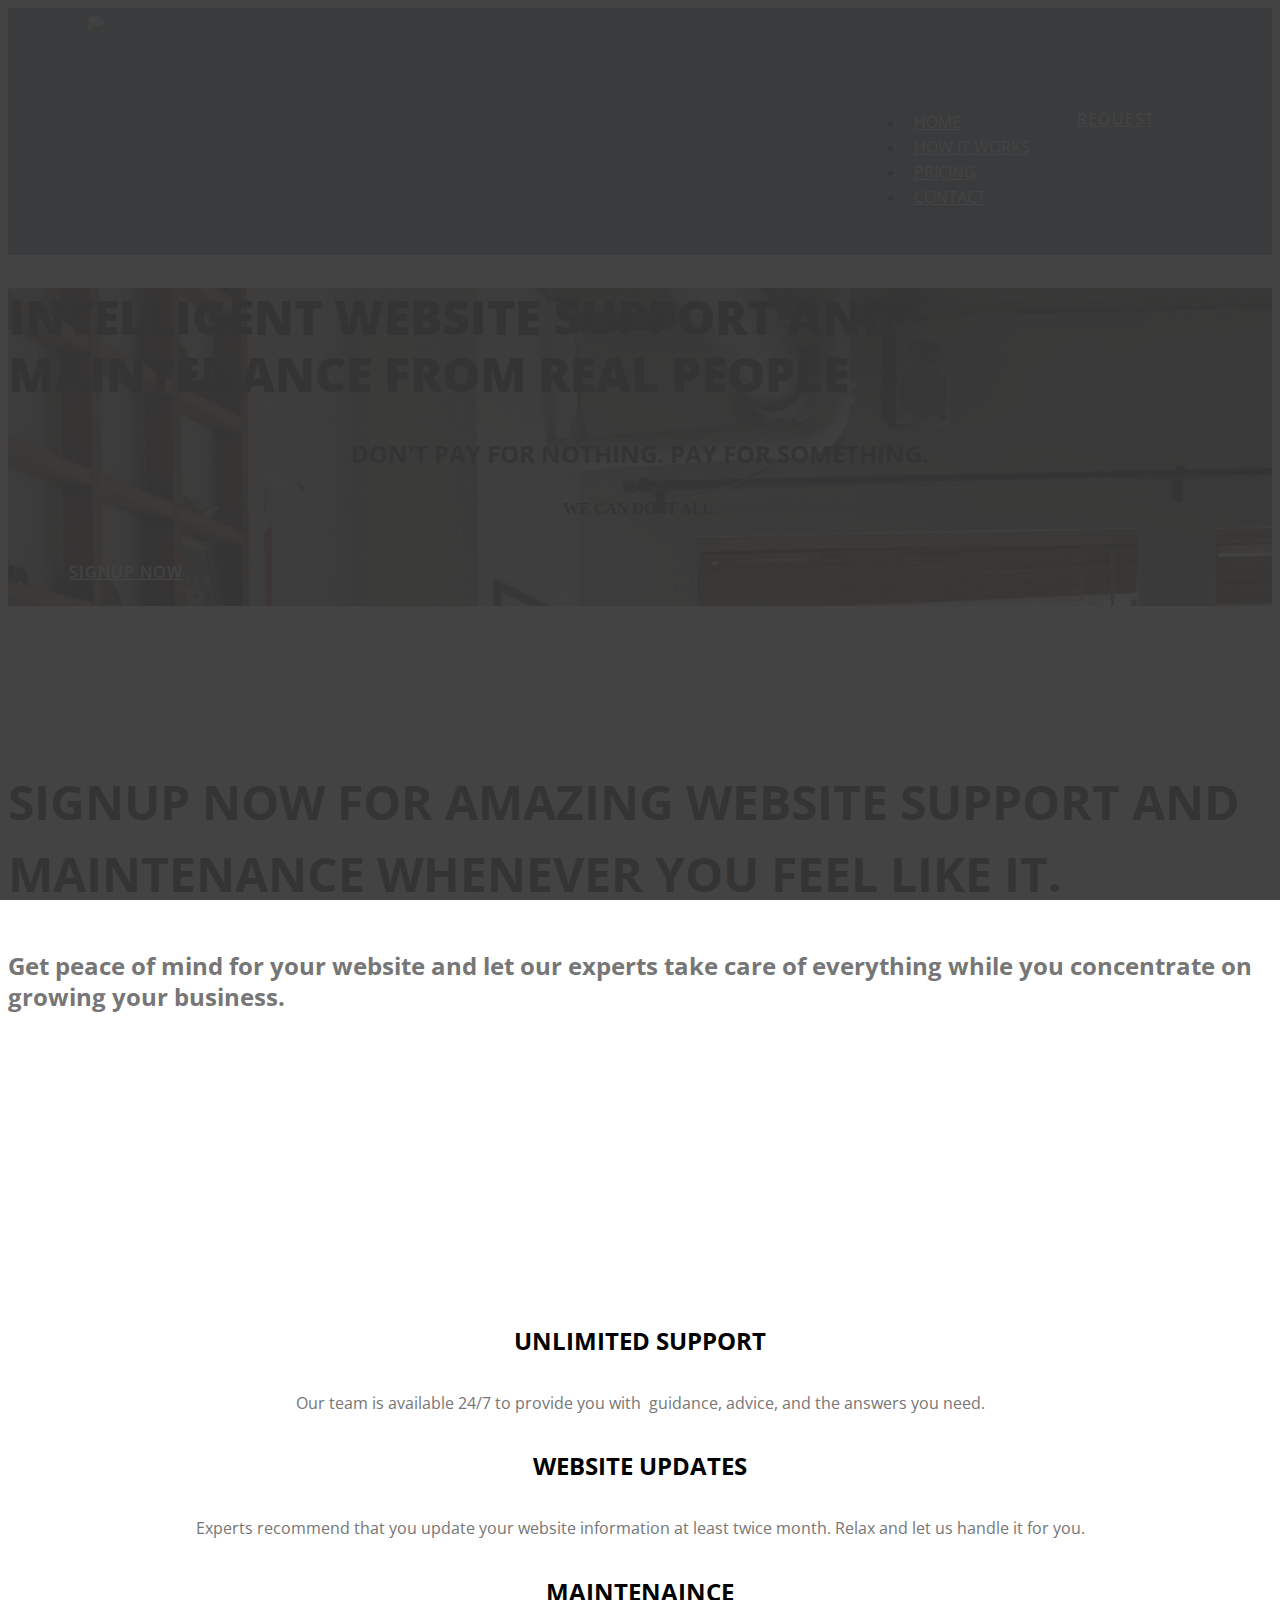
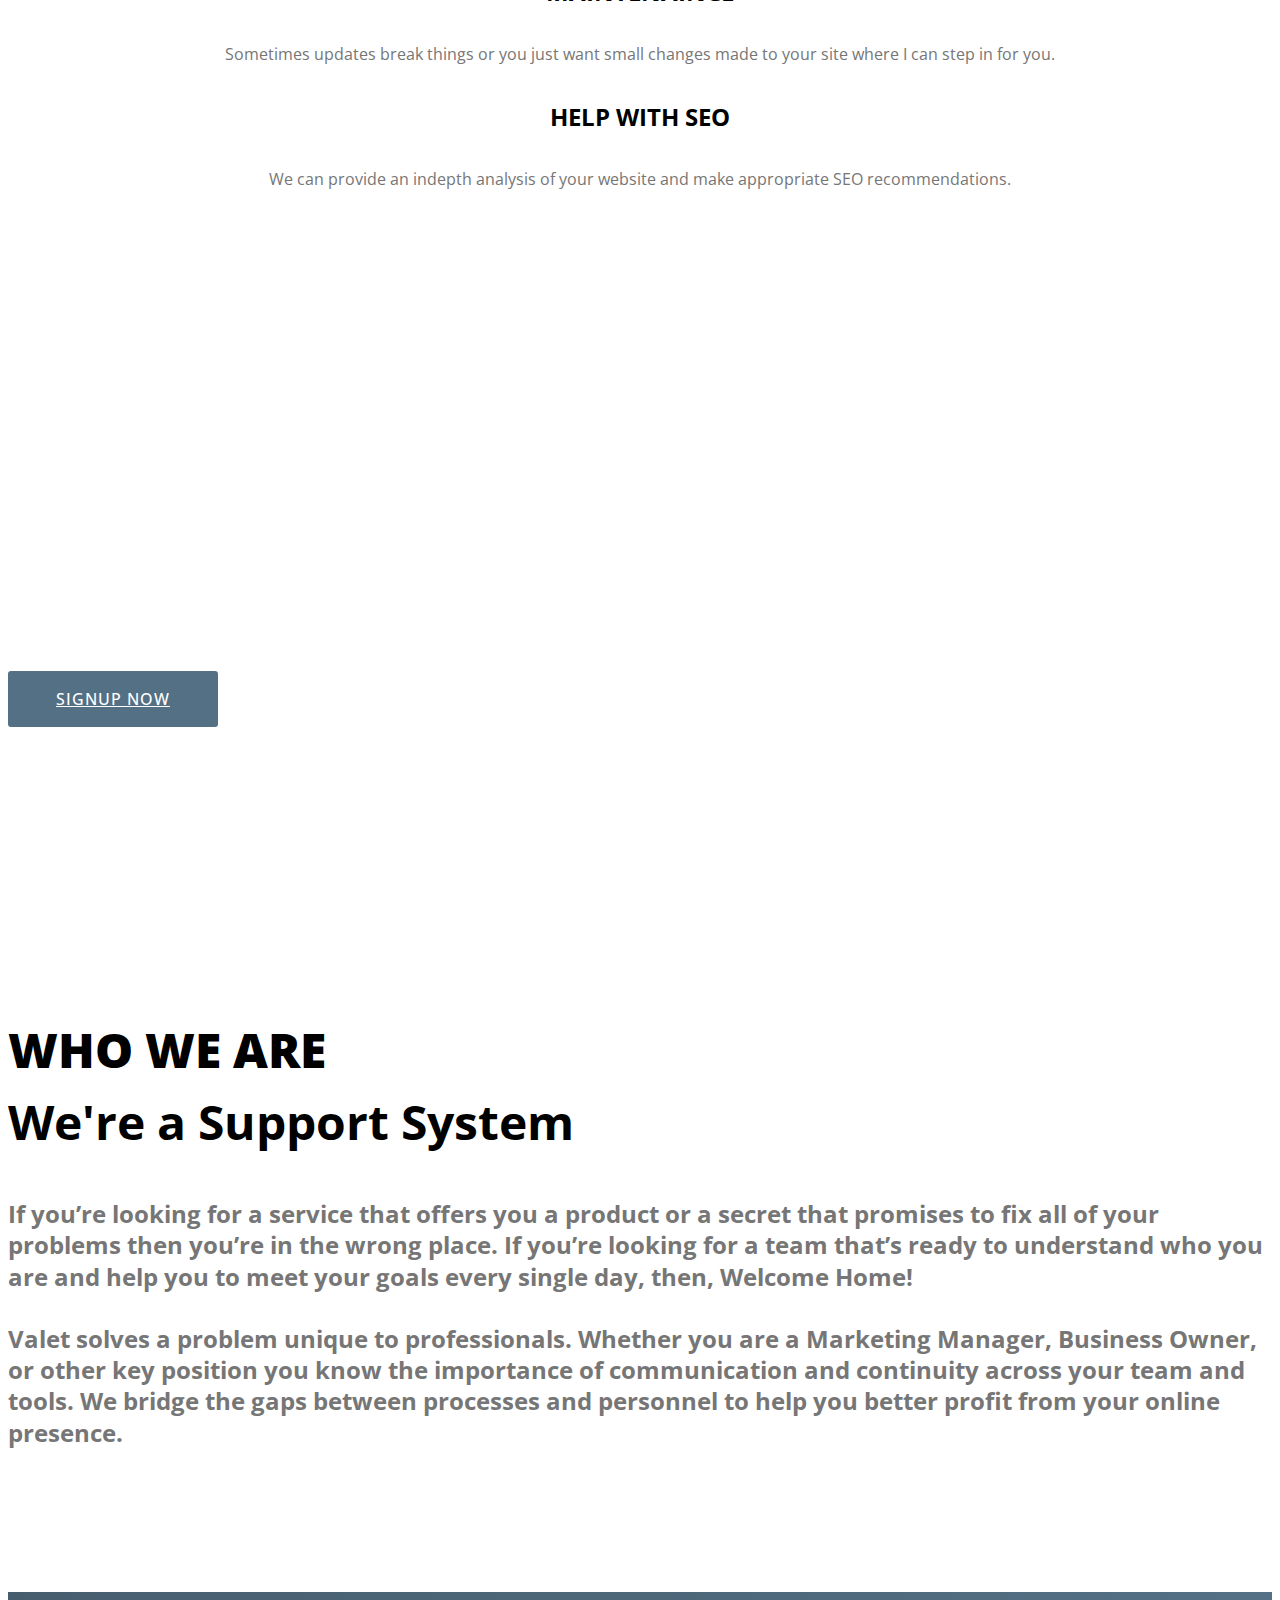
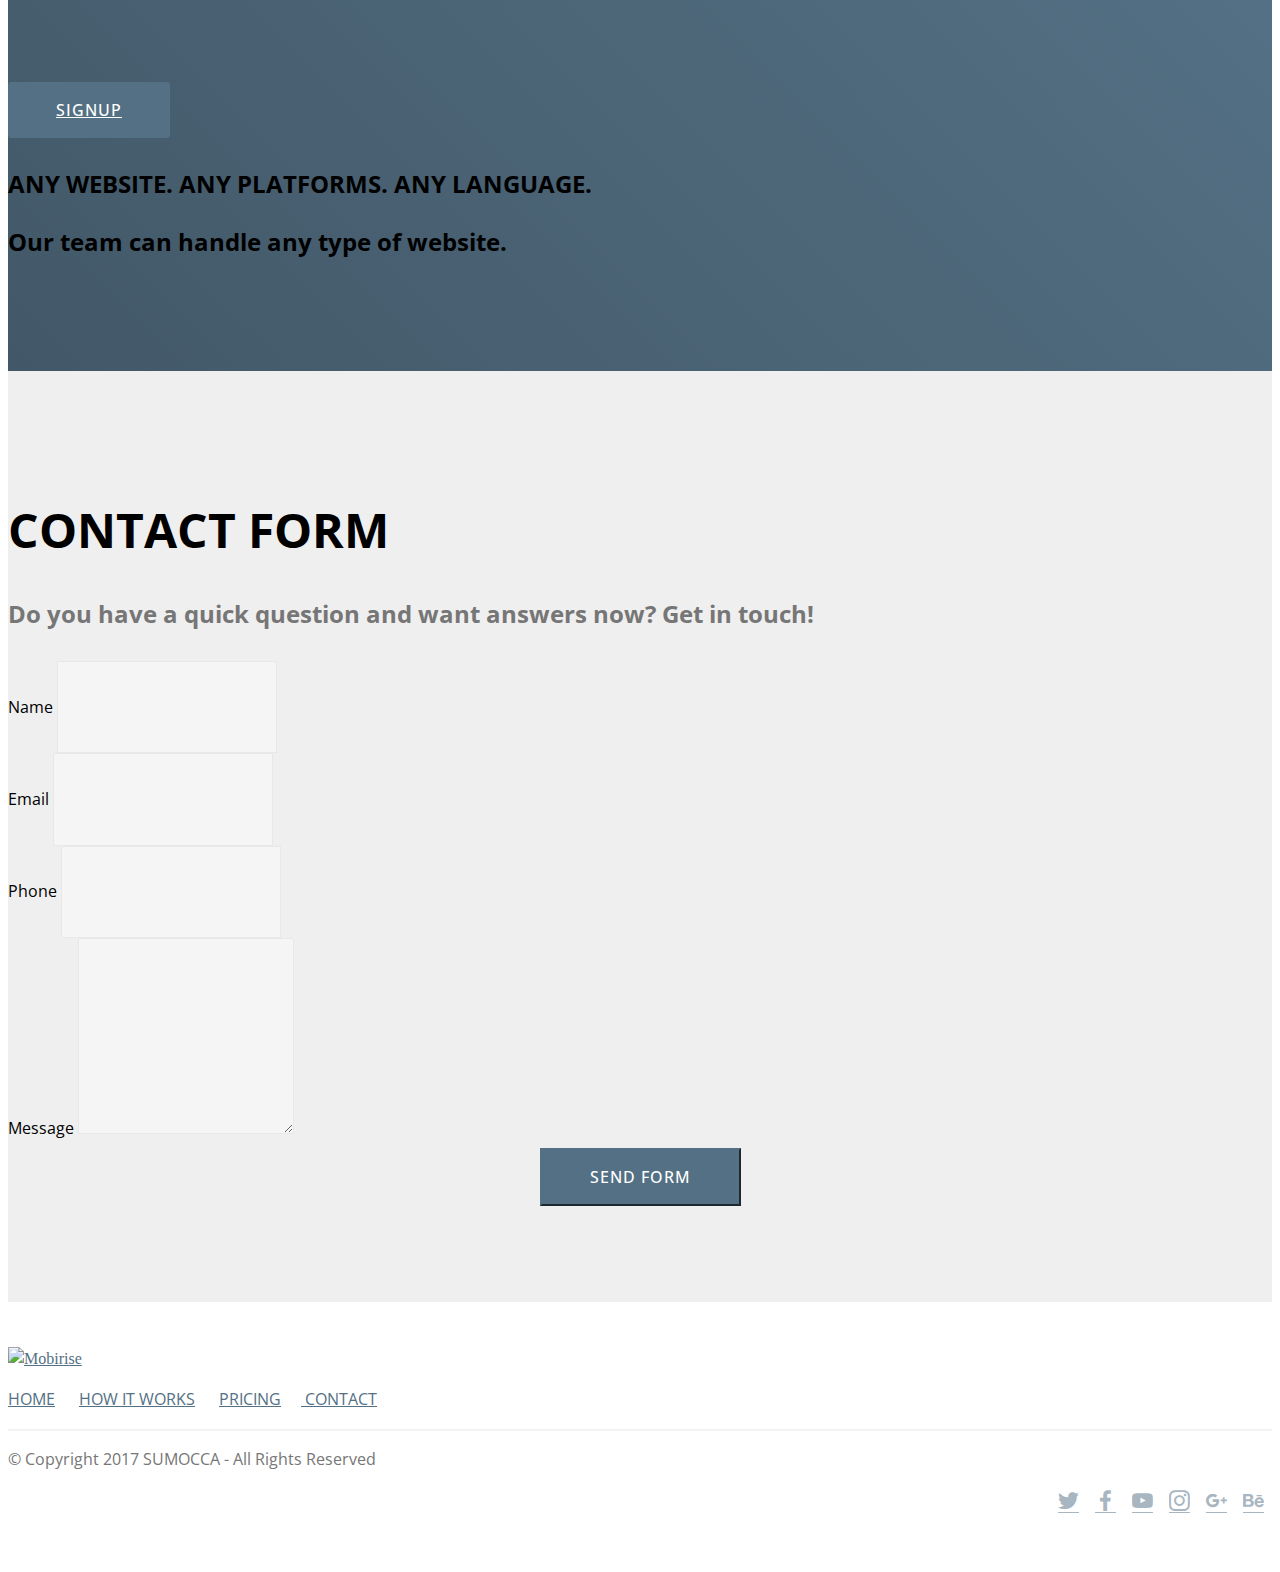
==== commit 0f8d2680: "changes" ====
--- a/index.html
+++ b/index.html
@@ -1,14 +1,14 @@
 <!DOCTYPE html>
 <html>
 <head>
-  <!-- Site made with Mobirise Website Builder v4.2.2, https://mobirise.com -->
   <meta charset="UTF-8">
   <meta http-equiv="X-UA-Compatible" content="IE=edge">
-  <meta name="generator" content="Mobirise v4.2.2, mobirise.com">
   <meta name="viewport" content="width=device-width, initial-scale=1">
   <link rel="shortcut icon" href="assets/images/sumocca-logo-icon-03-128x154.png" type="image/x-icon">
   <meta name="description" content="">
+  
   <title>HOME</title>
+  
   <link rel="stylesheet" href="assets/web/assets/mobirise-icons/mobirise-icons.css">
   <link rel="stylesheet" href="assets/tether/tether.min.css">
   <link rel="stylesheet" href="assets/bootstrap/css/bootstrap.min.css">
@@ -60,7 +60,7 @@
     </nav>
 </section>
 
-<section class="engine"><a href="https://mobirise.co/q">bootstrap carousel</a></section><section class="header5 cid-qtyNB24N5Q mbr-fullscreen mbr-parallax-background" id="header5-3" data-rv-view="180">
+<section class="header5 cid-qtyNB24N5Q mbr-fullscreen mbr-parallax-background" id="header5-3" data-rv-view="180">
 
     
 
